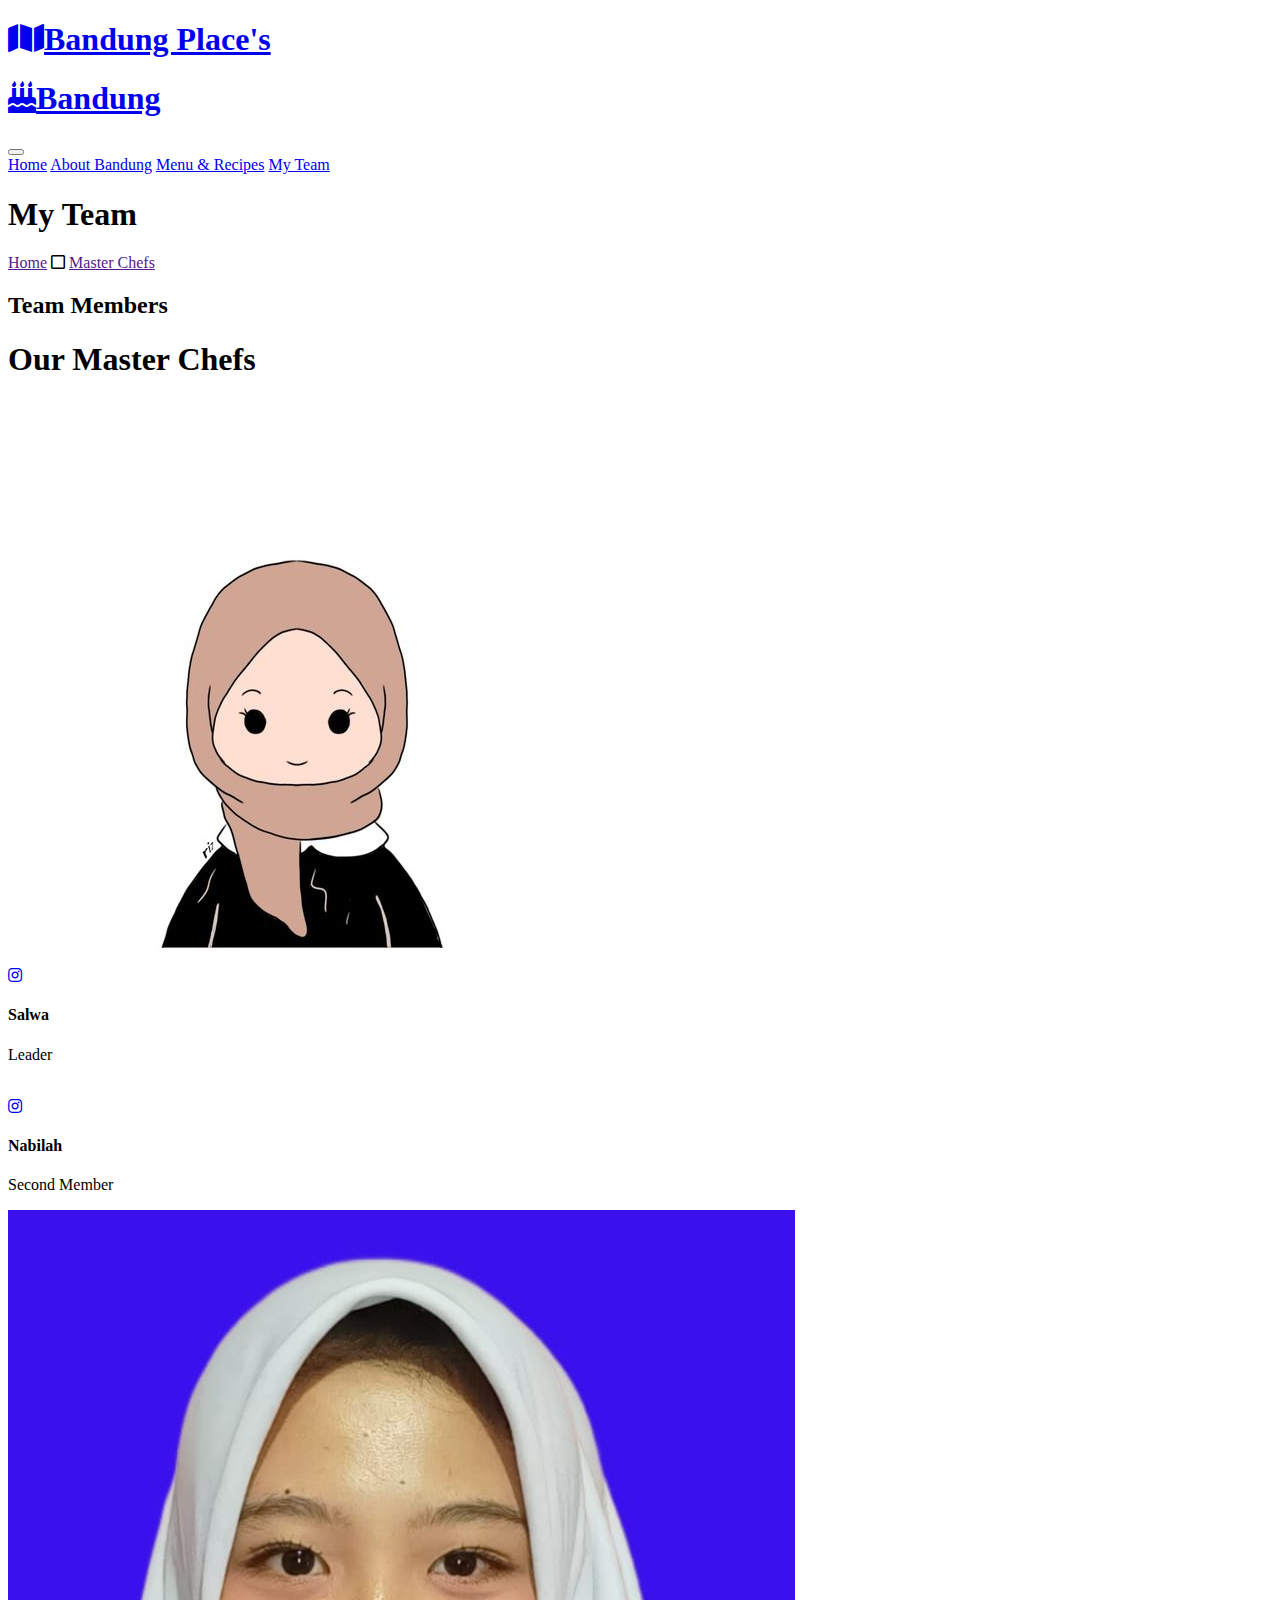
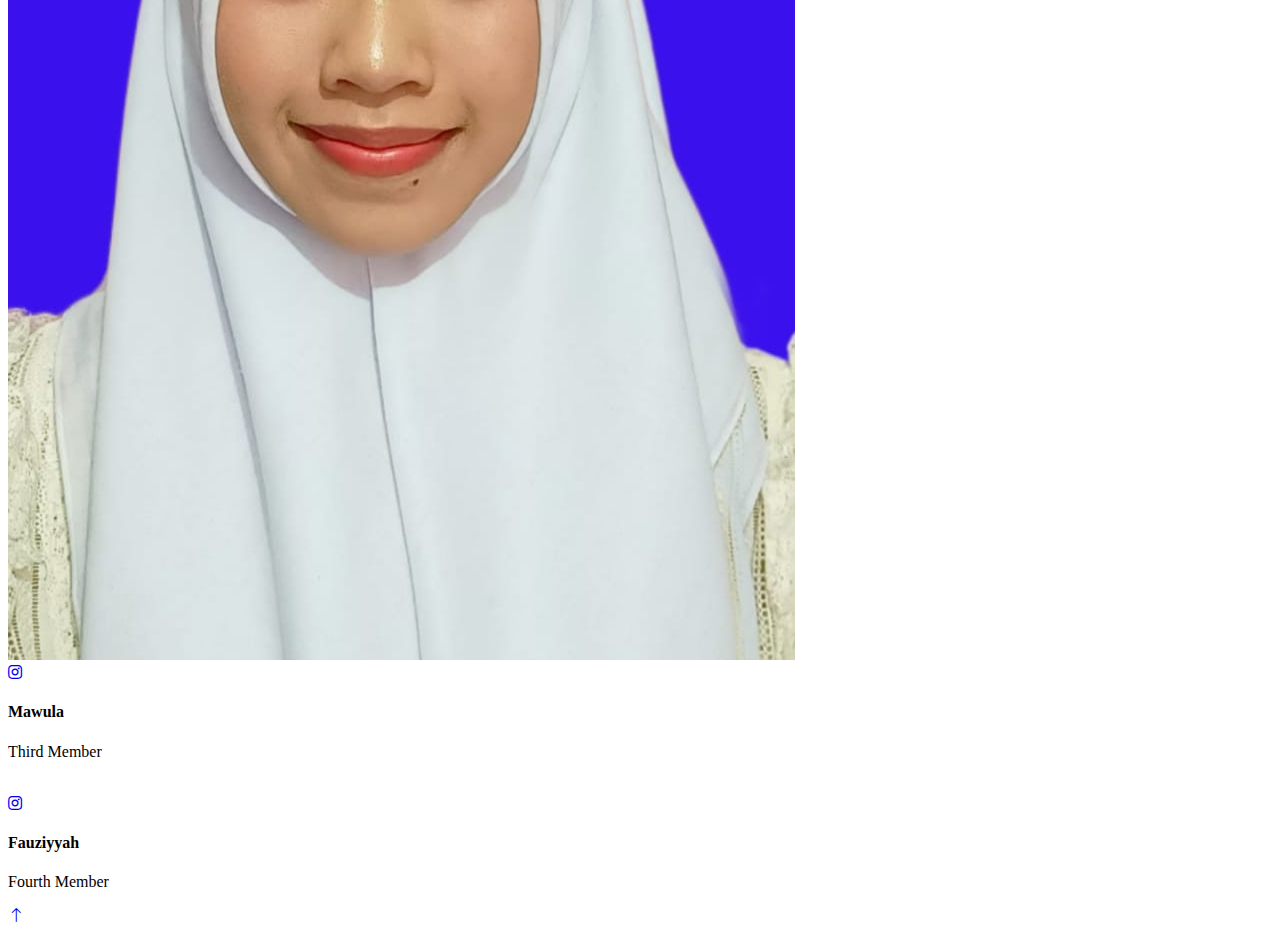
==== team.html @ 7232e146 "Update team.html" ====
<!DOCTYPE html>
<html lang="en">

<head>
    <meta charset="utf-8">
    <title>Resep Makanan Khas Bandung</title>
    <meta content="width=device-width, initial-scale=1.0" name="viewport">
    <meta content="Free HTML Templates" name="keywords">
    <meta content="Free HTML Templates" name="description">

    <!-- Favicon -->
    <link href="img/favicon.ico" rel="icon">

    <!-- Google Web Fonts -->
    <link rel="preconnect" href="https://fonts.googleapis.com">
    <link rel="preconnect" href="https://fonts.gstatic.com" crossorigin>
    <link href="https://fonts.googleapis.com/css2?family=Open+Sans:wght@400;600&family=Oswald:wght@500;600;700&family=Pacifico&display=swap" rel="stylesheet"> 

    <!-- Icon Font Stylesheet -->
    <link href="https://cdnjs.cloudflare.com/ajax/libs/font-awesome/5.10.0/css/all.min.css" rel="stylesheet">
    <link href="https://cdn.jsdelivr.net/npm/bootstrap-icons@1.4.1/font/bootstrap-icons.css" rel="stylesheet">

    <!-- Libraries Stylesheet -->
    <link href="lib/owlcarousel/assets/owl.carousel.min.css" rel="stylesheet">

    <!-- Customized Bootstrap Stylesheet -->
    <link href="css/bootstrap.min.css" rel="stylesheet">

    <!-- Template Stylesheet -->
    <link href="css/style.css" rel="stylesheet">
</head>

<body>
    <!-- Topbar Start -->
    <div class="container-fluid px-0 d-none d-lg-block">
        <div class="row gx-0">
            <div class="col-lg-4 text-center bg-secondary py-3">
                <div class="d-inline-flex align-items-center justify-content-center">
                    <div class="text-start">
                    </div>
                </div>
            </div>
            <div class="col-lg-4 text-center bg-primary border-inner py-3">
                <div class="d-inline-flex align-items-center justify-content-center">
                    <a href="index.html" class="navbar-brand">
                        <h1 class="m-0 text-uppercase text-white"><i class="fa fa-map text-dark me-3"></i>Bandung Place's</h1>
                    </a>
                </div>
            </div>
            <div class="col-lg-4 text-center bg-secondary py-3">
                <div class="d-inline-flex align-items-center justify-content-center">
                    <div class="text-start">
                    </div>
                </div>
            </div>
        </div>
    </div>
    <!-- Topbar End -->


    <!-- Navbar Start -->
    <nav class="navbar navbar-expand-lg bg-dark navbar-dark shadow-sm py-3 py-lg-0 px-3 px-lg-0">
        <a href="index.html" class="navbar-brand d-block d-lg-none">
            <h1 class="m-0 text-uppercase text-white"><i class="fa fa-birthday-cake fs-1 text-primary me-3"></i>Bandung</h1>
        </a>
        <button class="navbar-toggler" type="button" data-bs-toggle="collapse" data-bs-target="#navbarCollapse">
            <span class="navbar-toggler-icon"></span>
        </button>
        <div class="collapse navbar-collapse" id="navbarCollapse">
            <div class="navbar-nav ms-auto mx-lg-auto py-0">
                <a href="index.html" class="nav-item nav-link">Home</a>
                <a href="about.html" class="nav-item nav-link">About Bandung</a>
                <a href="menu.html" class="nav-item nav-link">Menu & Recipes</a>
                <a href="team.html" class="nav-item nav-link active">My Team</a>
            </div>
        </div>
    </nav>
    <!-- Navbar End -->


    <!-- Page Header Start -->
    <div class="container-fluid bg-dark bg-img p-5 mb-5">
        <div class="row">
            <div class="col-12 text-center">
                <h1 class="display-4 text-uppercase text-white">My Team</h1>
                <a href="">Home</a>
                <i class="far fa-square text-primary px-2"></i>
                <a href="">Master Chefs</a>
            </div>
        </div>
    </div>
    <!-- Page Header End -->


    <!-- Team Start -->
    <div class="container-fluid py-5">
        <div class="container">
            <div class="section-title position-relative text-center mx-auto mb-5 pb-3" style="max-width: 600px;">
                <h2 class="text-primary font-secondary">Team Members</h2>
                <h1 class="display-4 text-uppercase">Our Master Chefs</h1>
            </div>
            <div class="row g-5">
                <div class="col-lg-3 col-md-3">
                    <div class="team-item">
                        <div class="position-relative overflow-hidden">
                            <img class="img-fluid w-100 h-100" src="img/salwa.jpg" alt="">
                            <div class="team-overlay w-100 h-100 position-absolute top-50 start-50 translate-middle d-flex align-items-center justify-content-center">
                                <div class="d-flex align-items-center justify-content-start">
                                    <a class="btn btn-lg btn-primary btn-lg-square border-inner rounded-0 mx-1" href="https://www.instagram.com/azkyslw?igsh=MXYzcXNnYmI1cWhpeg=="><i class="fab fa-instagram fw-normal"></i></a>
                                </div>
                            </div>
                        </div>
                        <div class="bg-dark border-inner text-center p-4">
                            <h4 class="text-uppercase text-primary">Salwa</h4>
                            <p class="text-white m-0">Leader</p>
                        </div>
                    </div>
                </div>
                <div class="col-lg-3 col-md-3">
                    <div class="team-item">
                        <div class="position-relative overflow-hidden">
                            <img class="img-fluid w-100 h-100" src="img/aqil.jpg" alt="">
                            <div class="team-overlay w-100 h-100 position-absolute top-50 start-50 translate-middle d-flex align-items-center justify-content-center">
                                <div class="d-flex align-items-center justify-content-start">
                                    <a class="btn btn-lg btn-primary btn-lg-square border-inner rounded-0 mx-1" href="https://www.instagram.com/tsyy_ay?igsh=czdoa254a3M0YTc1"><i class="fab fa-instagram fw-normal"></i></a>
                                </div>
                            </div>
                        </div>
                        <div class="bg-dark border-inner text-center p-4">
                            <h4 class="text-uppercase text-primary">Nabilah</h4>
                            <p class="text-white m-0">Second Member</p>
                        </div>
                    </div>
                </div>
                <div class="col-lg-3 col-md-3">
                    <div class="team-item">
                        <div class="position-relative overflow-hidden">
                            <img class="img-fluid w-100 h-100" src="img/mawula2.jpg" alt="">
                            <div class="team-overlay w-100 h-100 position-absolute top-50 start-50 translate-middle d-flex align-items-center justify-content-center">
                                <div class="d-flex align-items-center justify-content-start">
                                    <a class="btn btn-lg btn-primary btn-lg-square border-inner rounded-0 mx-1" href="https://www.instagram.com/mawullaa?igsh=ZHlqeGMyeHpieGY4"><i class="fab fa-instagram fw-normal"></i></a>
                                </div>
                            </div>
                        </div>
                        <div class="bg-dark border-inner text-center p-4">
                            <h4 class="text-uppercase text-primary">Mawula</h4>
                            <p class="text-white m-0">Third Member</p>
                        </div>
                    </div>
                </div>
                <div class="col-lg-3 col-md-3">
                    <div class="team-item">
                        <div class="position-relative overflow-hidden">
                            <img class="img-fluid w-100 h-100" src="img/pao2.jpg" alt="">
                            <div class="team-overlay w-100 h-100 position-absolute top-50 start-50 translate-middle d-flex align-items-center justify-content-center">
                                <div class="d-flex align-items-center justify-content-start">
                                    <a class="btn btn-lg btn-primary btn-lg-square border-inner rounded-0 mx-1" href="https://www.instagram.com/clcudyzy_?igsh=cW0yb2xpbWEzZ2Yx"><i class="fab fa-instagram fw-normal"></i></a>
                                </div>
                            </div>
                        </div>
                        <div class="bg-dark border-inner text-center p-4">
                            <h4 class="text-uppercase text-primary">Fauziyyah</h4>
                            <p class="text-white m-0">Fourth Member</p>
                        </div>
                    </div>
                </div>
            </div>
        </div>
    </div>
    <!-- Team End -->


    <!-- Footer Start -->
    
    <!-- Footer End -->


    <!-- Back to Top -->
    <a href="#" class="btn btn-primary border-inner py-3 fs-4 back-to-top"><i class="bi bi-arrow-up"></i></a>


    <!-- JavaScript Libraries -->
    <script src="https://code.jquery.com/jquery-3.4.1.min.js"></script>
    <script src="https://cdn.jsdelivr.net/npm/bootstrap@5.0.0/dist/js/bootstrap.bundle.min.js"></script>
    <script src="lib/easing/easing.min.js"></script>
    <script src="lib/waypoints/waypoints.min.js"></script>
    <script src="lib/counterup/counterup.min.js"></script>
    <script src="lib/owlcarousel/owl.carousel.min.js"></script>

    <!-- Template Javascript -->
    <script src="js/main.js"></script>
</body>

</html>
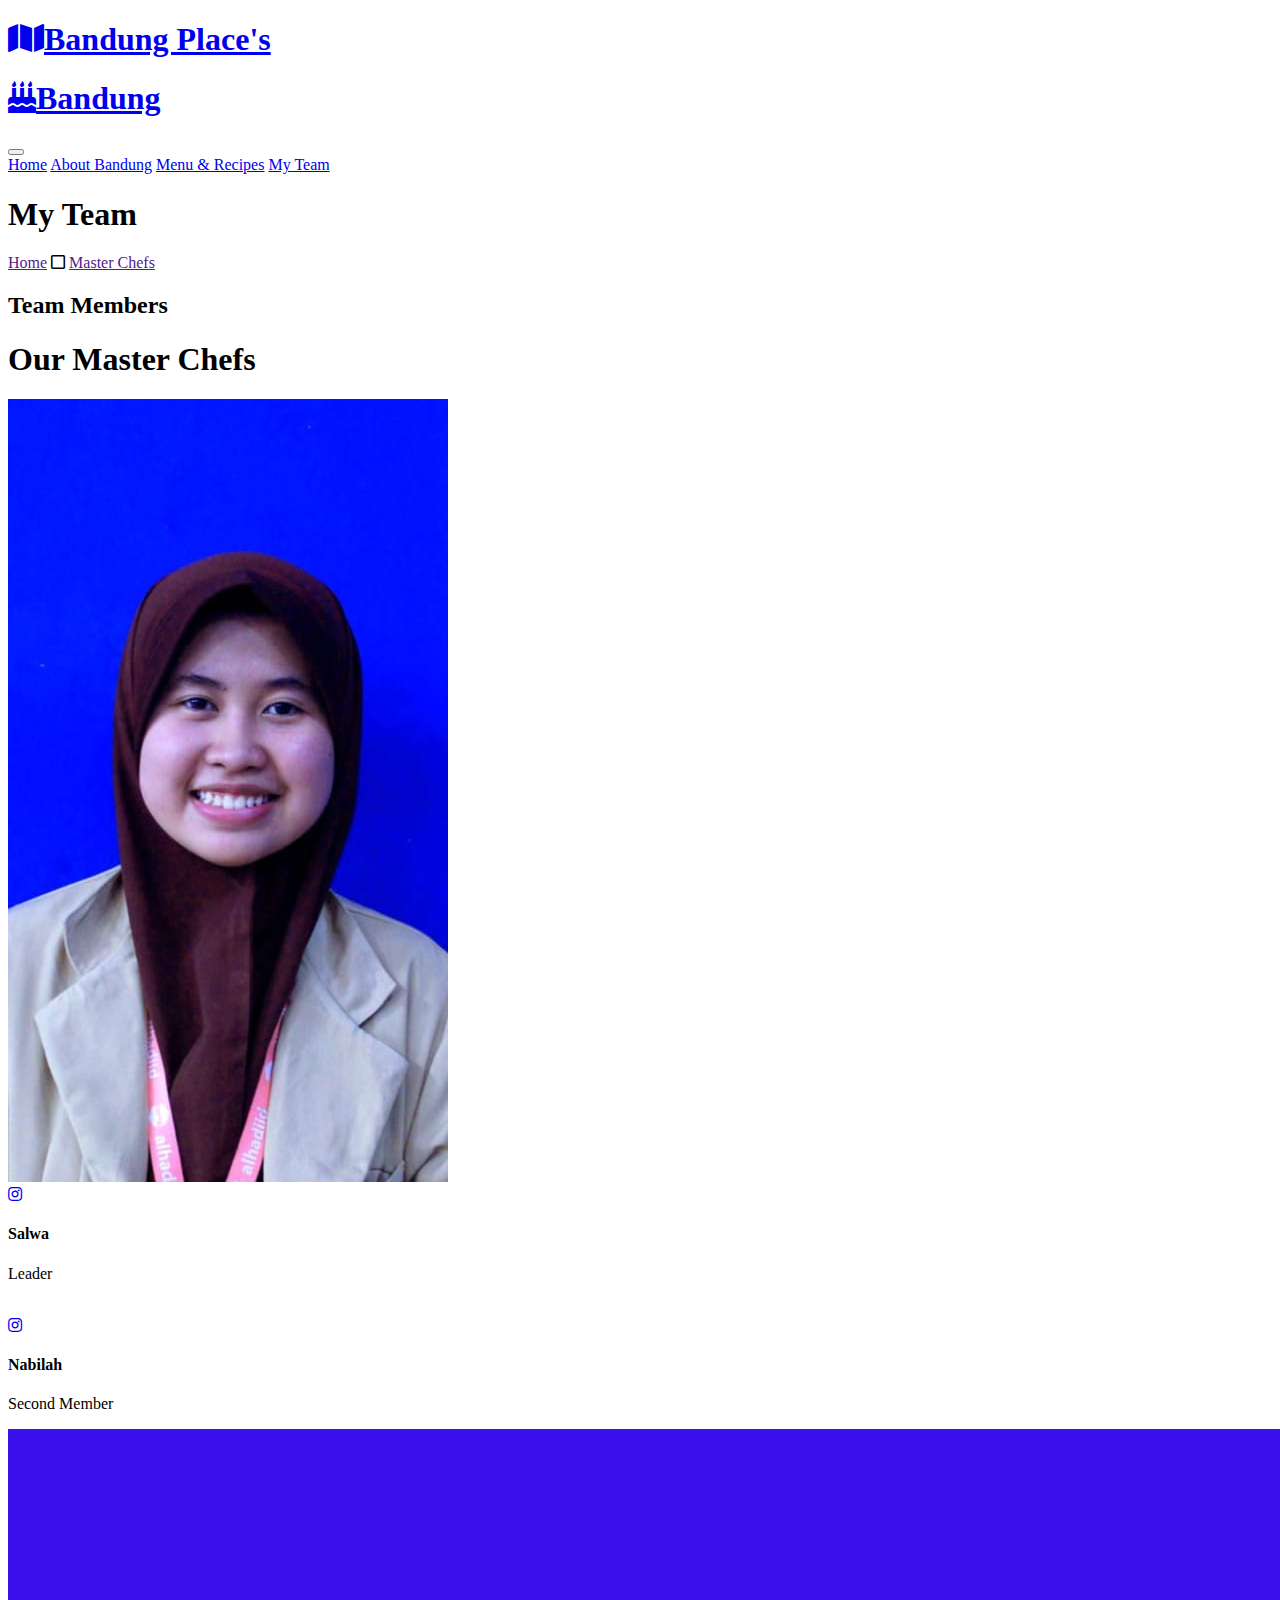
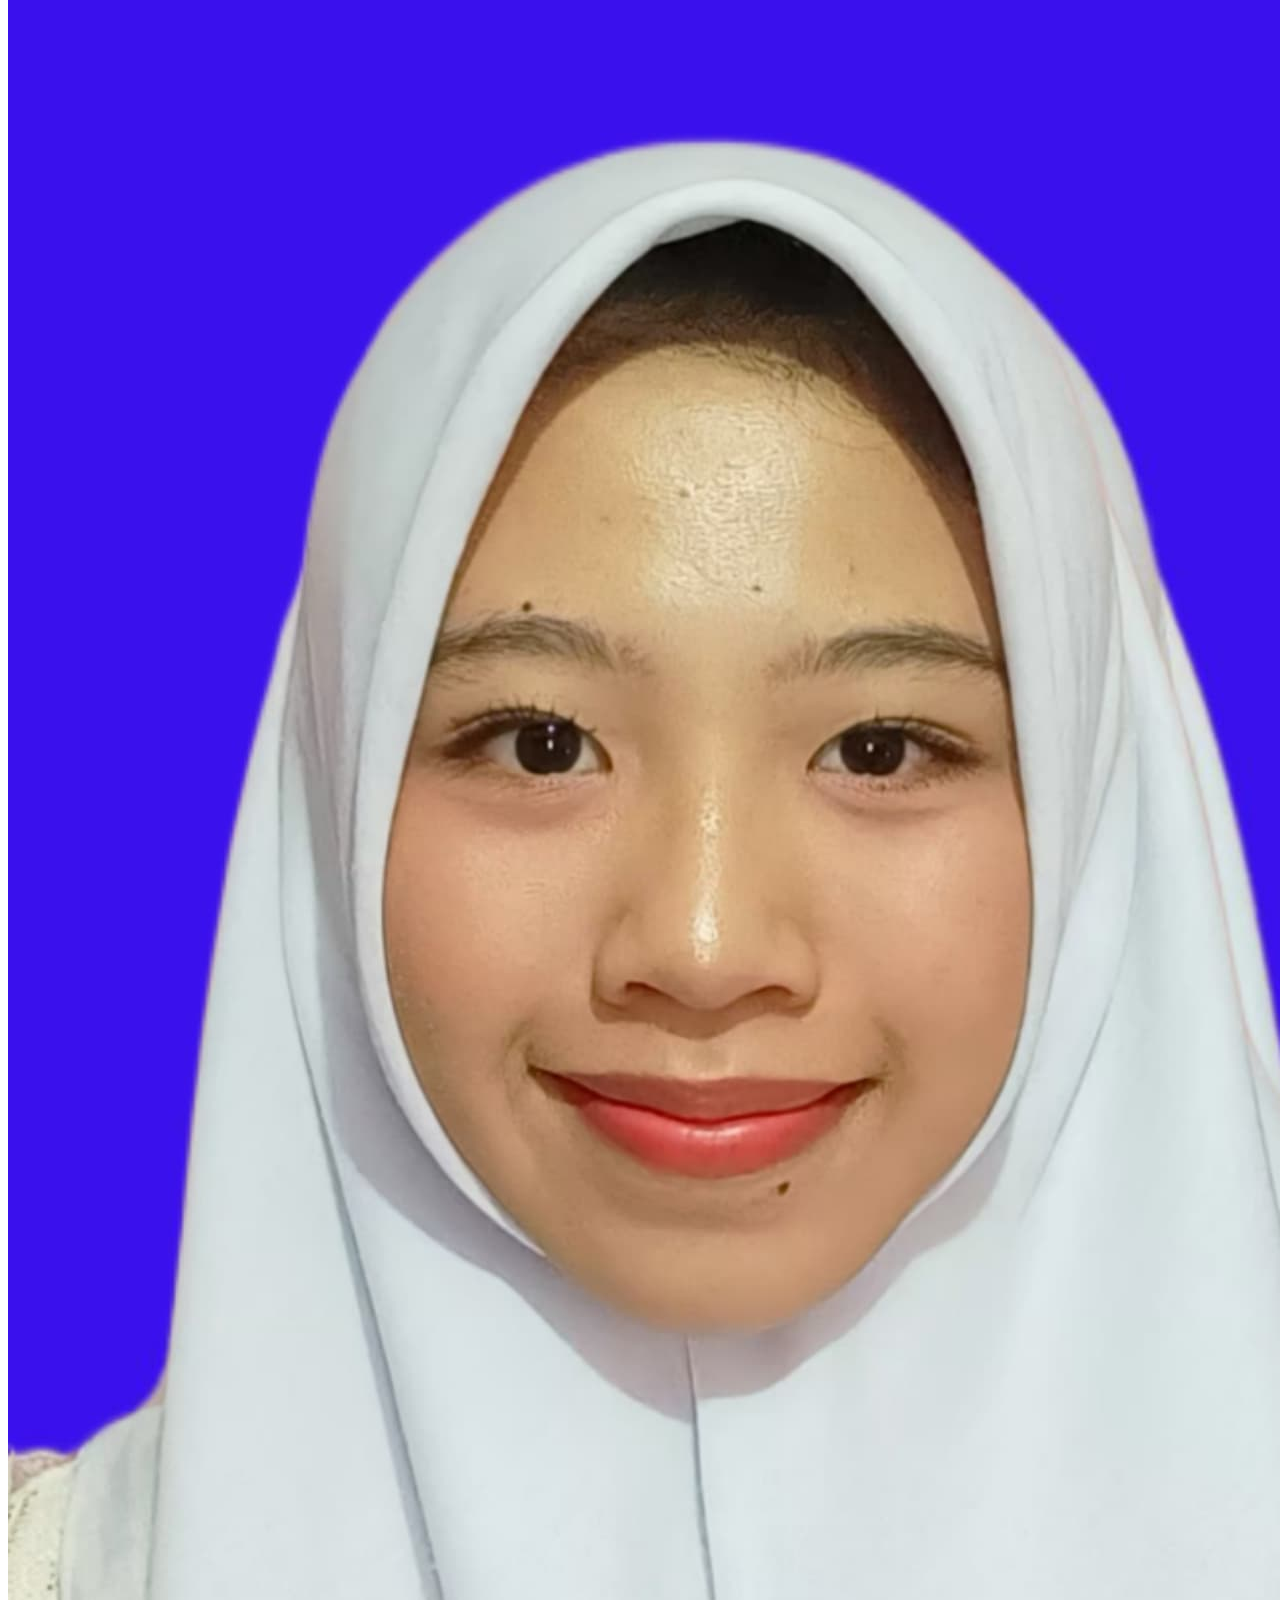
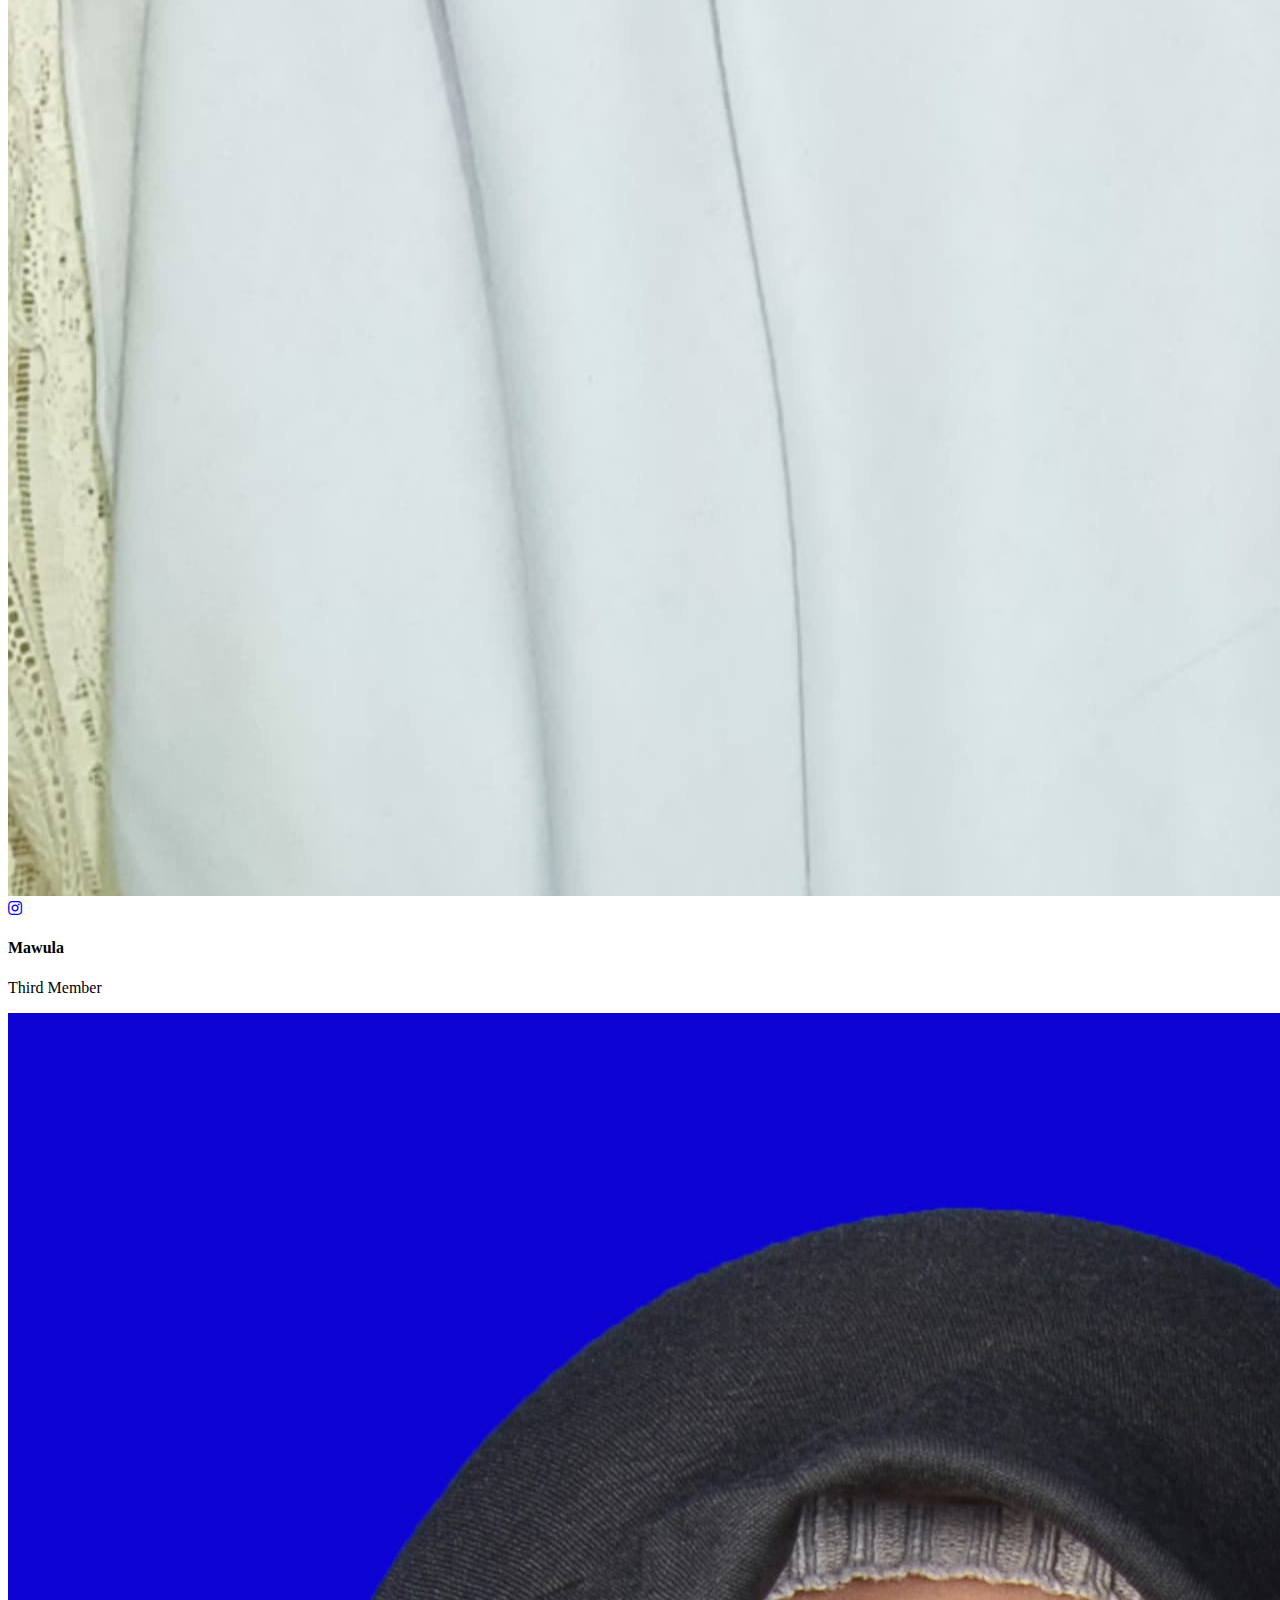
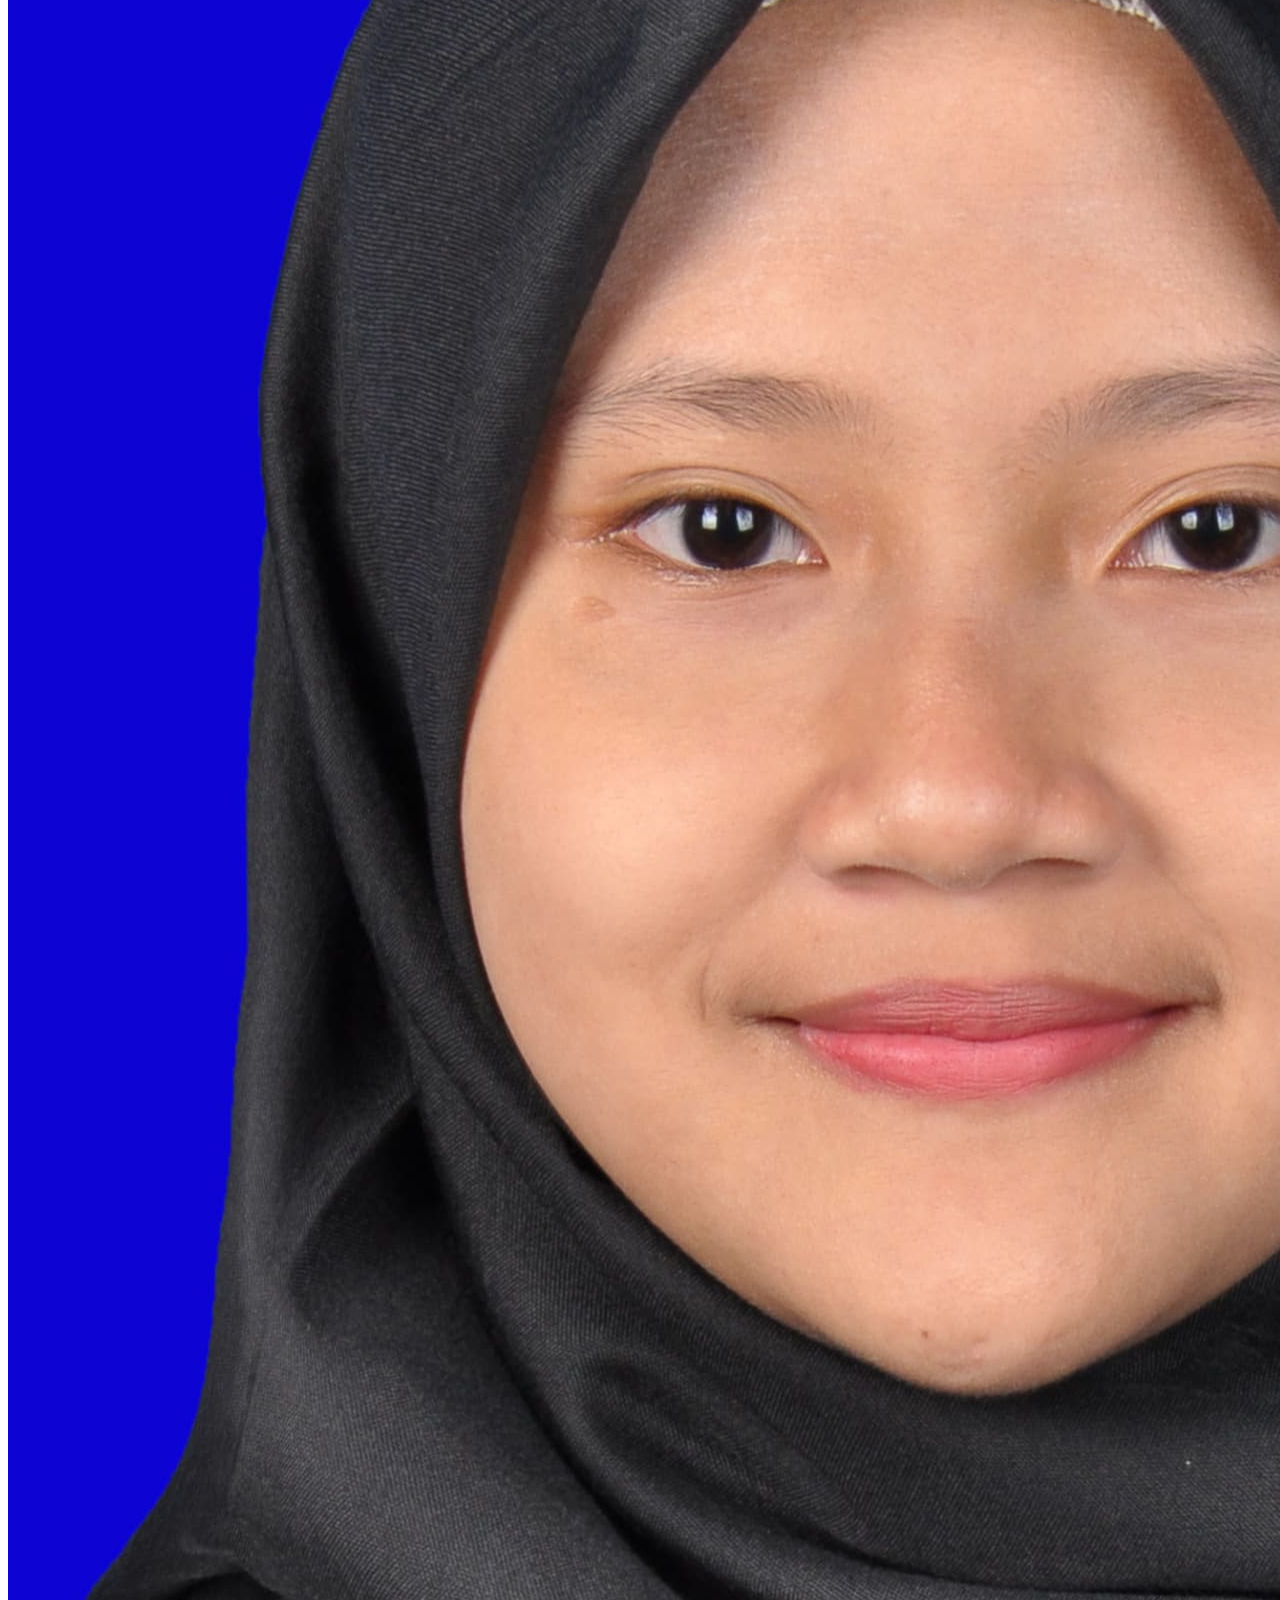
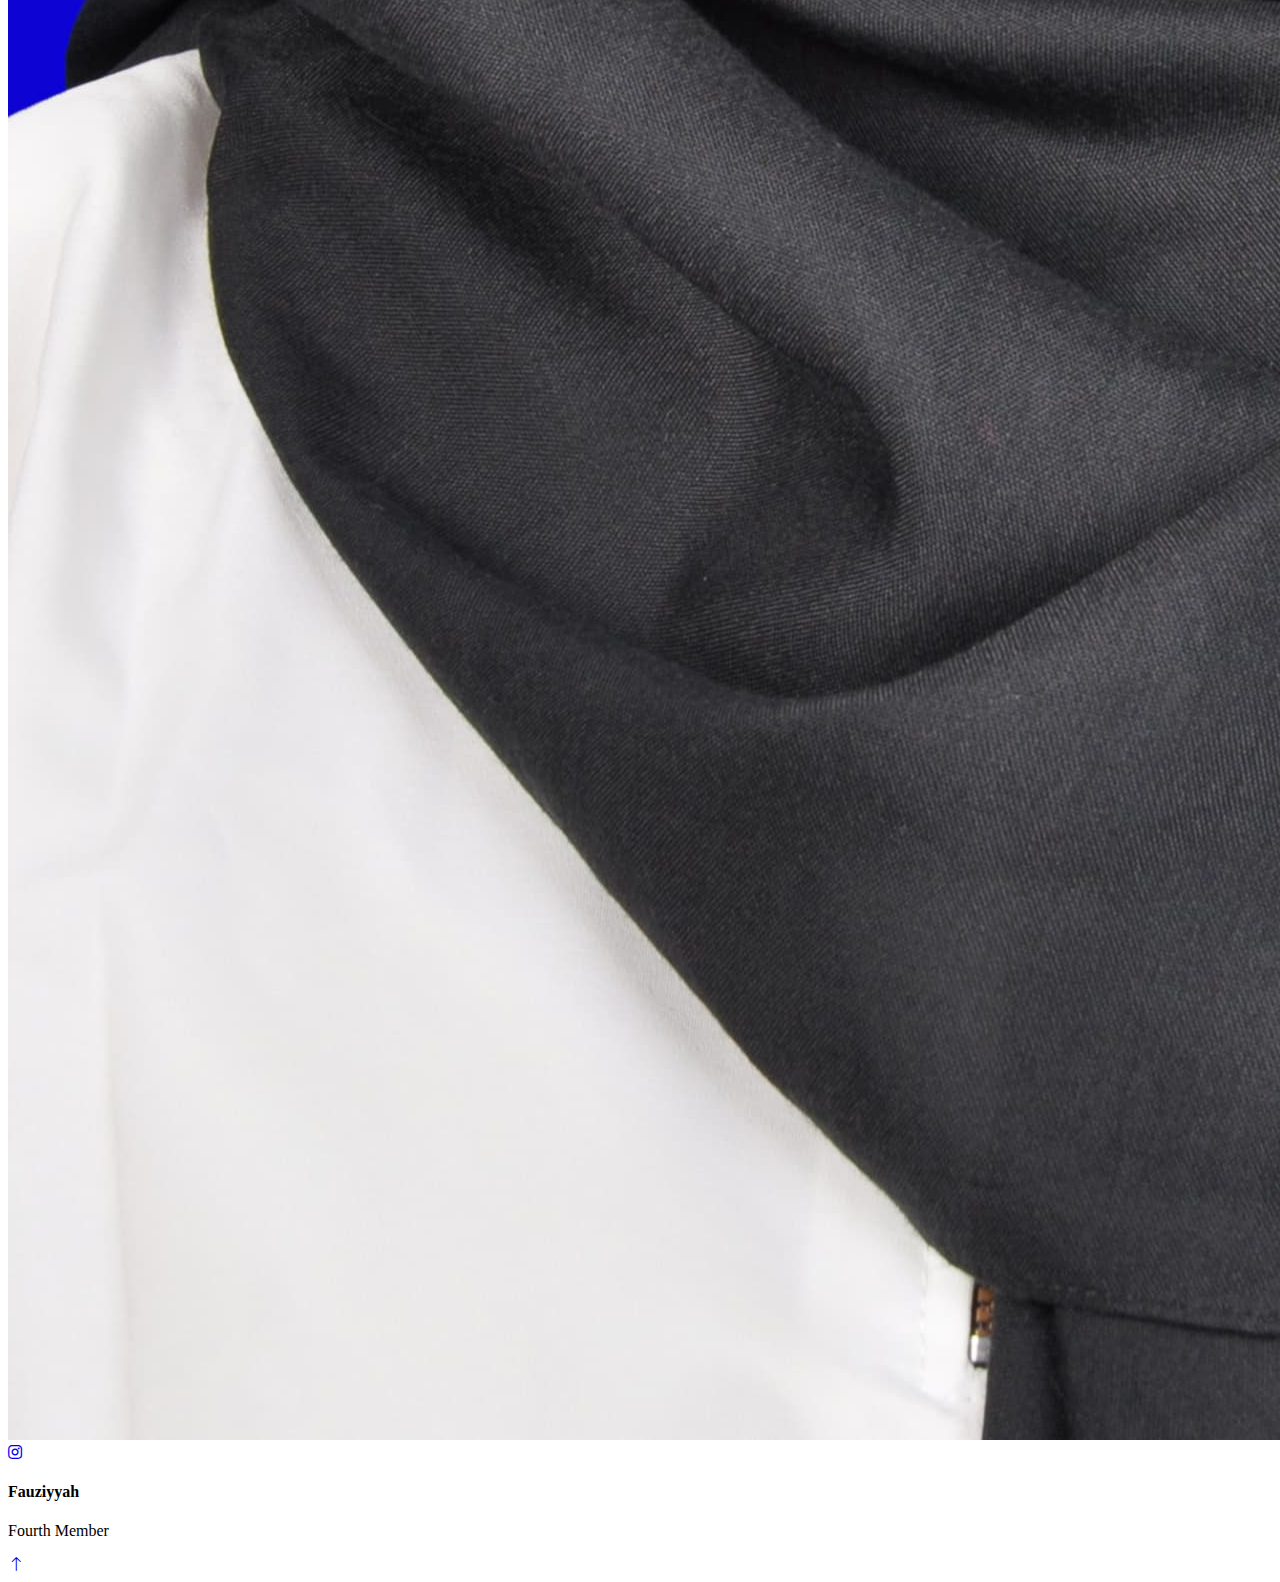
==== commit ec801a90: "Update team.html" ====
--- a/team.html
+++ b/team.html
@@ -103,7 +103,7 @@
                 <div class="col-lg-3 col-md-3">
                     <div class="team-item">
                         <div class="position-relative overflow-hidden">
-                            <img class="img-fluid w-100 h-100" src="img/salwa.jpg" alt="">
+                            <img class="img-fluid w-100 h-100" src="img/awa2.jpg" alt="">
                             <div class="team-overlay w-100 h-100 position-absolute top-50 start-50 translate-middle d-flex align-items-center justify-content-center">
                                 <div class="d-flex align-items-center justify-content-start">
                                     <a class="btn btn-lg btn-primary btn-lg-square border-inner rounded-0 mx-1" href="https://www.instagram.com/azkyslw?igsh=MXYzcXNnYmI1cWhpeg=="><i class="fab fa-instagram fw-normal"></i></a>
@@ -119,7 +119,7 @@
                 <div class="col-lg-3 col-md-3">
                     <div class="team-item">
                         <div class="position-relative overflow-hidden">
-                            <img class="img-fluid w-100 h-100" src="img/aqil.jpg" alt="">
+                            <img class="img-fluid w-100 h-100" src="img/bila2.jpg" alt="">
                             <div class="team-overlay w-100 h-100 position-absolute top-50 start-50 translate-middle d-flex align-items-center justify-content-center">
                                 <div class="d-flex align-items-center justify-content-start">
                                     <a class="btn btn-lg btn-primary btn-lg-square border-inner rounded-0 mx-1" href="https://www.instagram.com/tsyy_ay?igsh=czdoa254a3M0YTc1"><i class="fab fa-instagram fw-normal"></i></a>
@@ -135,7 +135,7 @@
                 <div class="col-lg-3 col-md-3">
                     <div class="team-item">
                         <div class="position-relative overflow-hidden">
-                            <img class="img-fluid w-100 h-100" src="img/mawula2.jpg" alt="">
+                            <img class="img-fluid w-100 h-100" src="img/maw3.jpg" alt="">
                             <div class="team-overlay w-100 h-100 position-absolute top-50 start-50 translate-middle d-flex align-items-center justify-content-center">
                                 <div class="d-flex align-items-center justify-content-start">
                                     <a class="btn btn-lg btn-primary btn-lg-square border-inner rounded-0 mx-1" href="https://www.instagram.com/mawullaa?igsh=ZHlqeGMyeHpieGY4"><i class="fab fa-instagram fw-normal"></i></a>
@@ -151,7 +151,7 @@
                 <div class="col-lg-3 col-md-3">
                     <div class="team-item">
                         <div class="position-relative overflow-hidden">
-                            <img class="img-fluid w-100 h-100" src="img/pao2.jpg" alt="">
+                            <img class="img-fluid w-100 h-100" src="img/pao3.jpg" alt="">
                             <div class="team-overlay w-100 h-100 position-absolute top-50 start-50 translate-middle d-flex align-items-center justify-content-center">
                                 <div class="d-flex align-items-center justify-content-start">
                                     <a class="btn btn-lg btn-primary btn-lg-square border-inner rounded-0 mx-1" href="https://www.instagram.com/clcudyzy_?igsh=cW0yb2xpbWEzZ2Yx"><i class="fab fa-instagram fw-normal"></i></a>
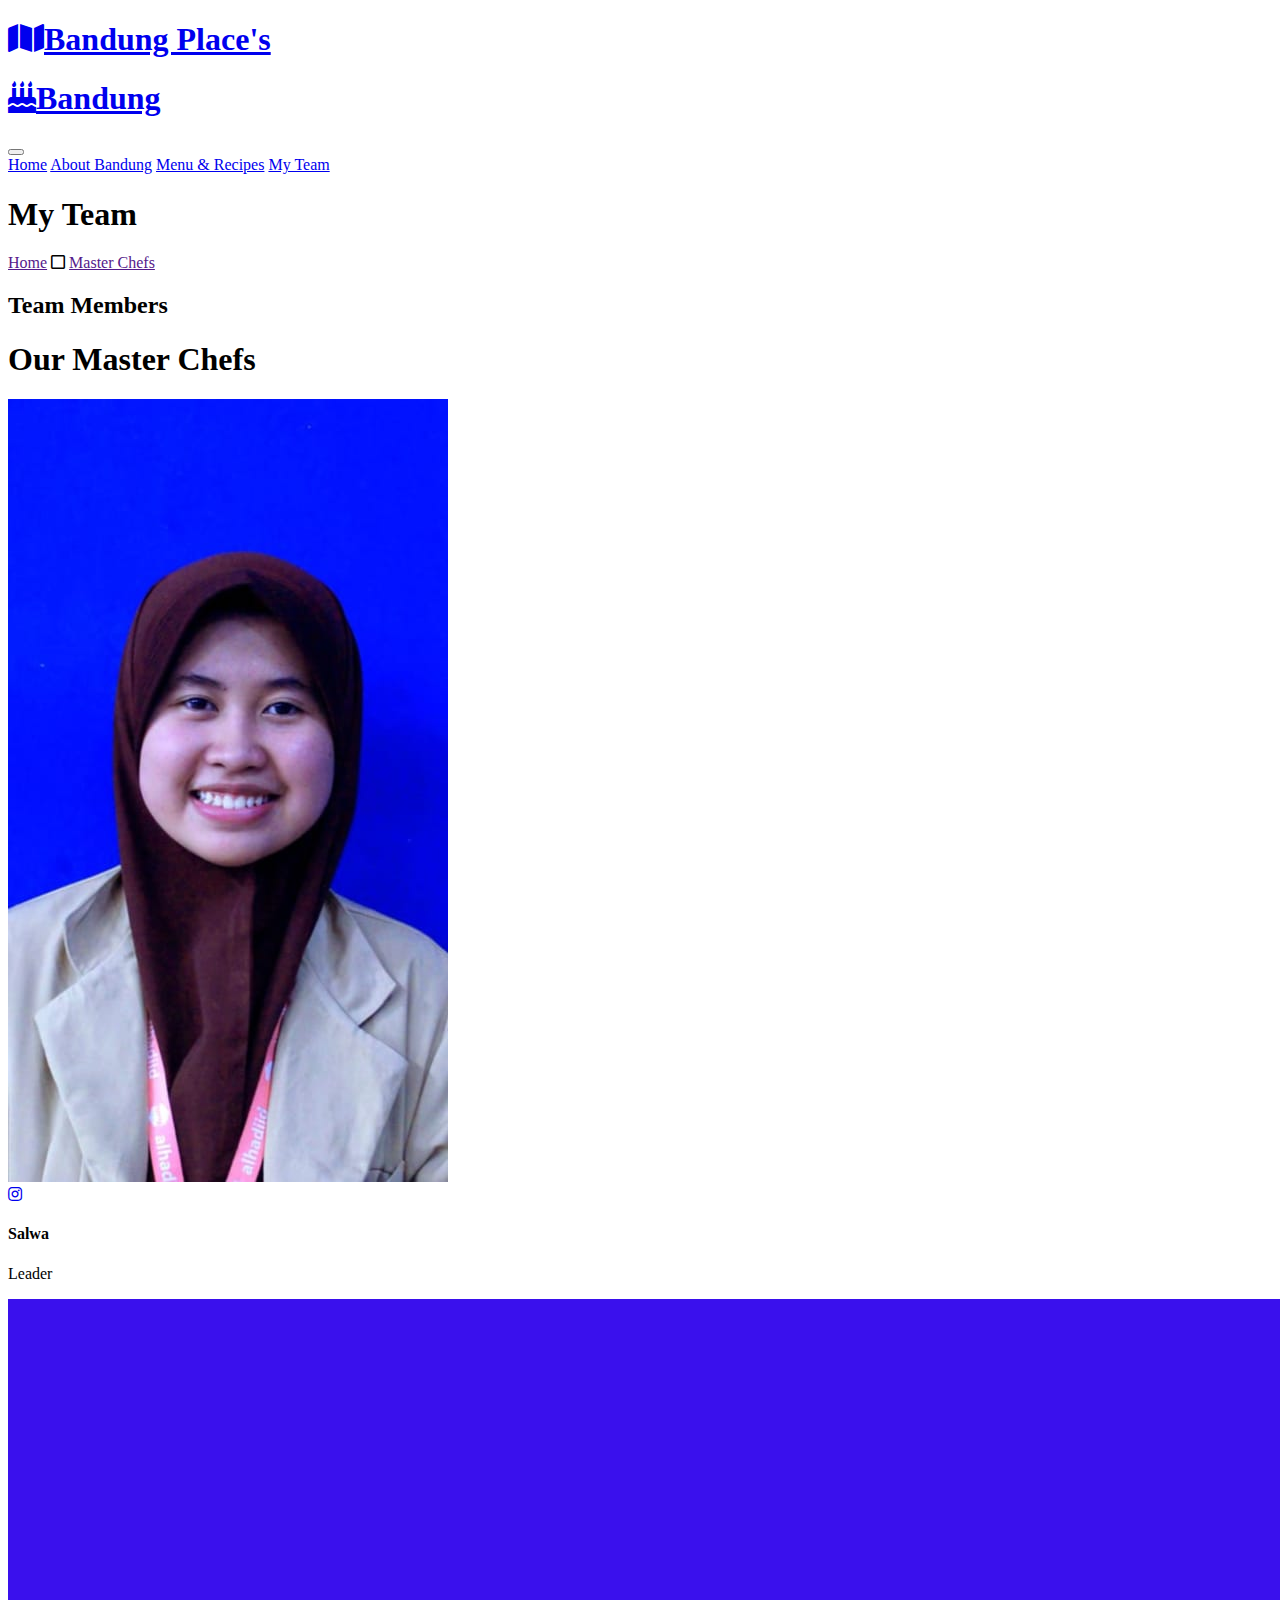
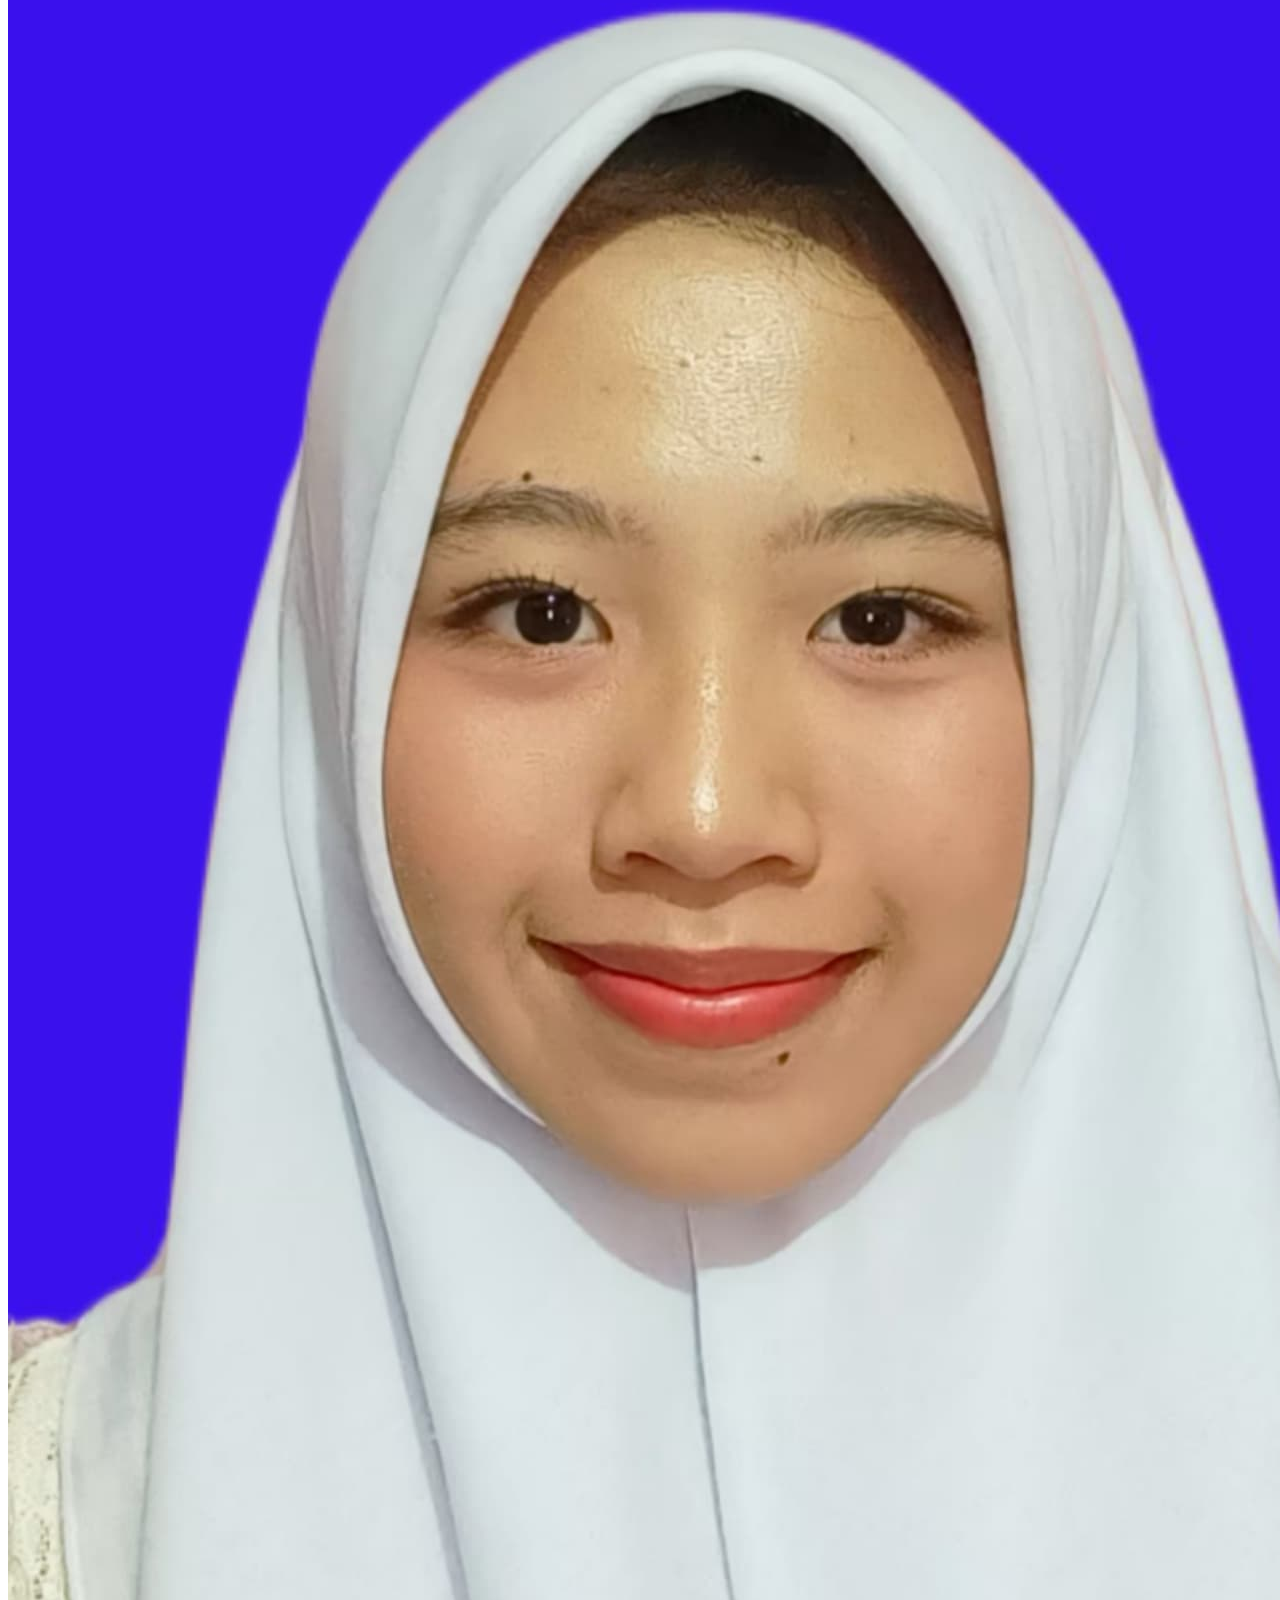
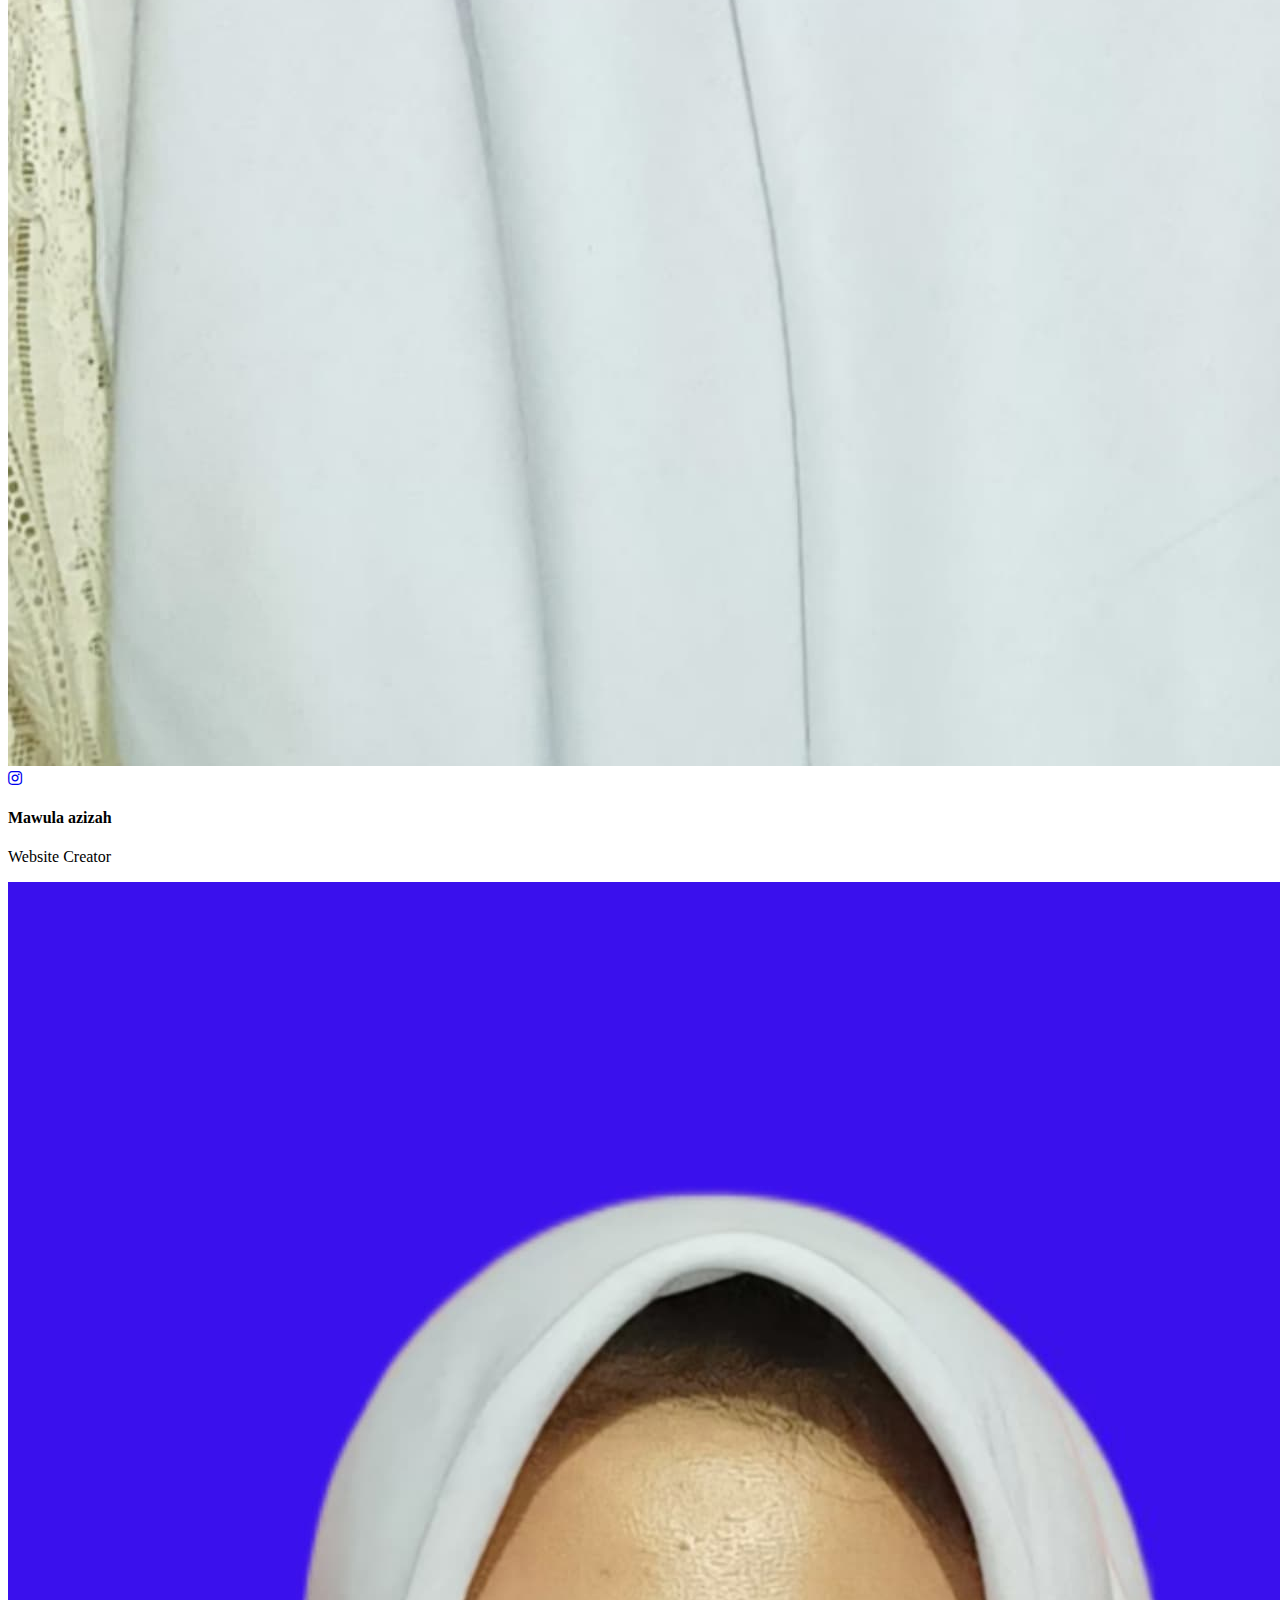
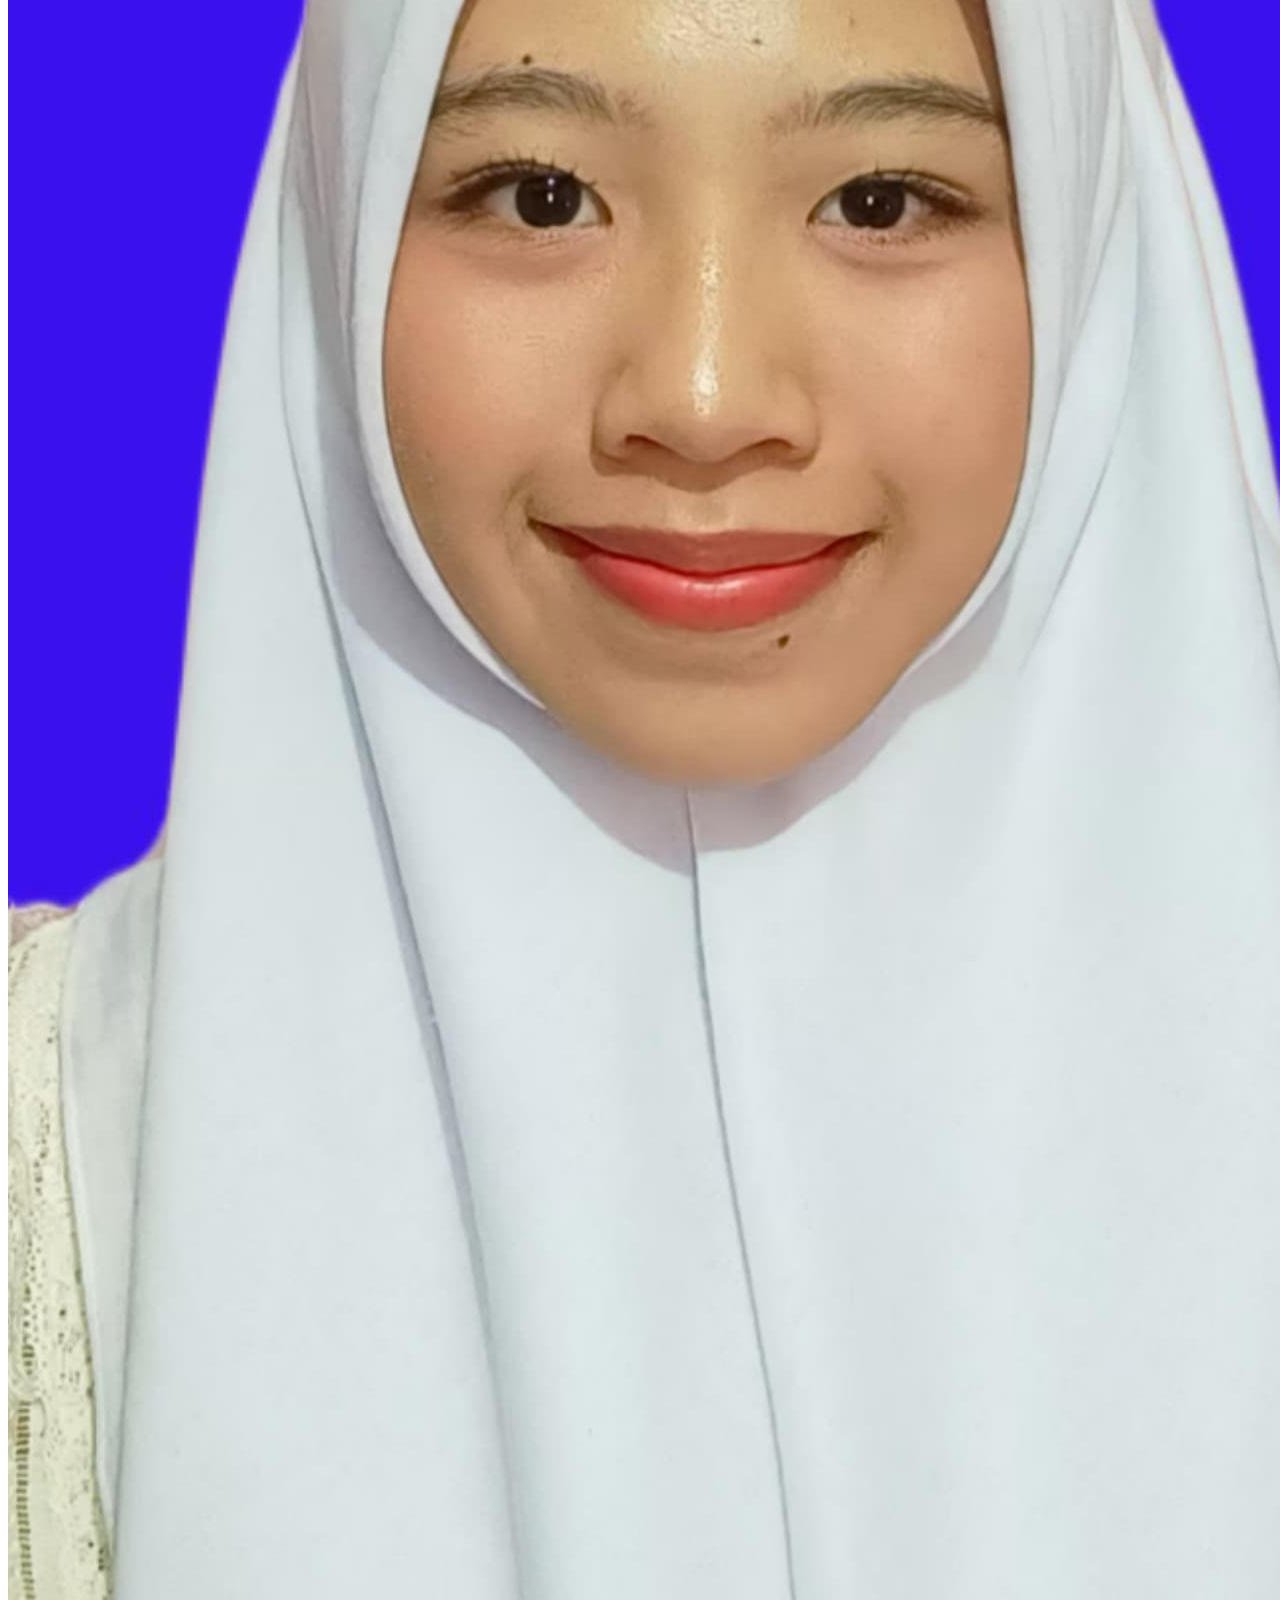
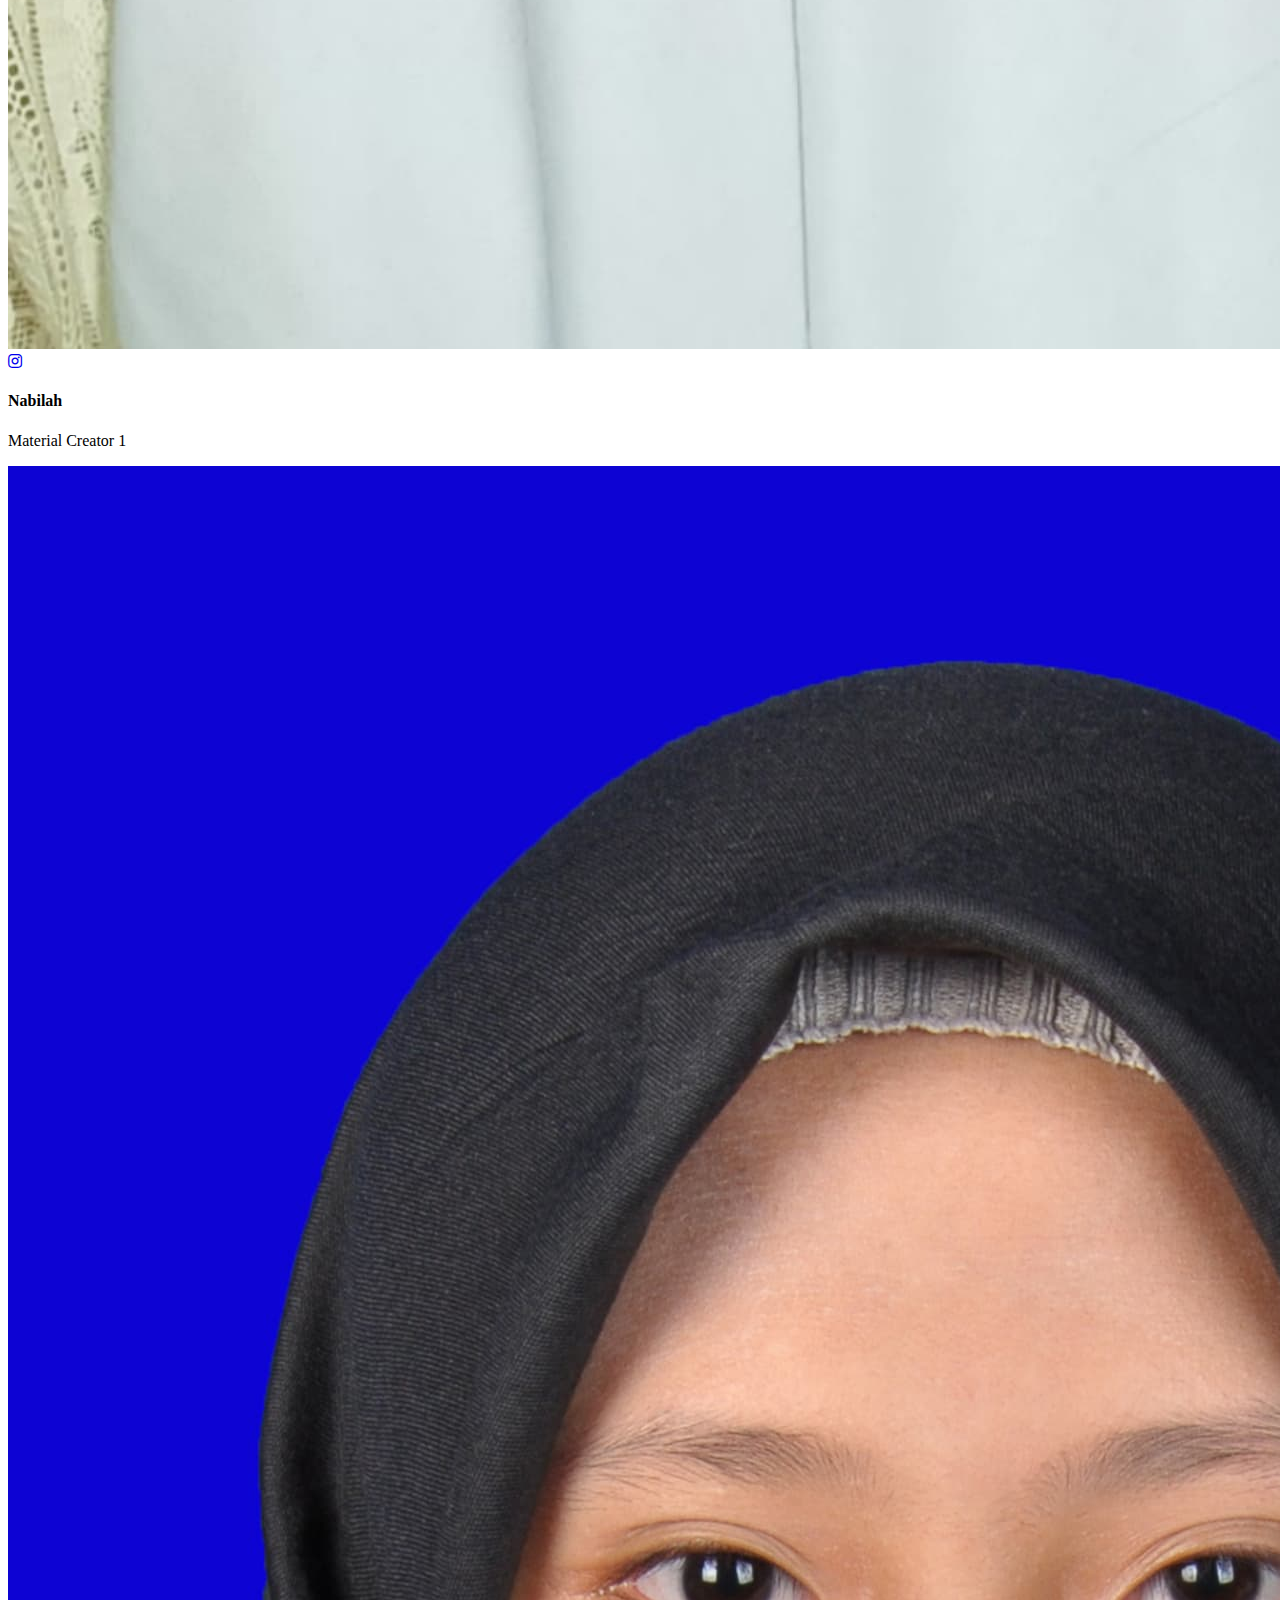
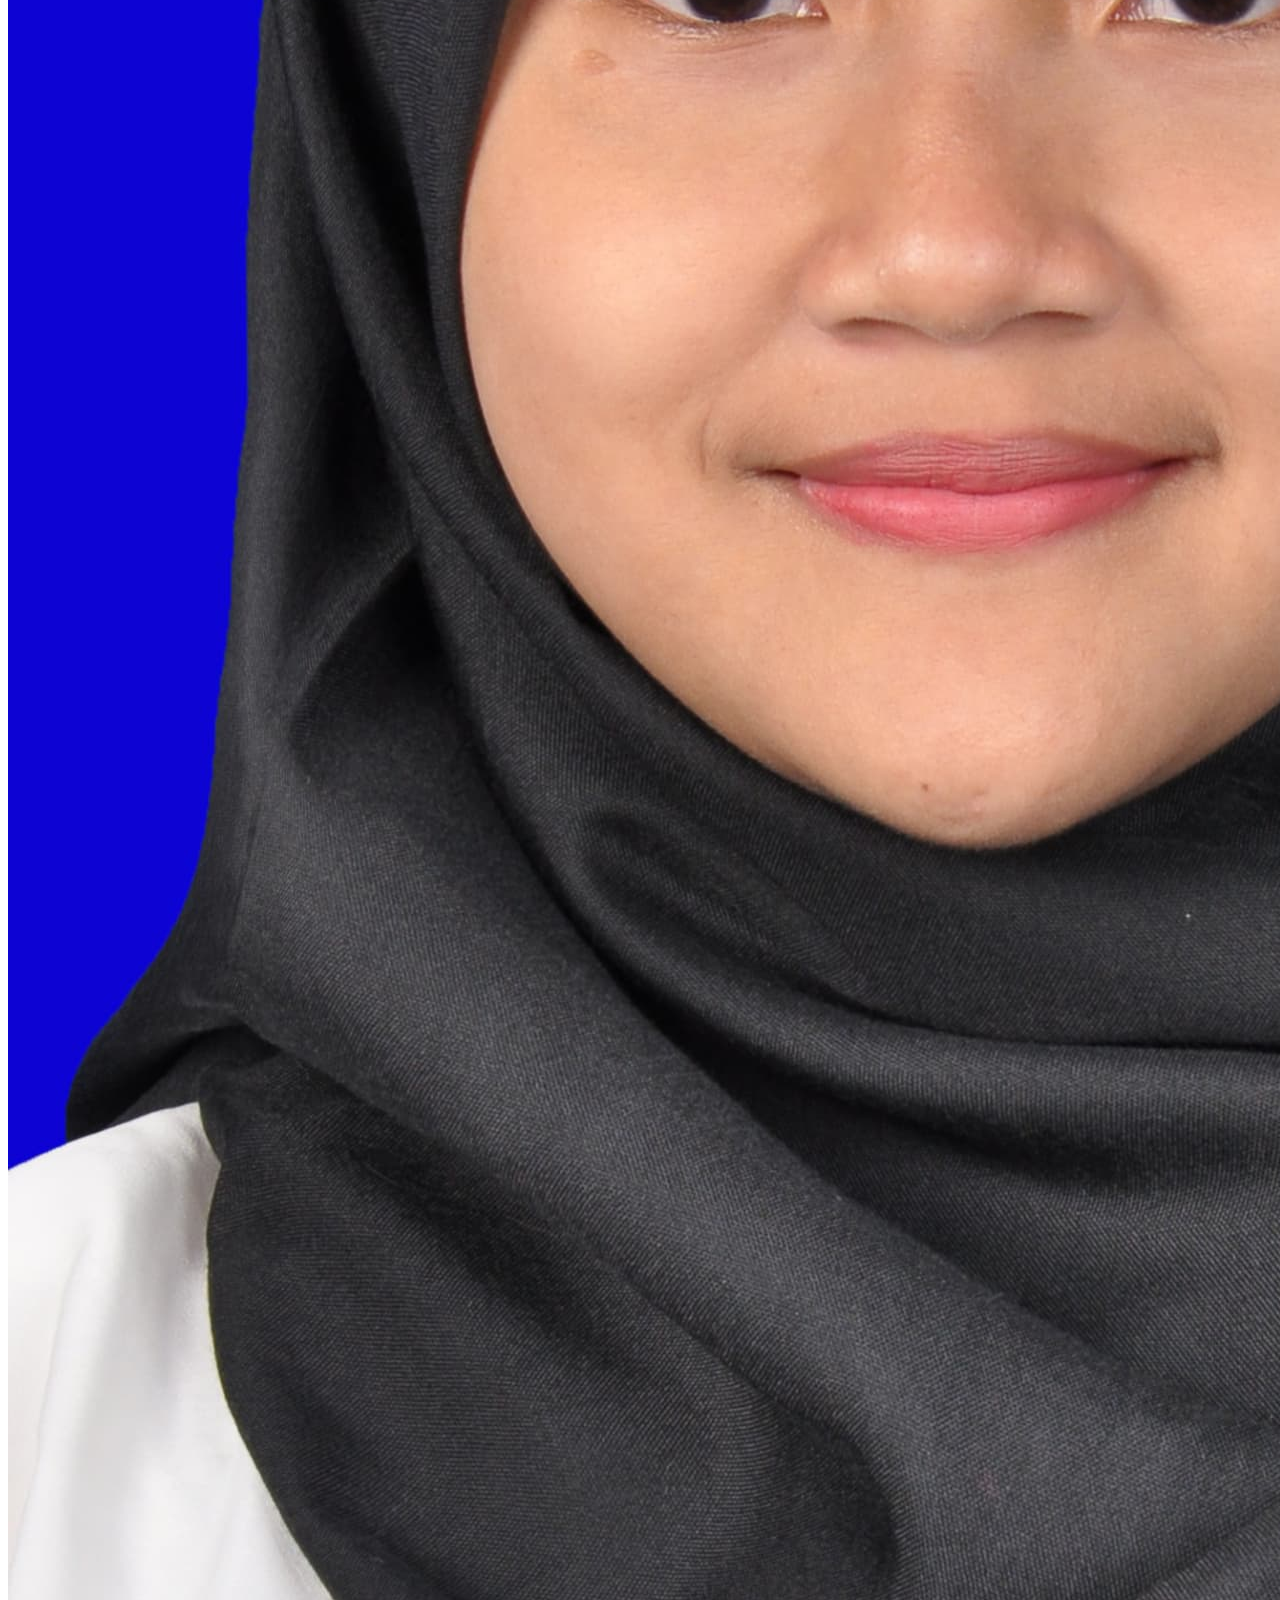
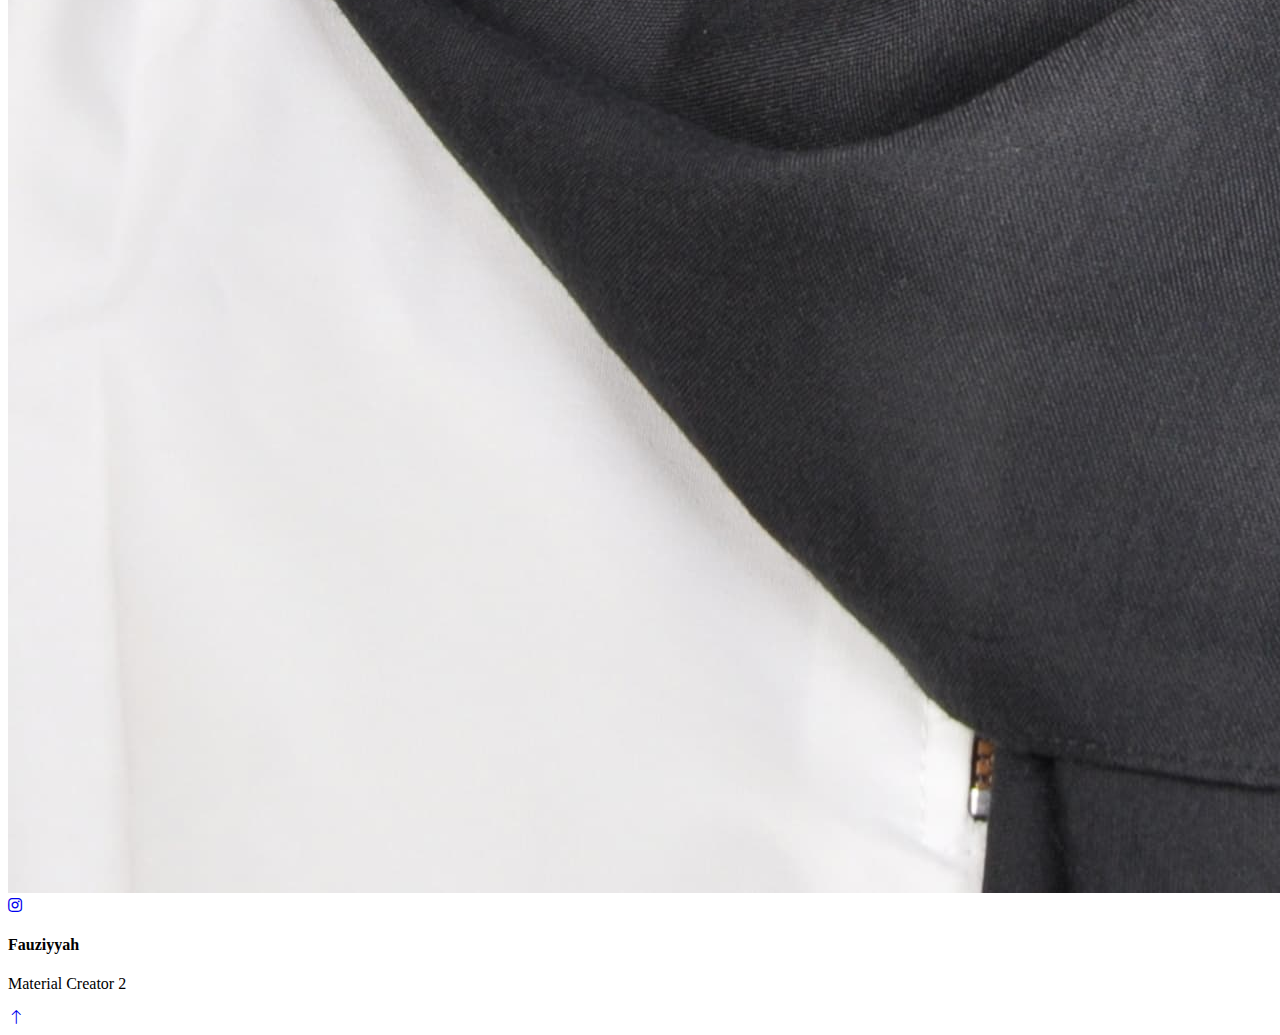
==== commit b7cd3a37: "Update team.html" ====
--- a/team.html
+++ b/team.html
@@ -119,7 +119,7 @@
                 <div class="col-lg-3 col-md-3">
                     <div class="team-item">
                         <div class="position-relative overflow-hidden">
-                            <img class="img-fluid w-100 h-100" src="img/bila2.jpg" alt="">
+                            <img class="img-fluid w-100 h-100" src="img/maw3.jpg" alt="">
                             <div class="team-overlay w-100 h-100 position-absolute top-50 start-50 translate-middle d-flex align-items-center justify-content-center">
                                 <div class="d-flex align-items-center justify-content-start">
                                     <a class="btn btn-lg btn-primary btn-lg-square border-inner rounded-0 mx-1" href="https://www.instagram.com/tsyy_ay?igsh=czdoa254a3M0YTc1"><i class="fab fa-instagram fw-normal"></i></a>
@@ -127,8 +127,8 @@
                             </div>
                         </div>
                         <div class="bg-dark border-inner text-center p-4">
-                            <h4 class="text-uppercase text-primary">Nabilah</h4>
-                            <p class="text-white m-0">Second Member</p>
+                            <h4 class="text-uppercase text-primary">Mawula azizah</h4>
+                            <p class="text-white m-0">Website Creator</p>
                         </div>
                     </div>
                 </div>
@@ -143,8 +143,8 @@
                             </div>
                         </div>
                         <div class="bg-dark border-inner text-center p-4">
-                            <h4 class="text-uppercase text-primary">Mawula</h4>
-                            <p class="text-white m-0">Third Member</p>
+                            <h4 class="text-uppercase text-primary">Nabilah</h4>
+                            <p class="text-white m-0">Material Creator 1</p>
                         </div>
                     </div>
                 </div>
@@ -160,7 +160,7 @@
                         </div>
                         <div class="bg-dark border-inner text-center p-4">
                             <h4 class="text-uppercase text-primary">Fauziyyah</h4>
-                            <p class="text-white m-0">Fourth Member</p>
+                            <p class="text-white m-0">Material Creator 2</p>
                         </div>
                     </div>
                 </div>
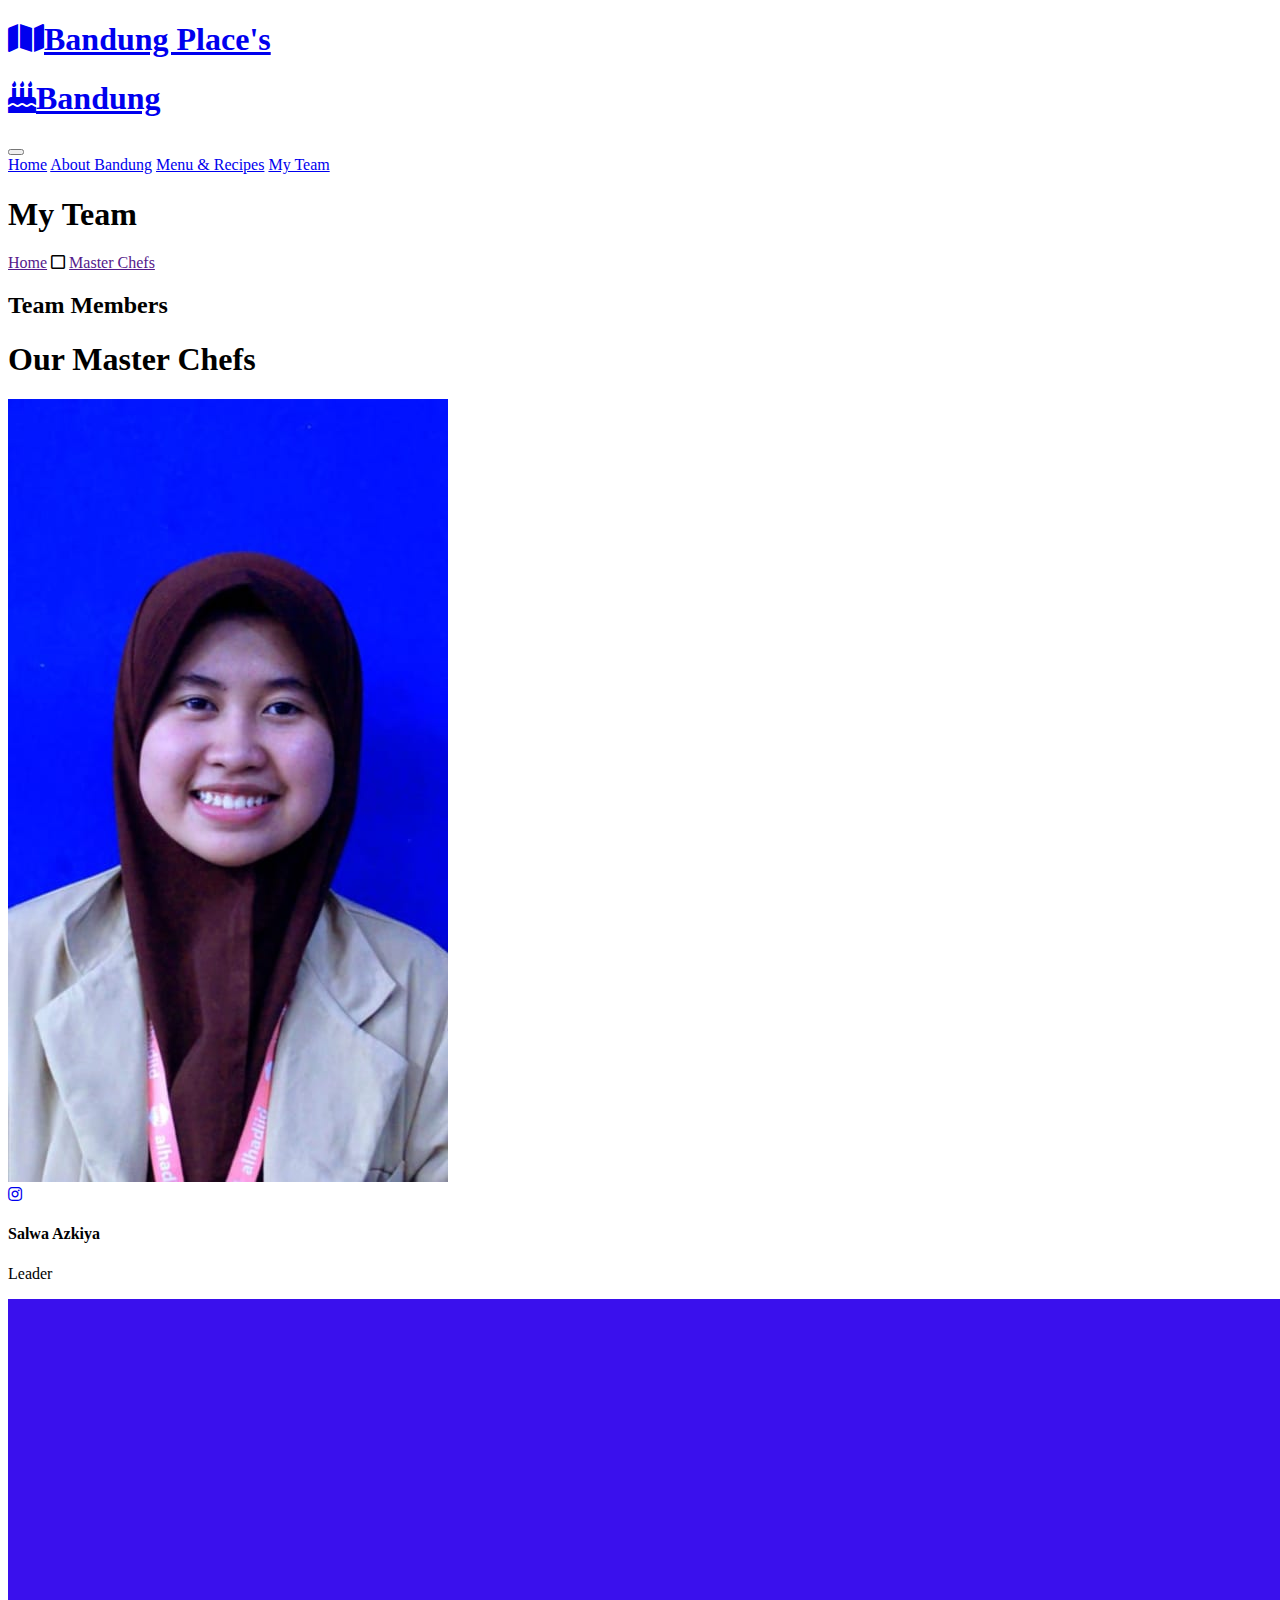
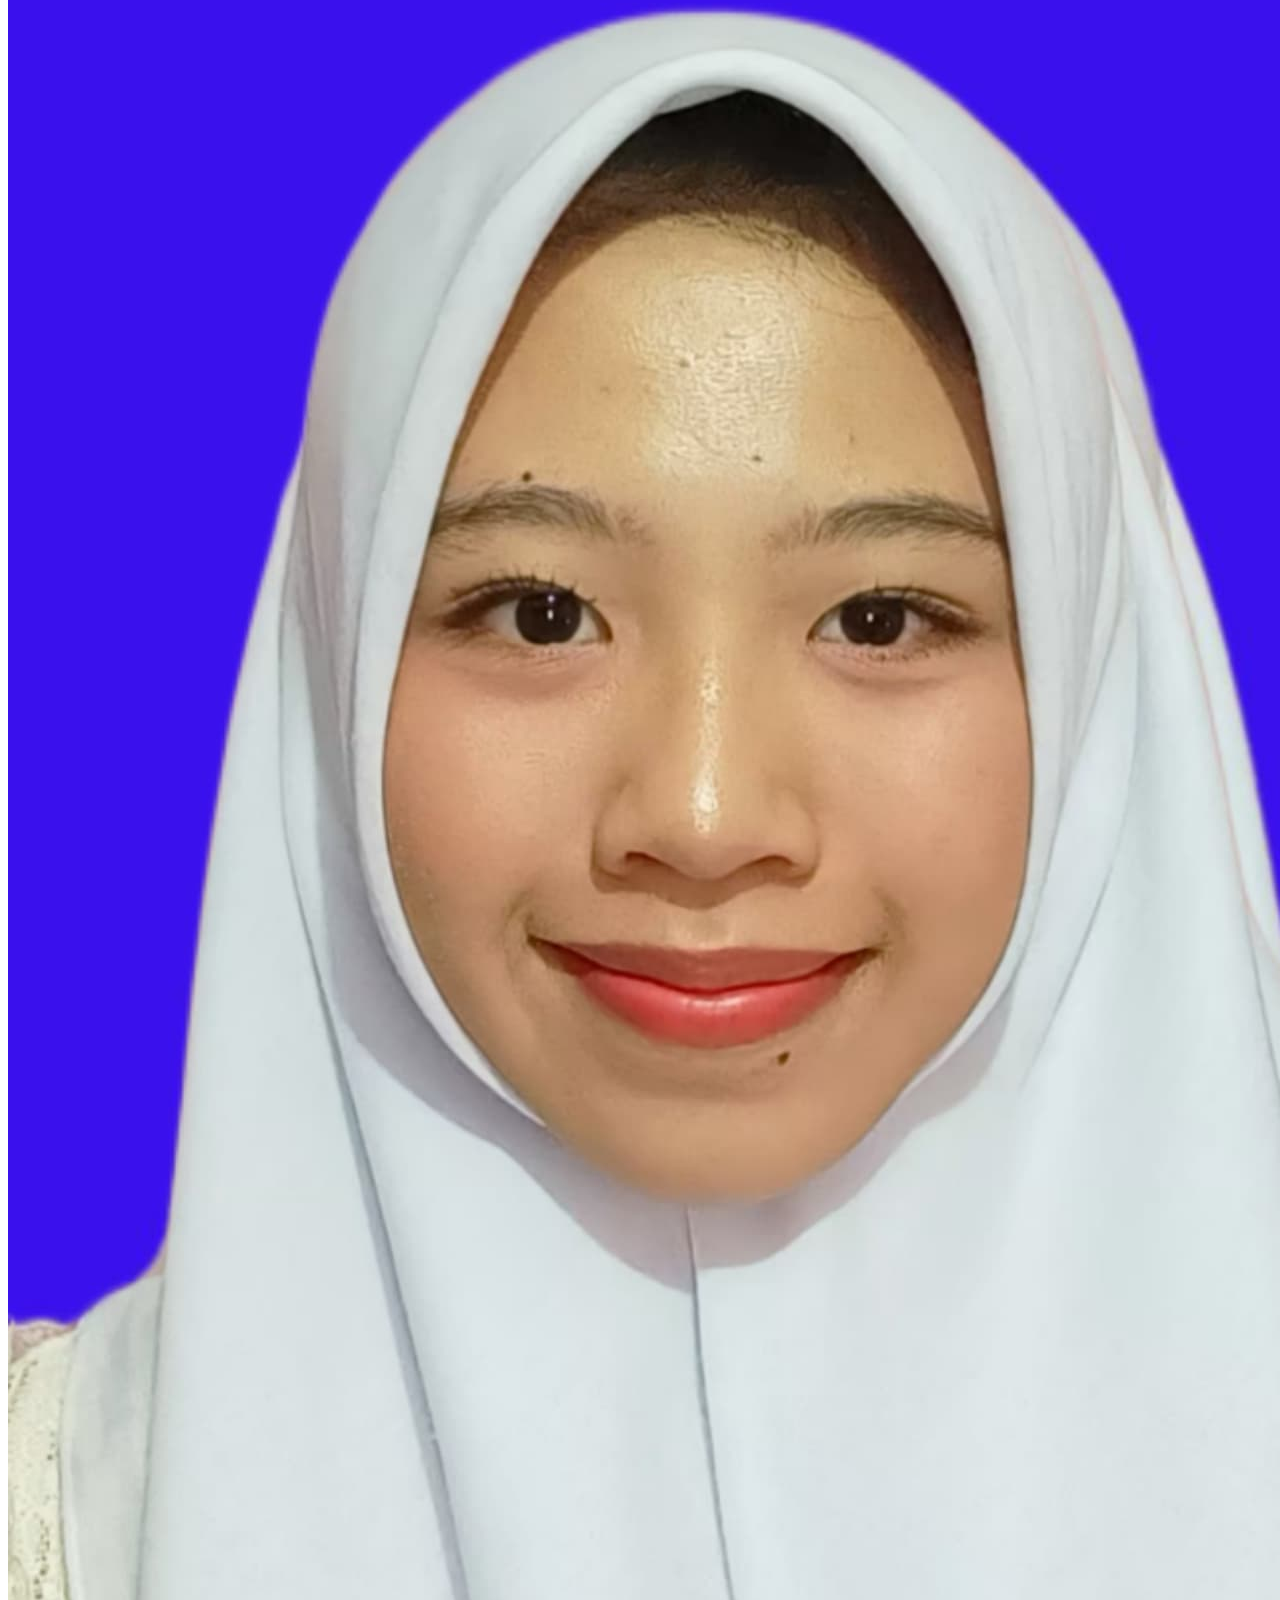
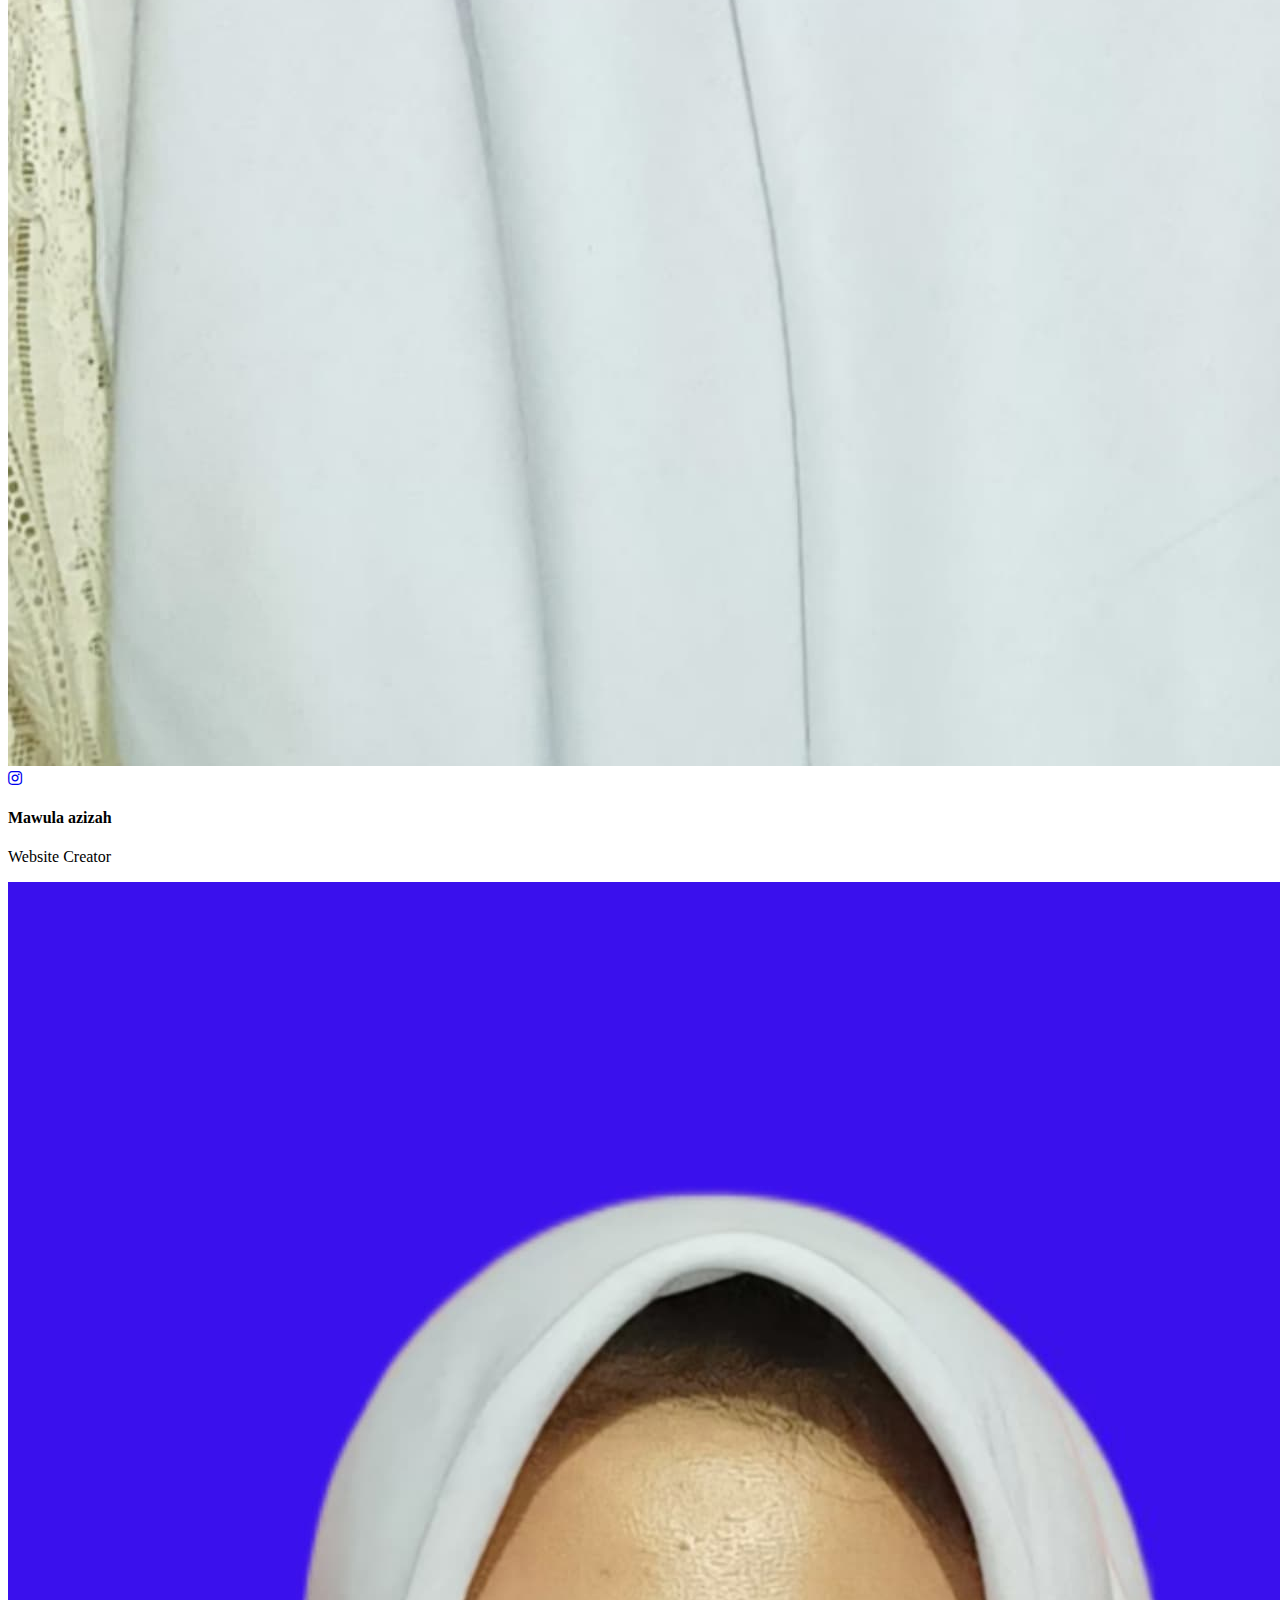
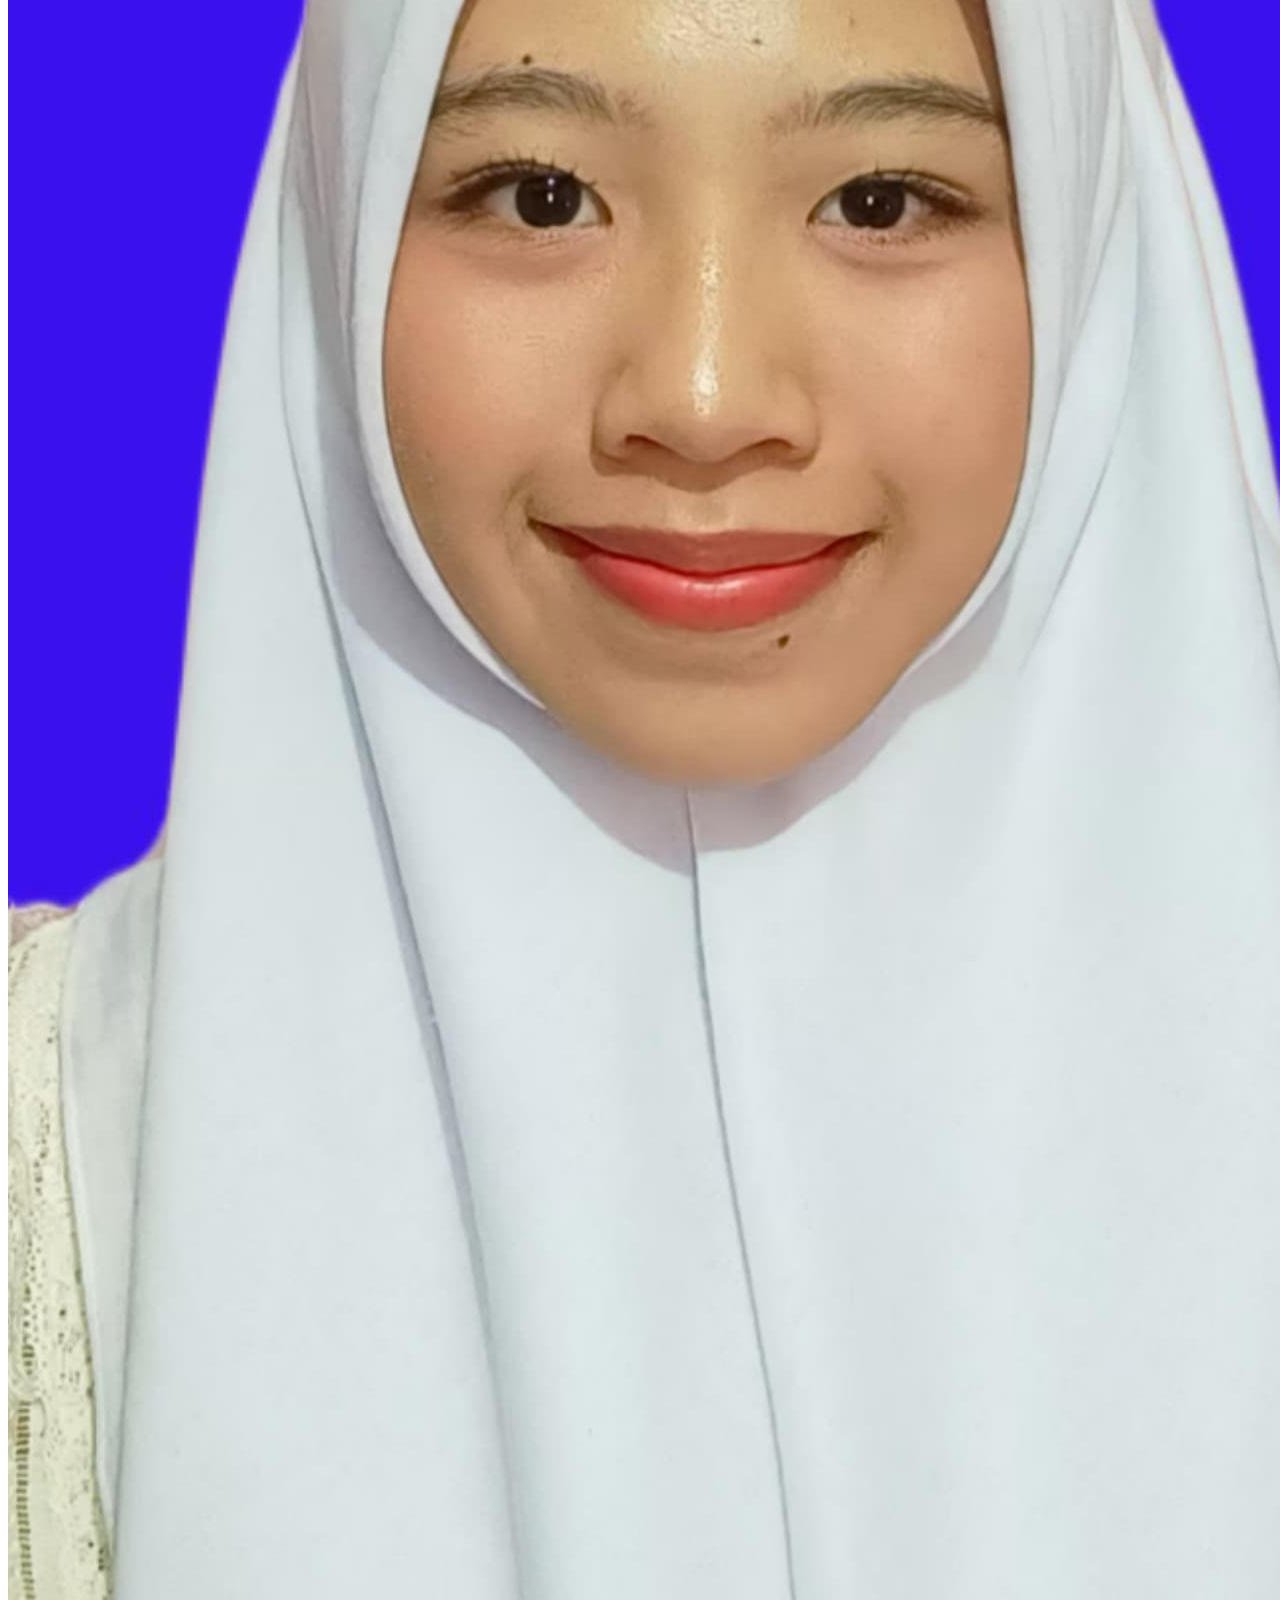
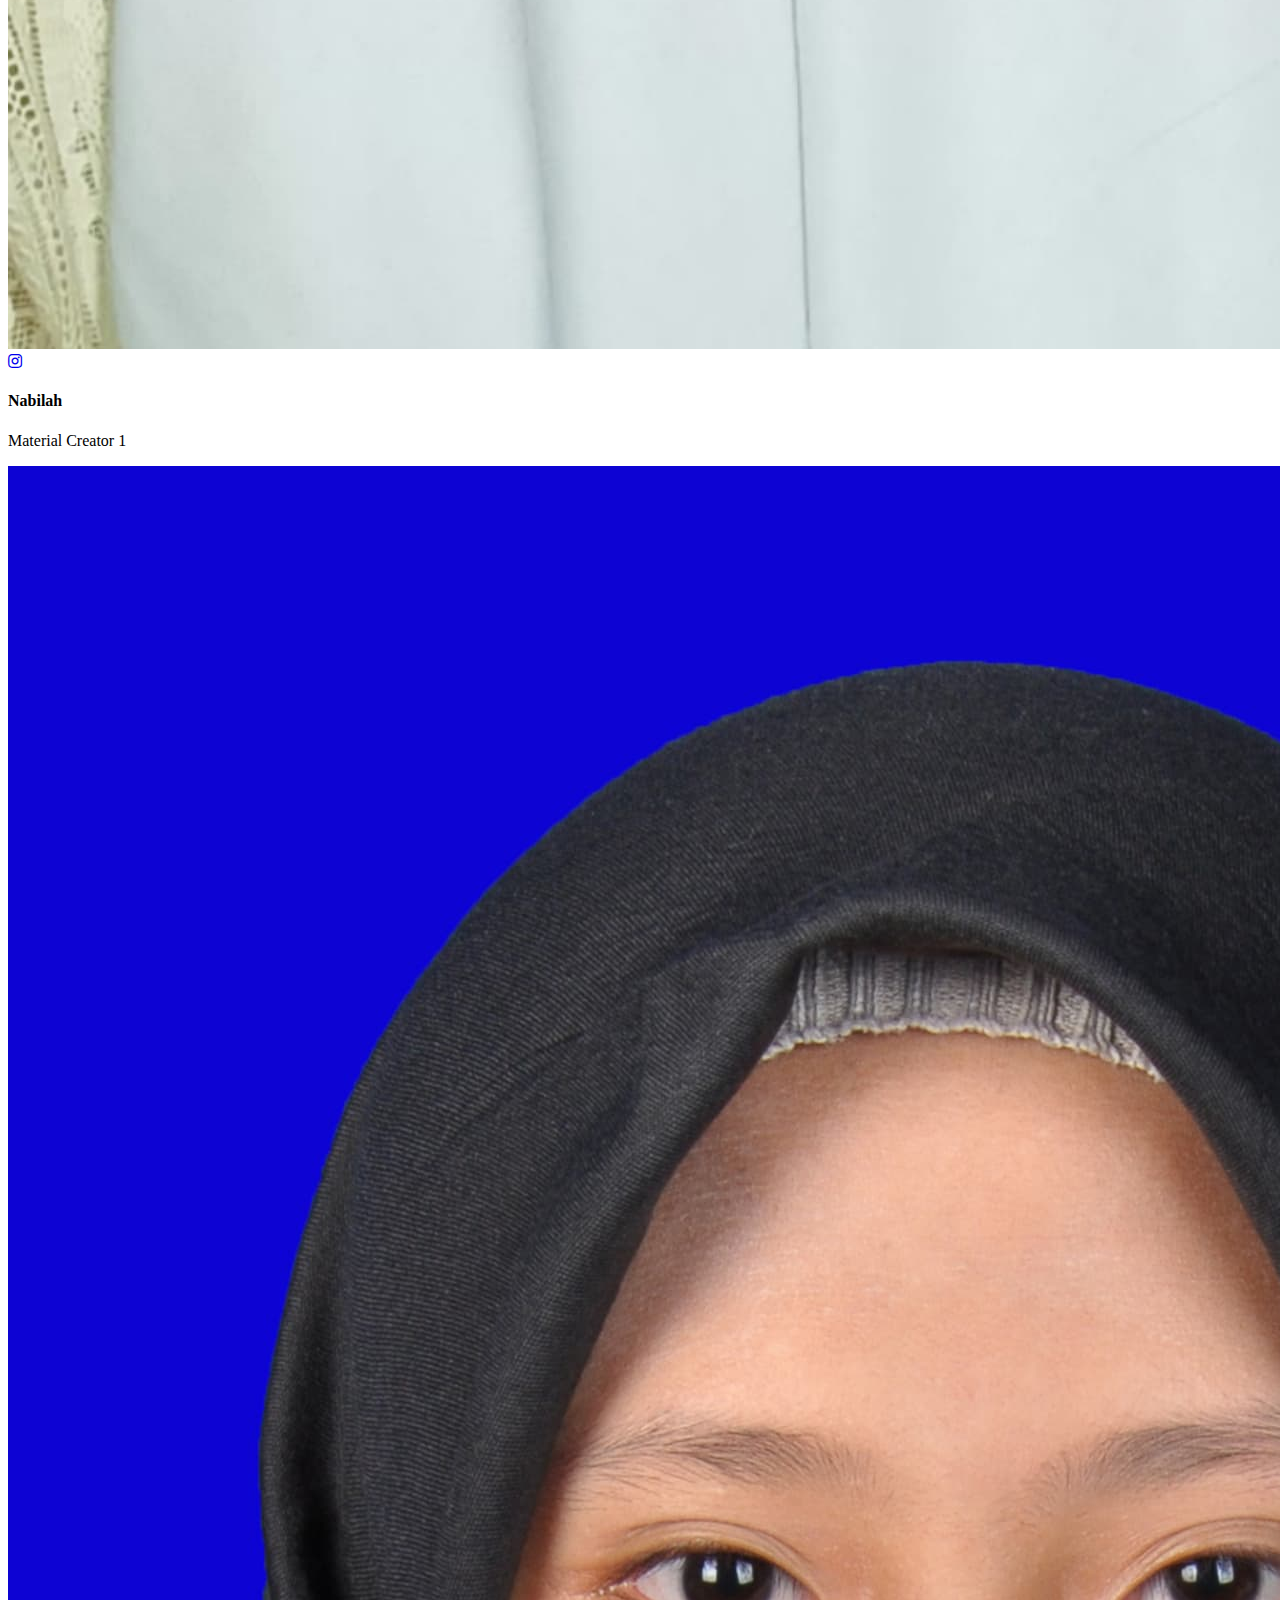
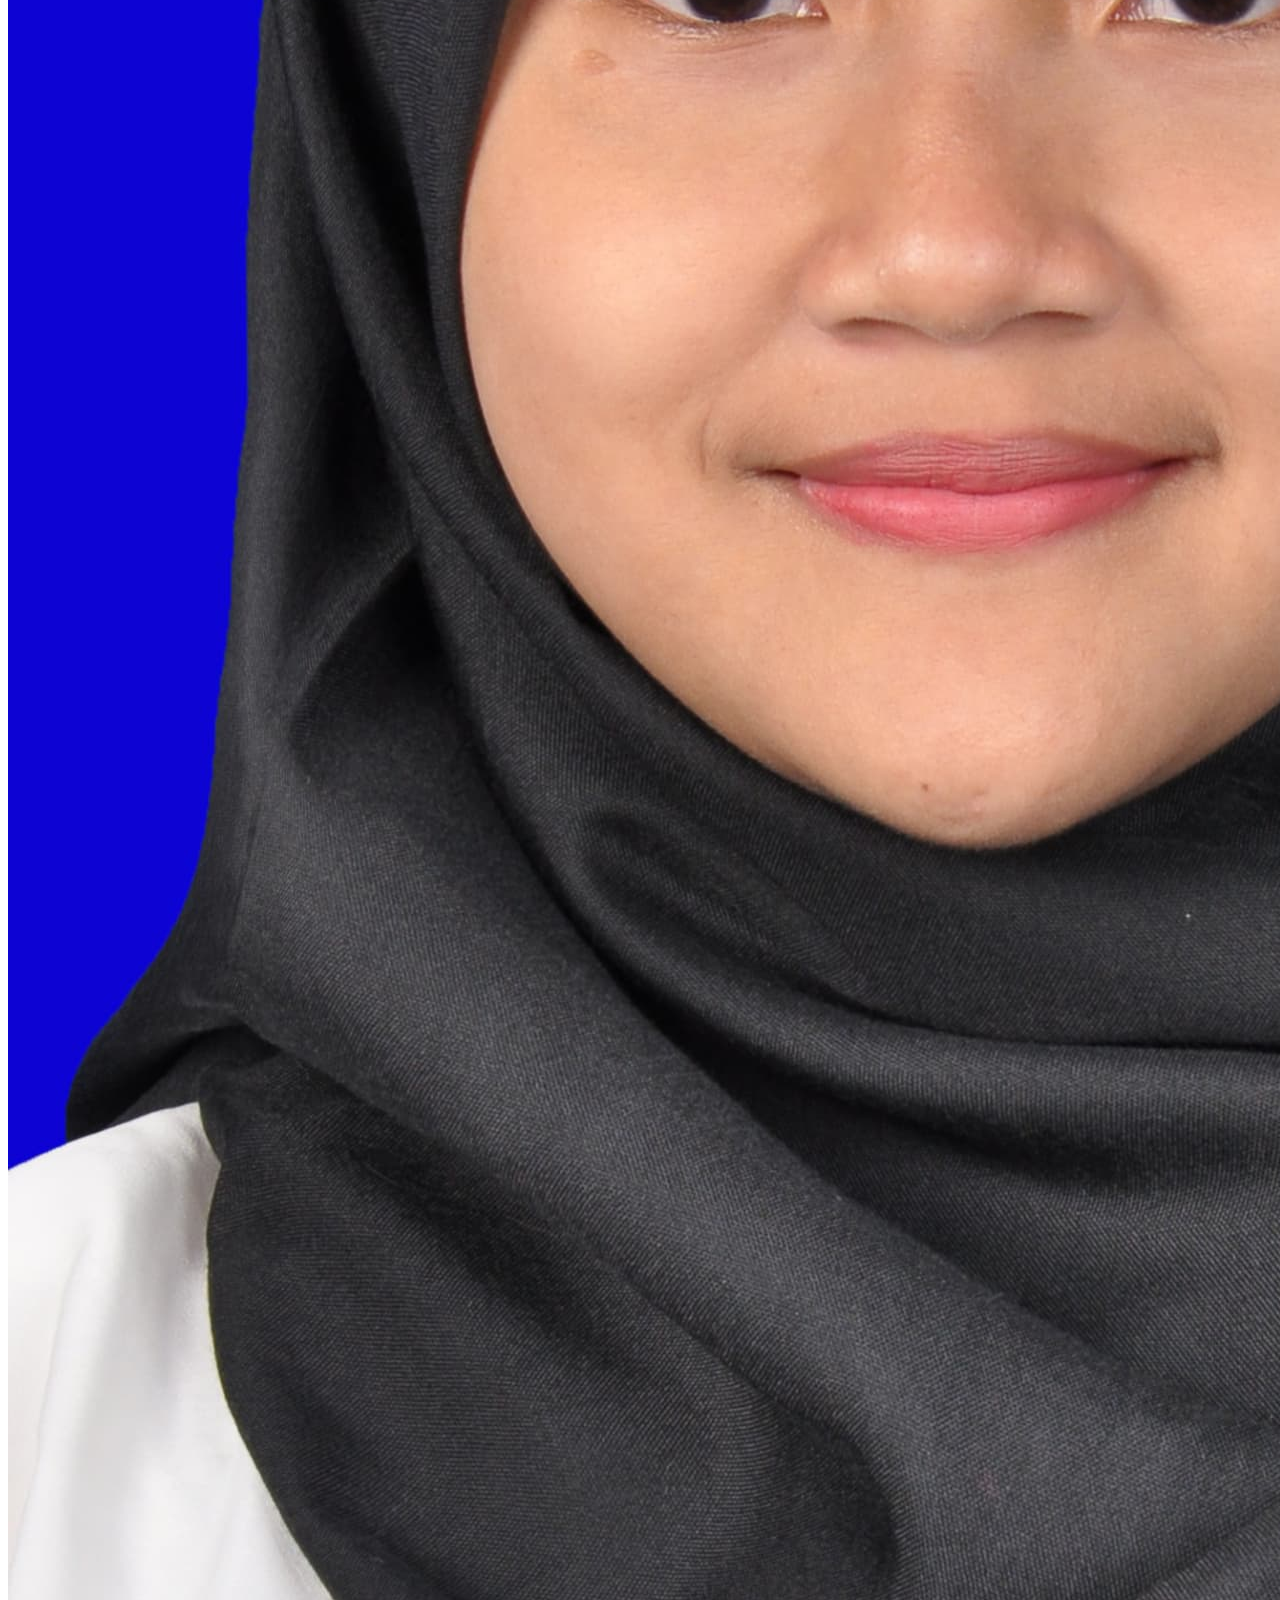
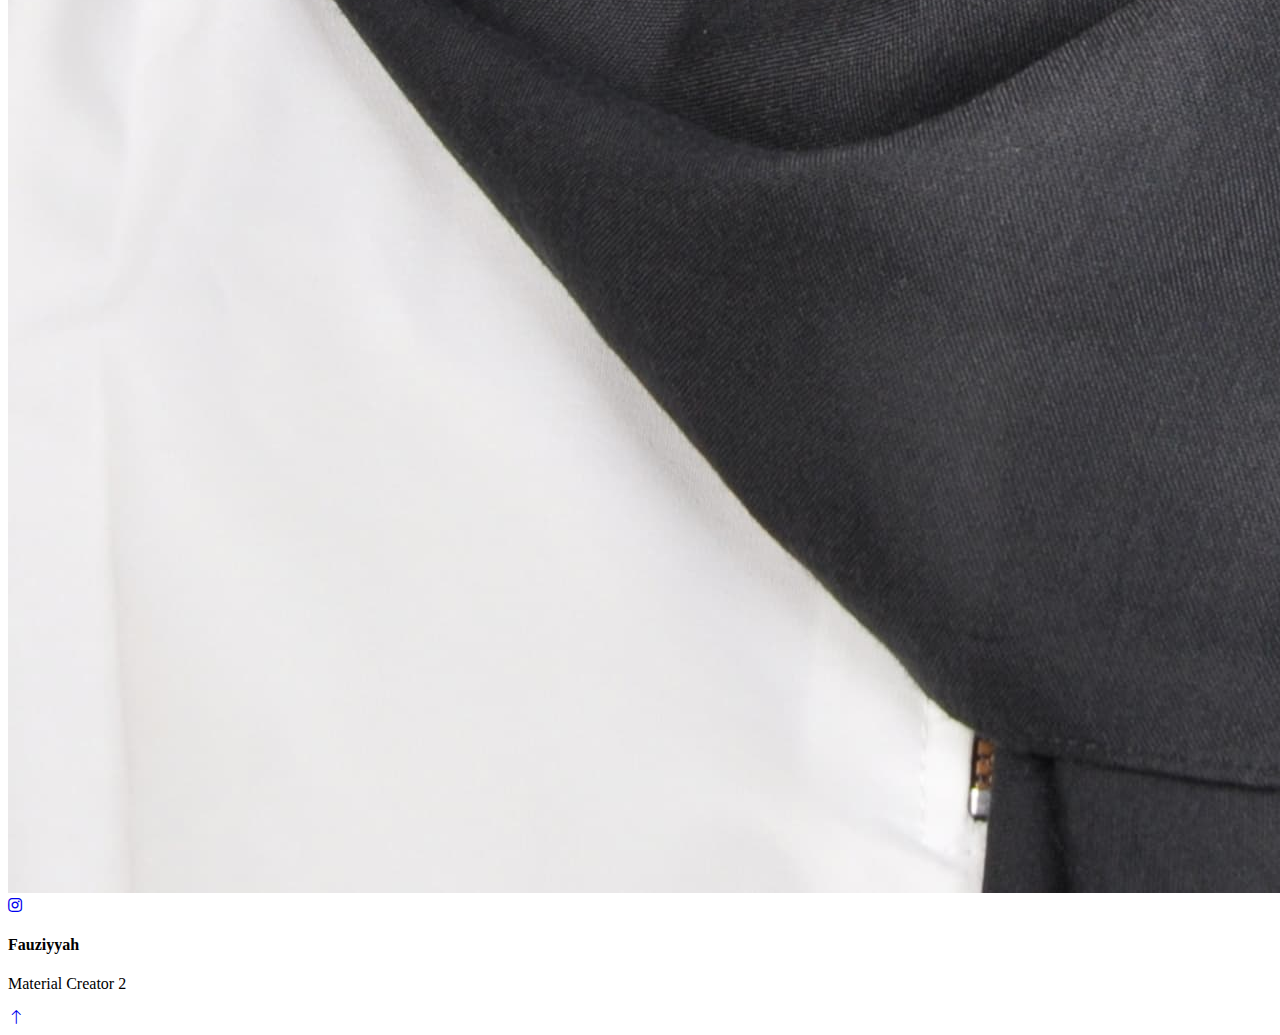
==== commit be54eaf7: "Update team.html" ====
--- a/team.html
+++ b/team.html
@@ -111,7 +111,7 @@
                             </div>
                         </div>
                         <div class="bg-dark border-inner text-center p-4">
-                            <h4 class="text-uppercase text-primary">Salwa</h4>
+                            <h4 class="text-uppercase text-primary">Salwa Azkiya</h4>
                             <p class="text-white m-0">Leader</p>
                         </div>
                     </div>
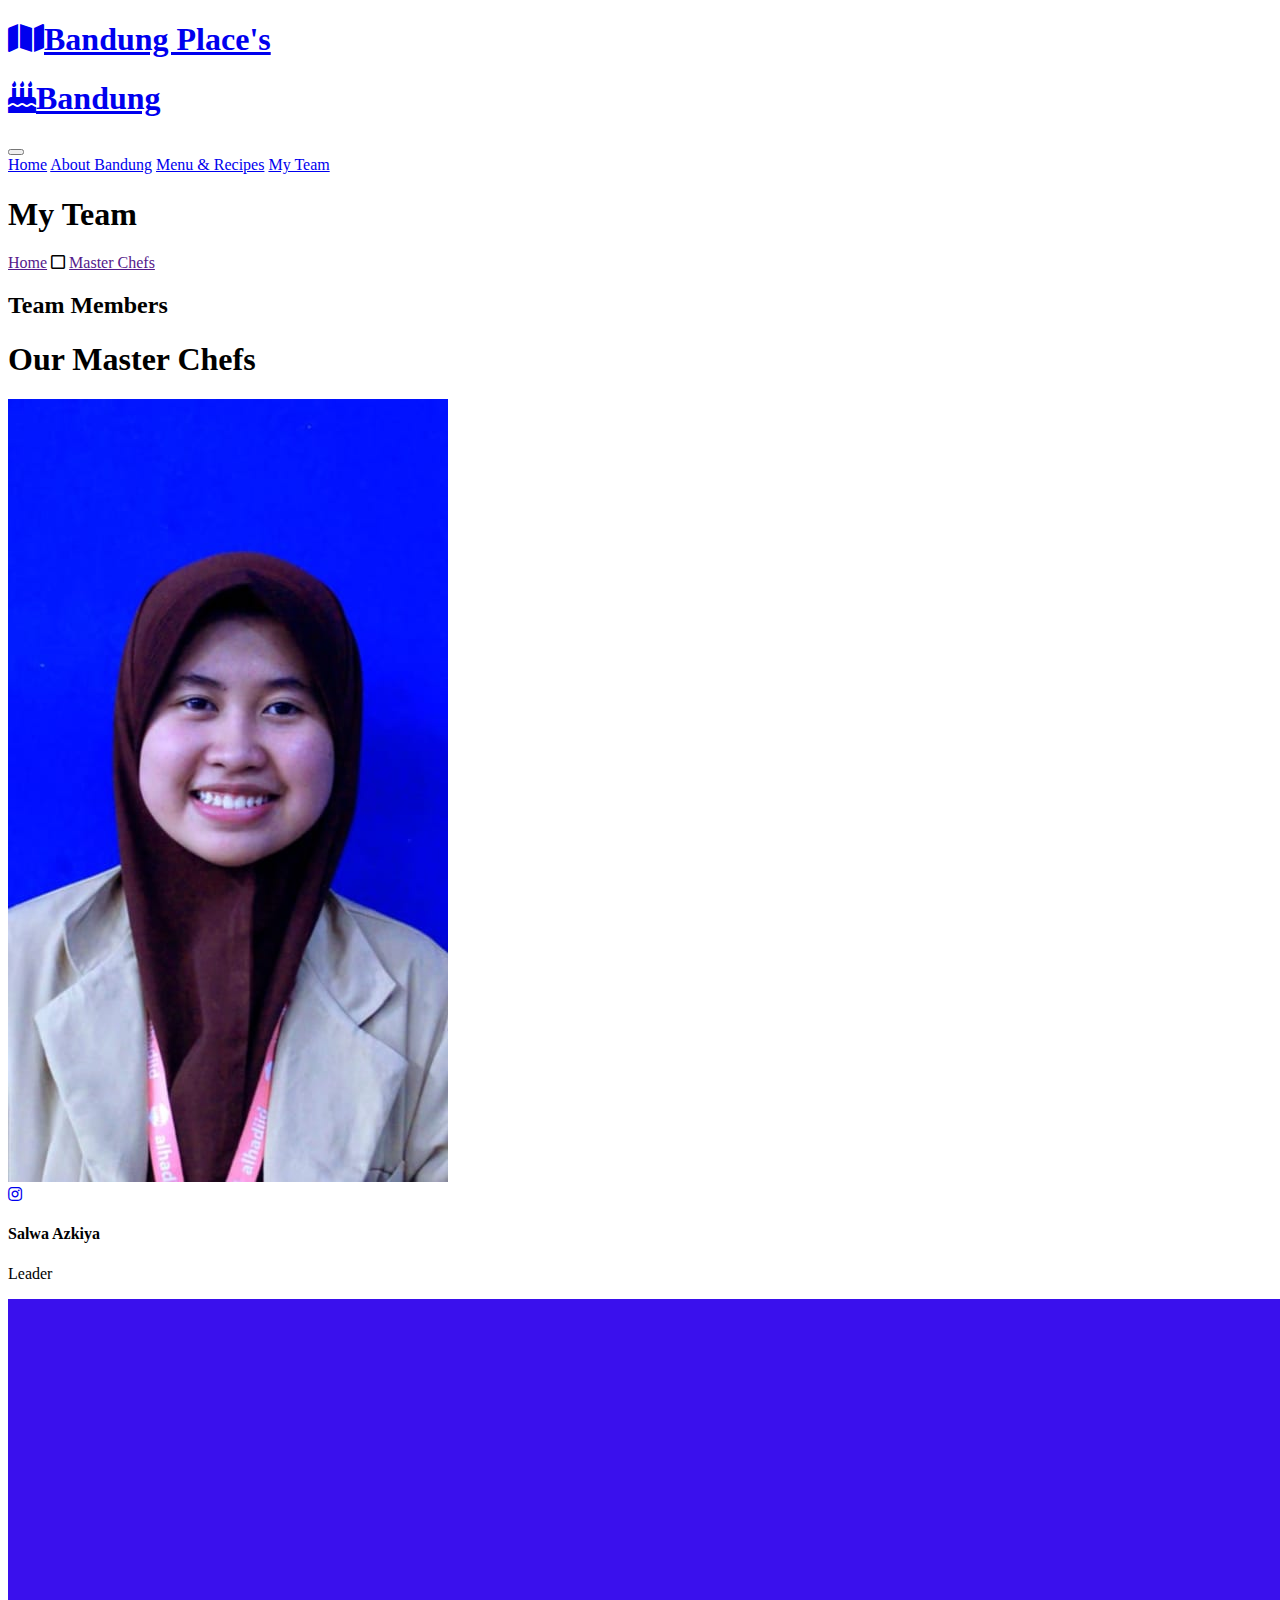
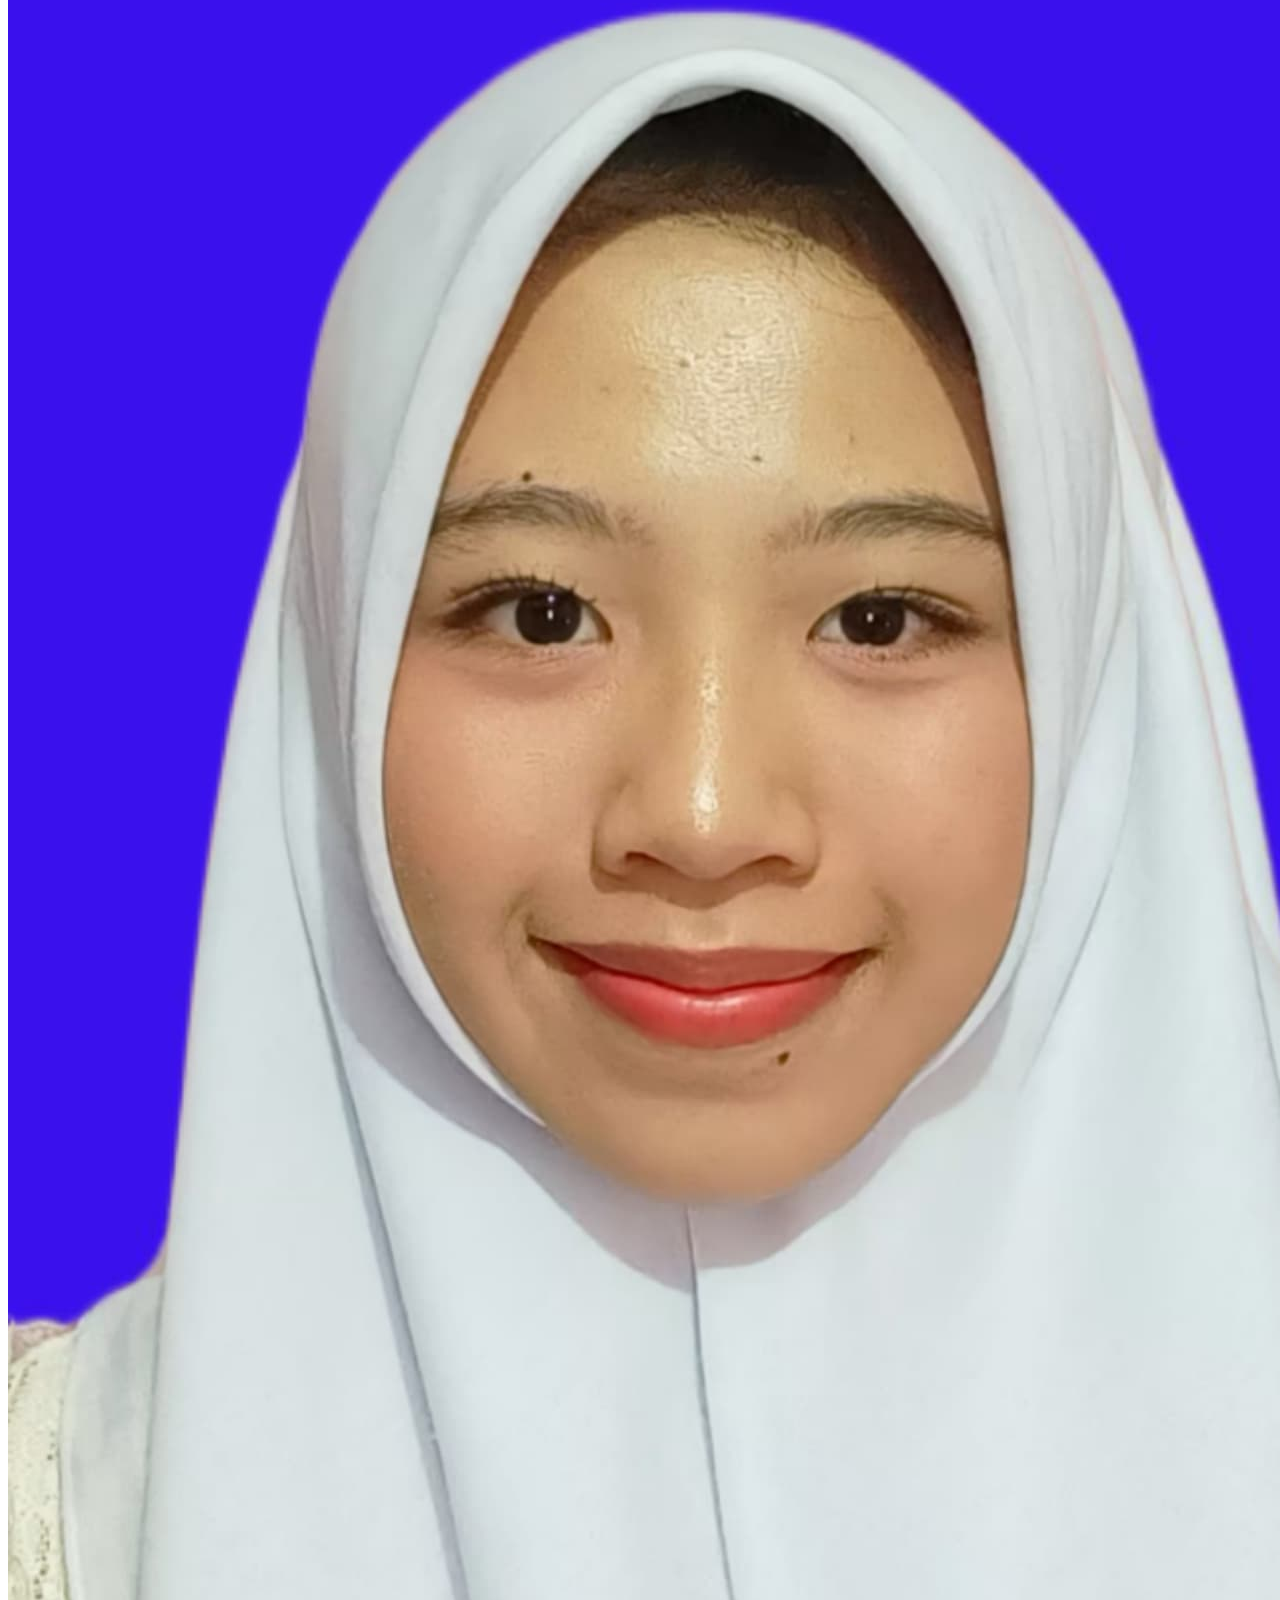
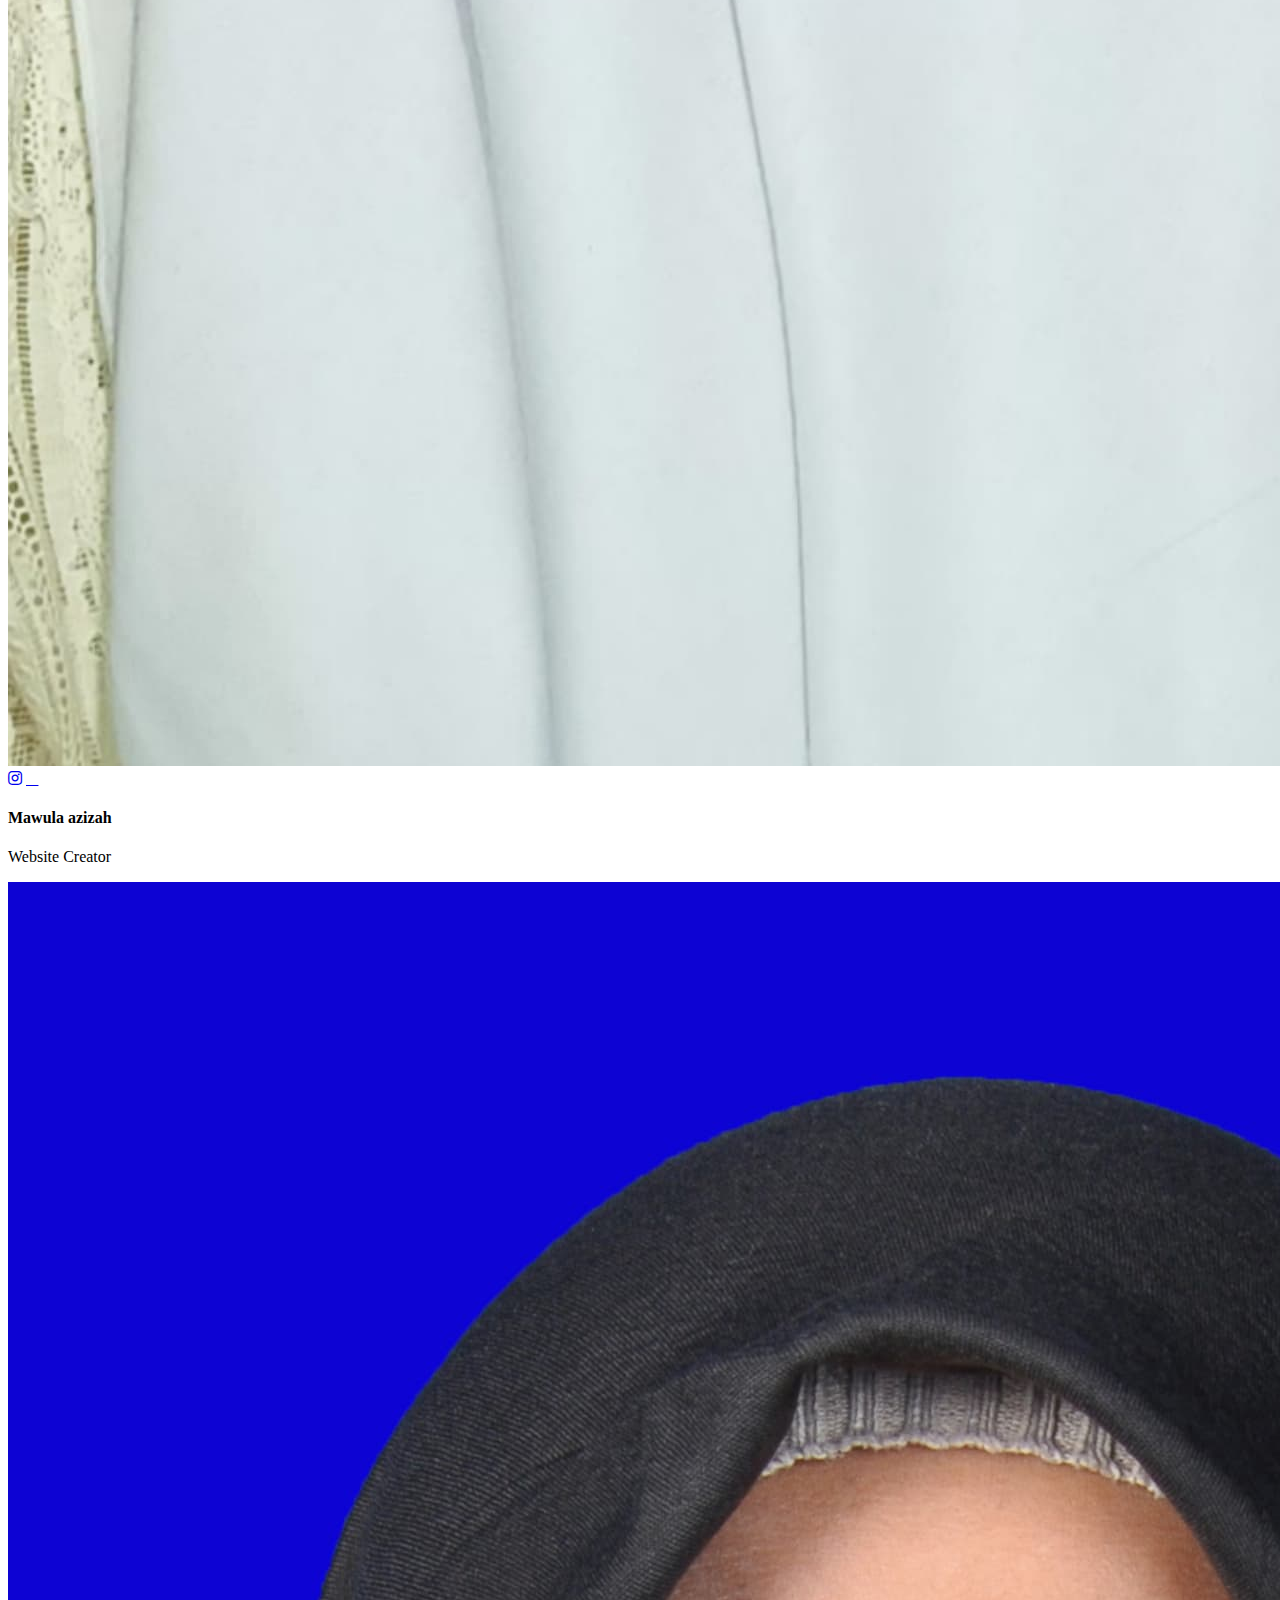
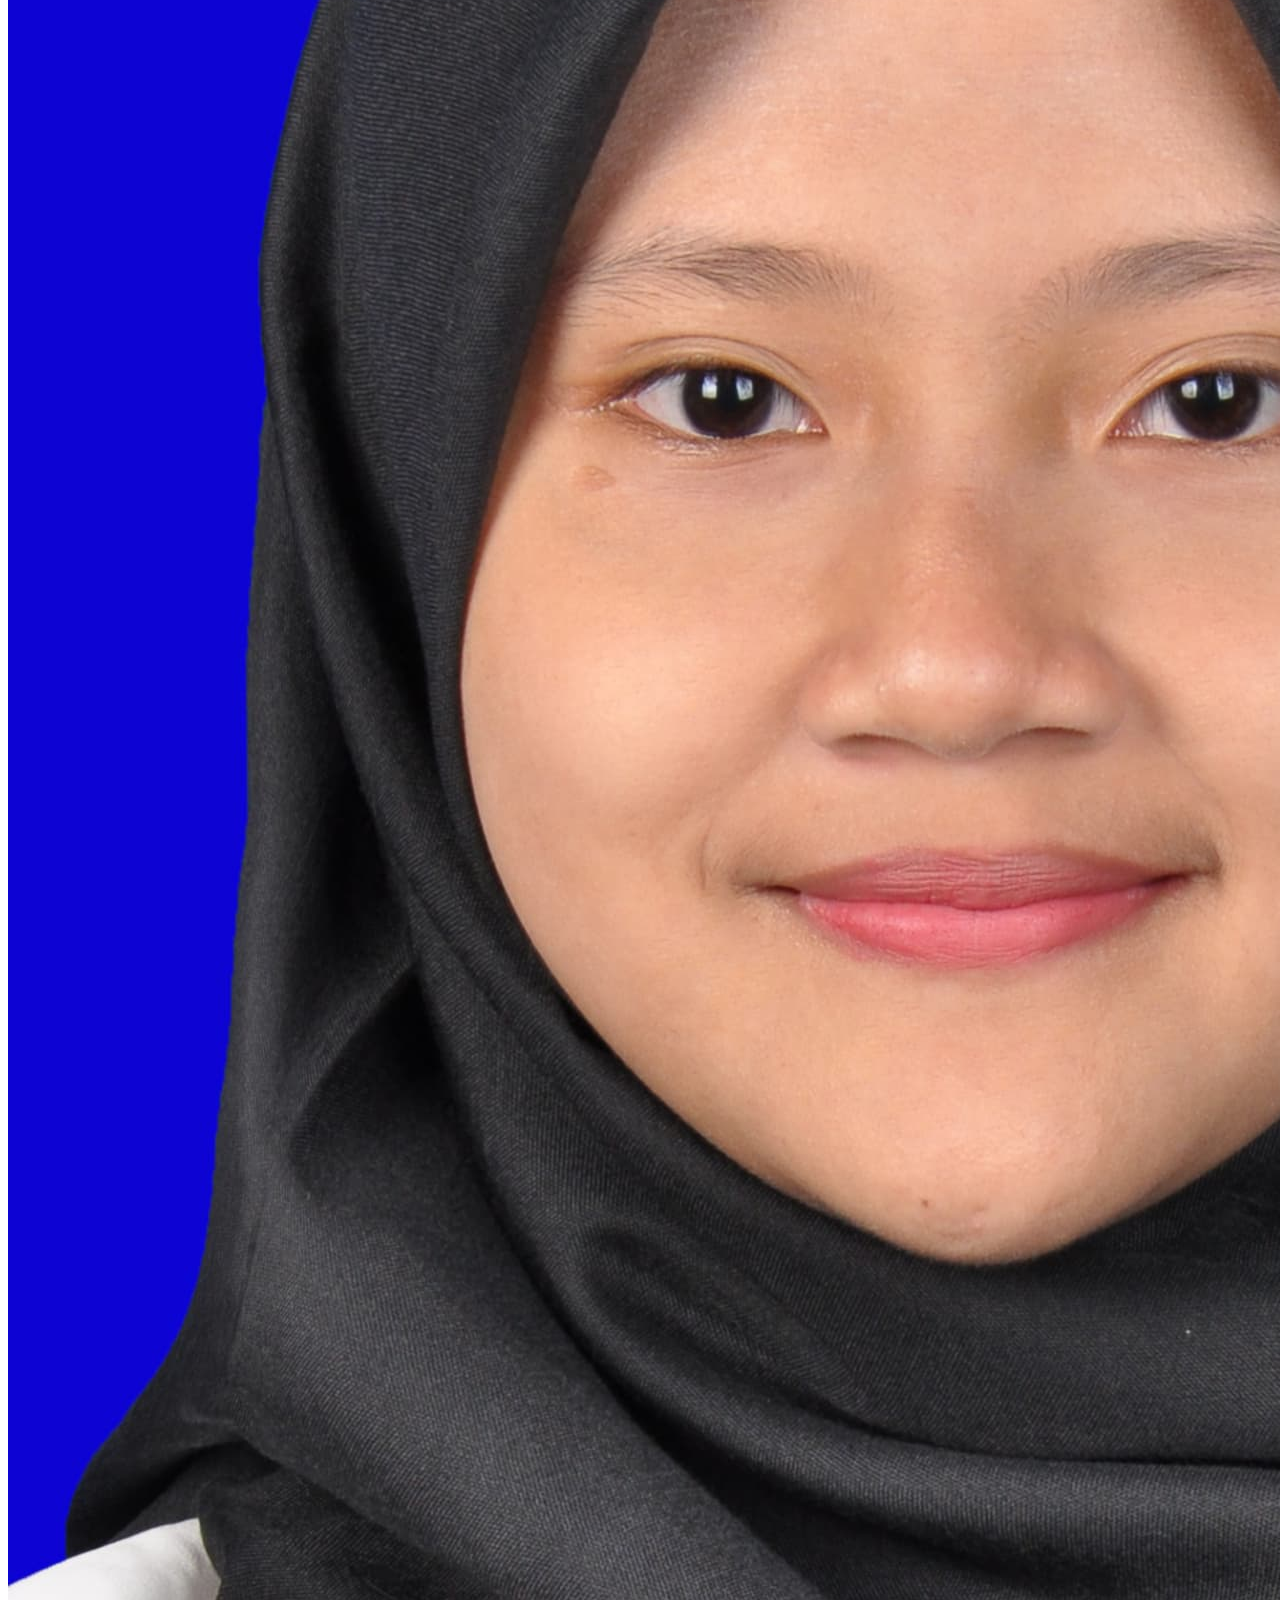
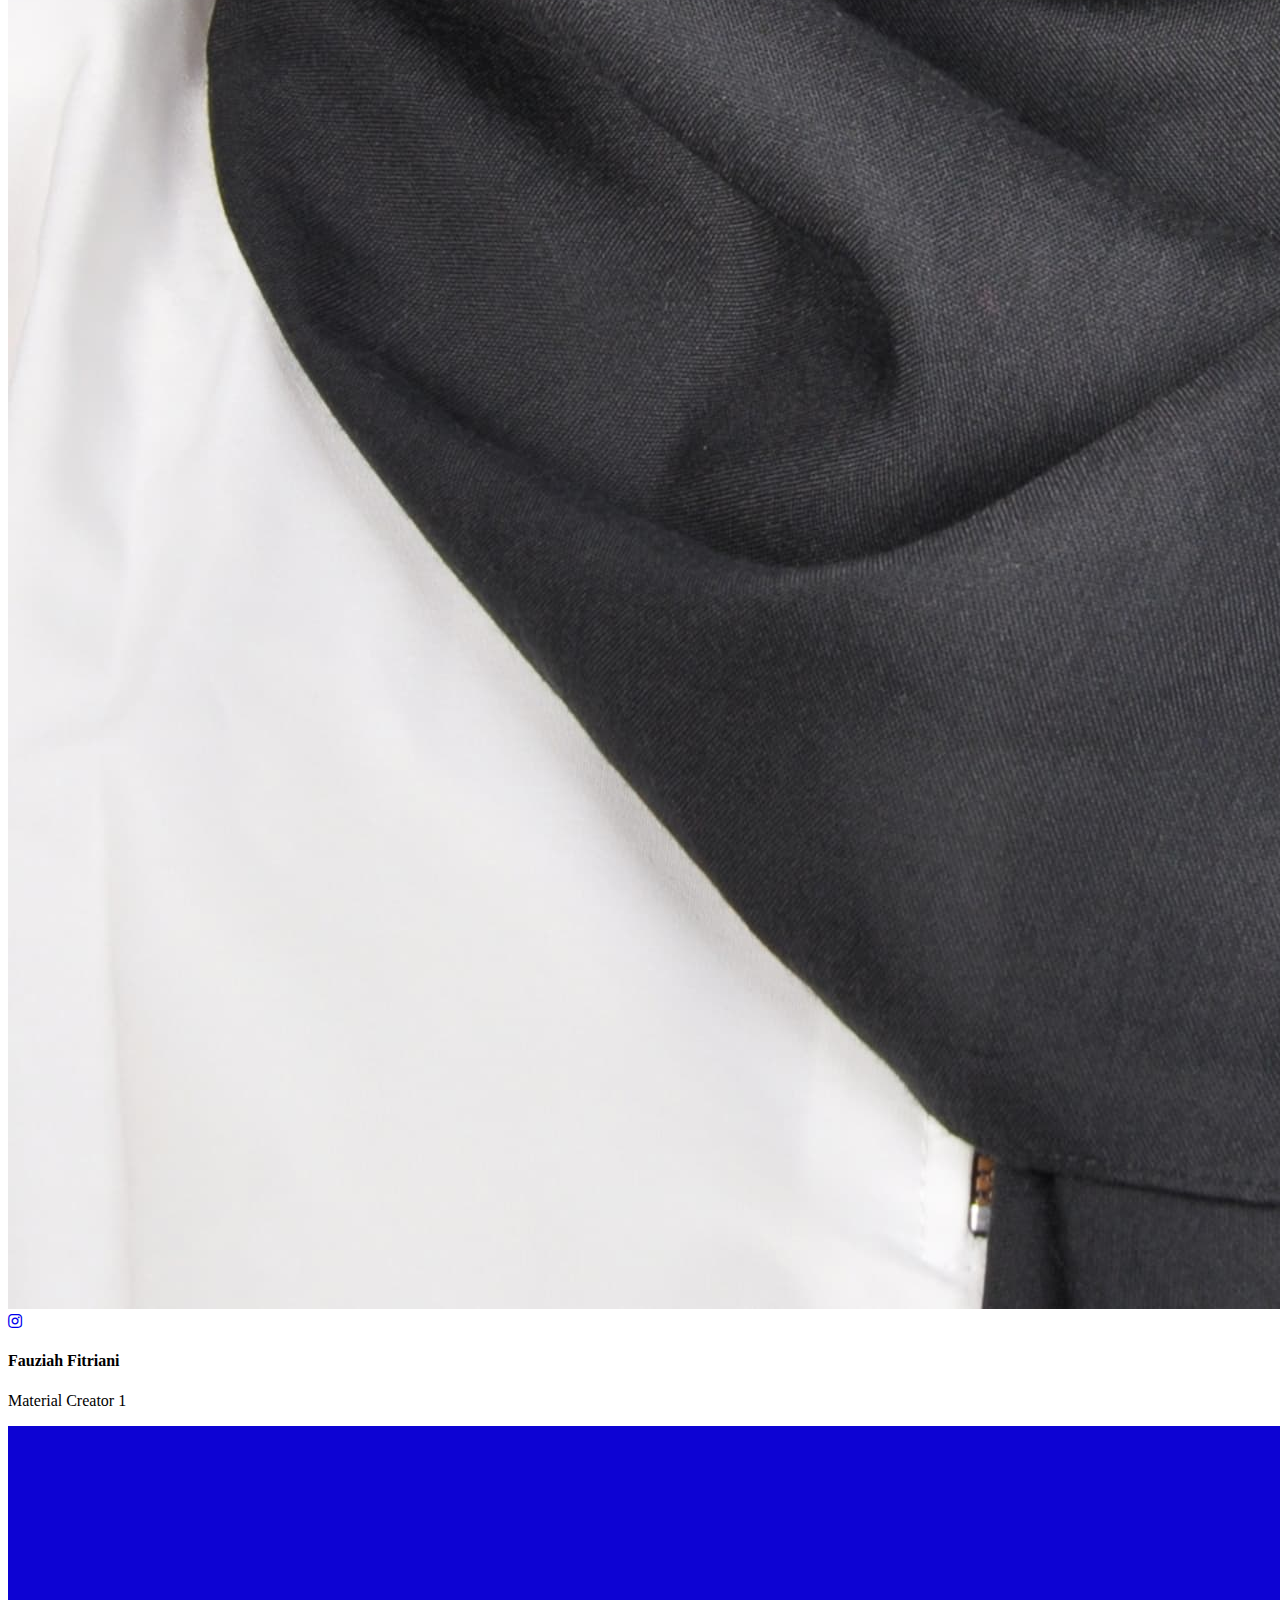
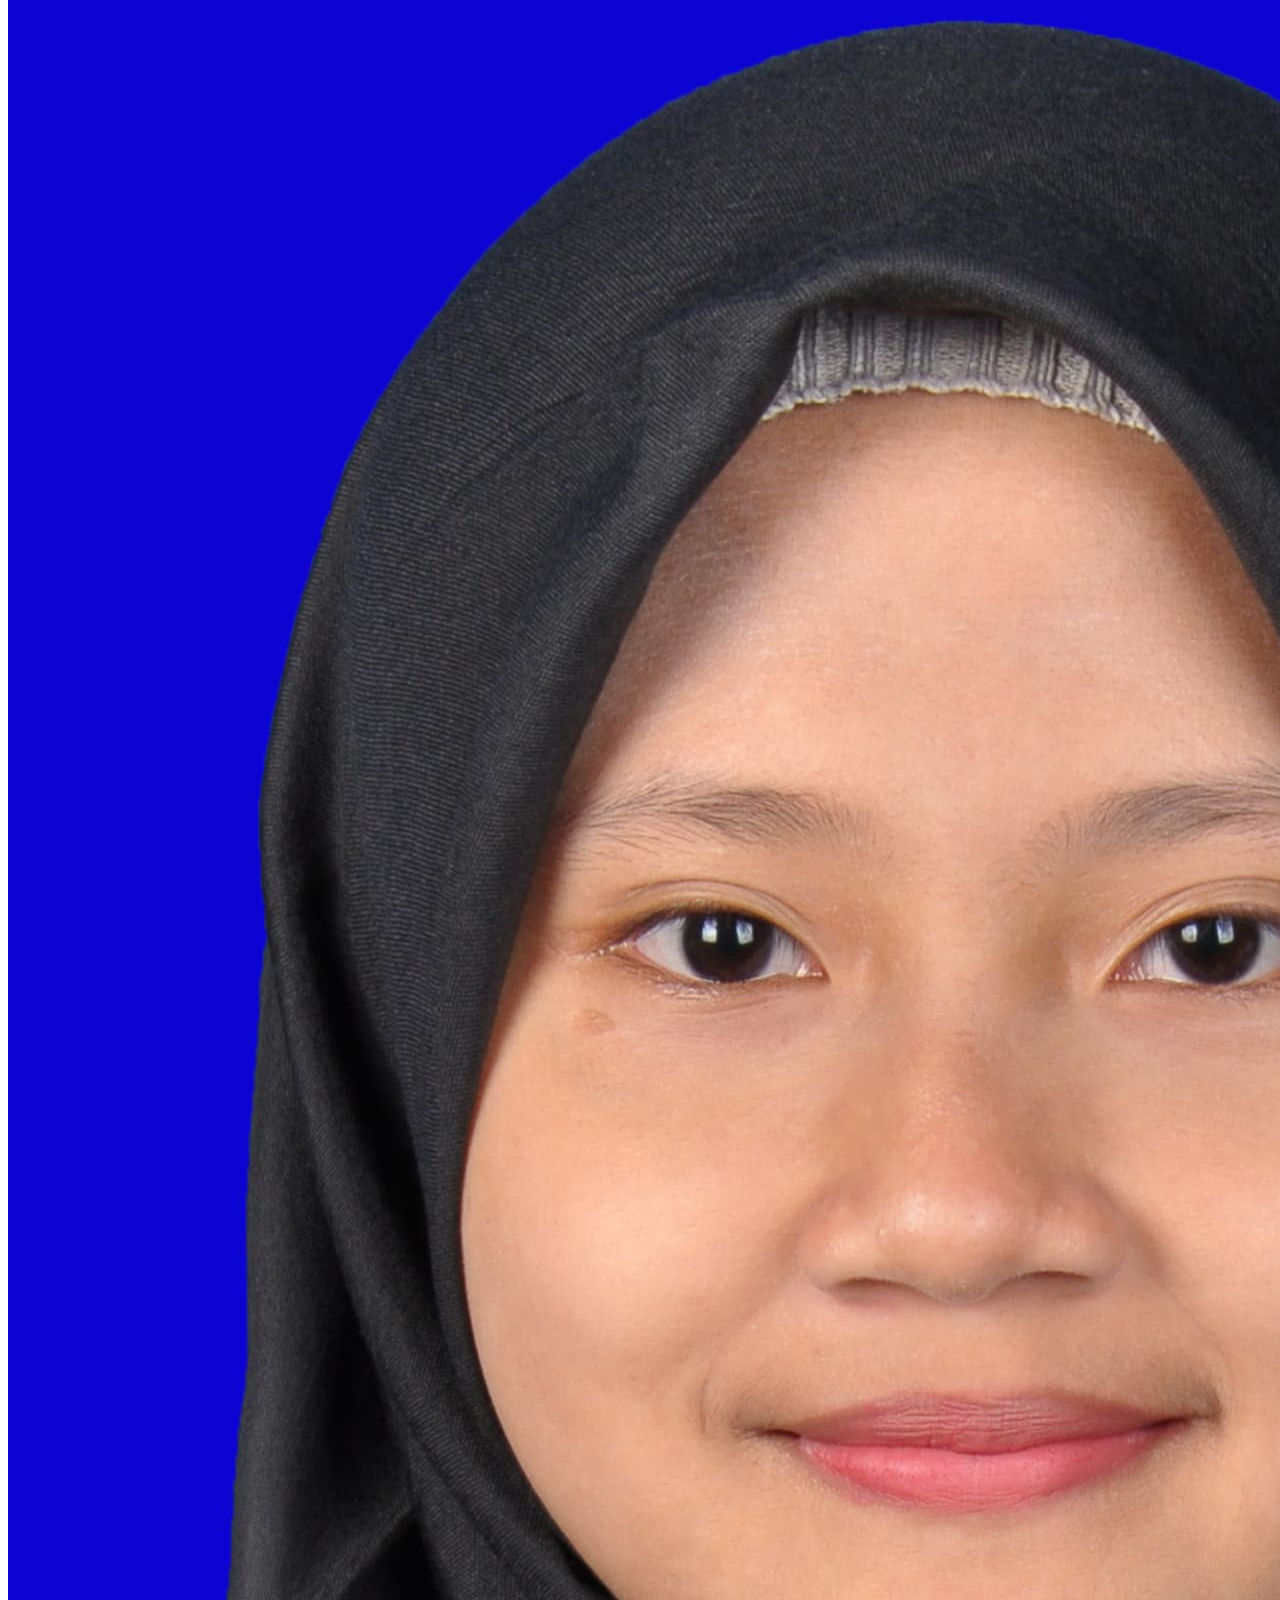
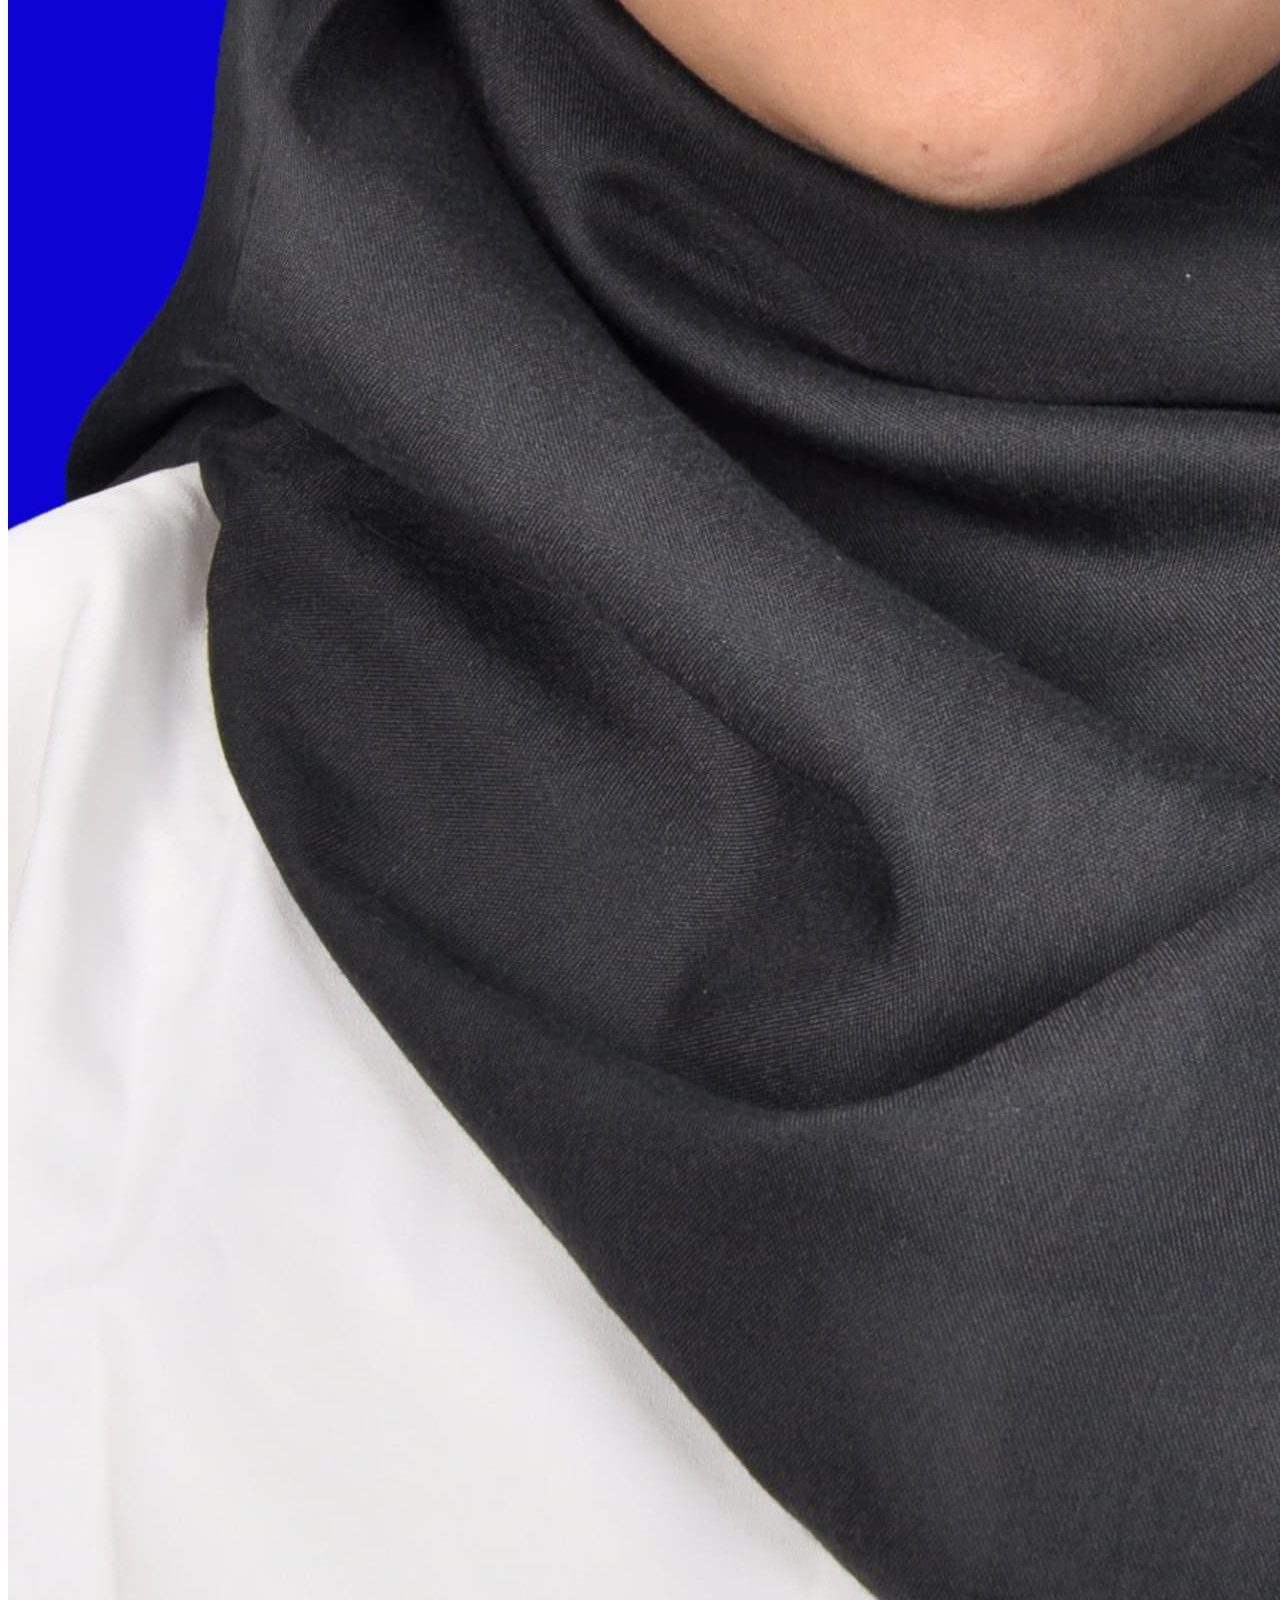
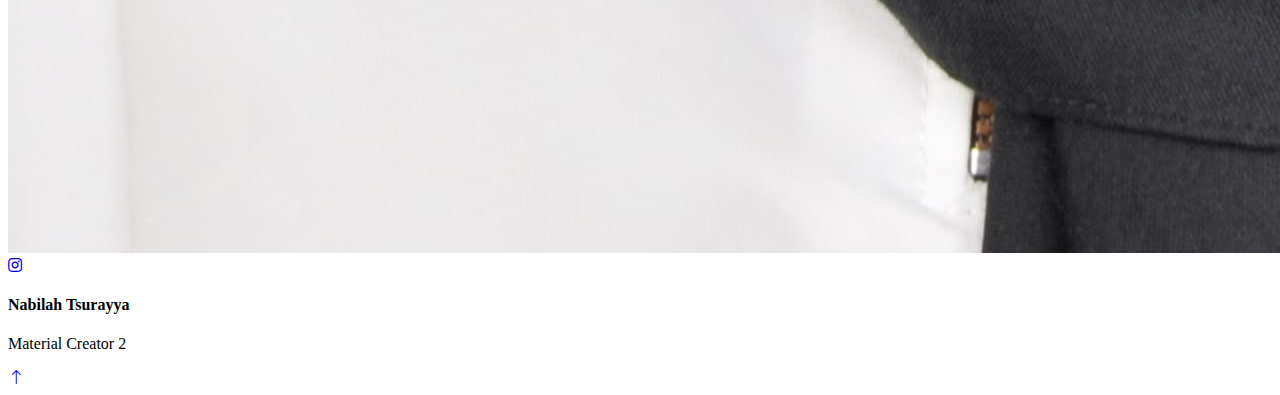
==== commit cae565bc: "Update team.html" ====
--- a/team.html
+++ b/team.html
@@ -123,6 +123,7 @@
                             <div class="team-overlay w-100 h-100 position-absolute top-50 start-50 translate-middle d-flex align-items-center justify-content-center">
                                 <div class="d-flex align-items-center justify-content-start">
                                     <a class="btn btn-lg btn-primary btn-lg-square border-inner rounded-0 mx-1" href="https://www.instagram.com/tsyy_ay?igsh=czdoa254a3M0YTc1"><i class="fab fa-instagram fw-normal"></i></a>
+                                    <a class="btn btn-lg btn-primary btn-lg-square border-inner rounded-0 mx-1" href="https://www.blogger.com/blog/posts/3345724518960649704?pli=1"><i class="fa-brands fa-blogger"></i></a>
                                 </div>
                             </div>
                         </div>
@@ -135,7 +136,7 @@
                 <div class="col-lg-3 col-md-3">
                     <div class="team-item">
                         <div class="position-relative overflow-hidden">
-                            <img class="img-fluid w-100 h-100" src="img/maw3.jpg" alt="">
+                            <img class="img-fluid w-100 h-100" src="img/pao3.jpg" alt="">
                             <div class="team-overlay w-100 h-100 position-absolute top-50 start-50 translate-middle d-flex align-items-center justify-content-center">
                                 <div class="d-flex align-items-center justify-content-start">
                                     <a class="btn btn-lg btn-primary btn-lg-square border-inner rounded-0 mx-1" href="https://www.instagram.com/mawullaa?igsh=ZHlqeGMyeHpieGY4"><i class="fab fa-instagram fw-normal"></i></a>
@@ -143,7 +144,7 @@
                             </div>
                         </div>
                         <div class="bg-dark border-inner text-center p-4">
-                            <h4 class="text-uppercase text-primary">Nabilah</h4>
+                            <h4 class="text-uppercase text-primary">Fauziah Fitriani</h4>
                             <p class="text-white m-0">Material Creator 1</p>
                         </div>
                     </div>
@@ -159,7 +160,7 @@
                             </div>
                         </div>
                         <div class="bg-dark border-inner text-center p-4">
-                            <h4 class="text-uppercase text-primary">Fauziyyah</h4>
+                            <h4 class="text-uppercase text-primary">Nabilah Tsurayya</h4>
                             <p class="text-white m-0">Material Creator 2</p>
                         </div>
                     </div>
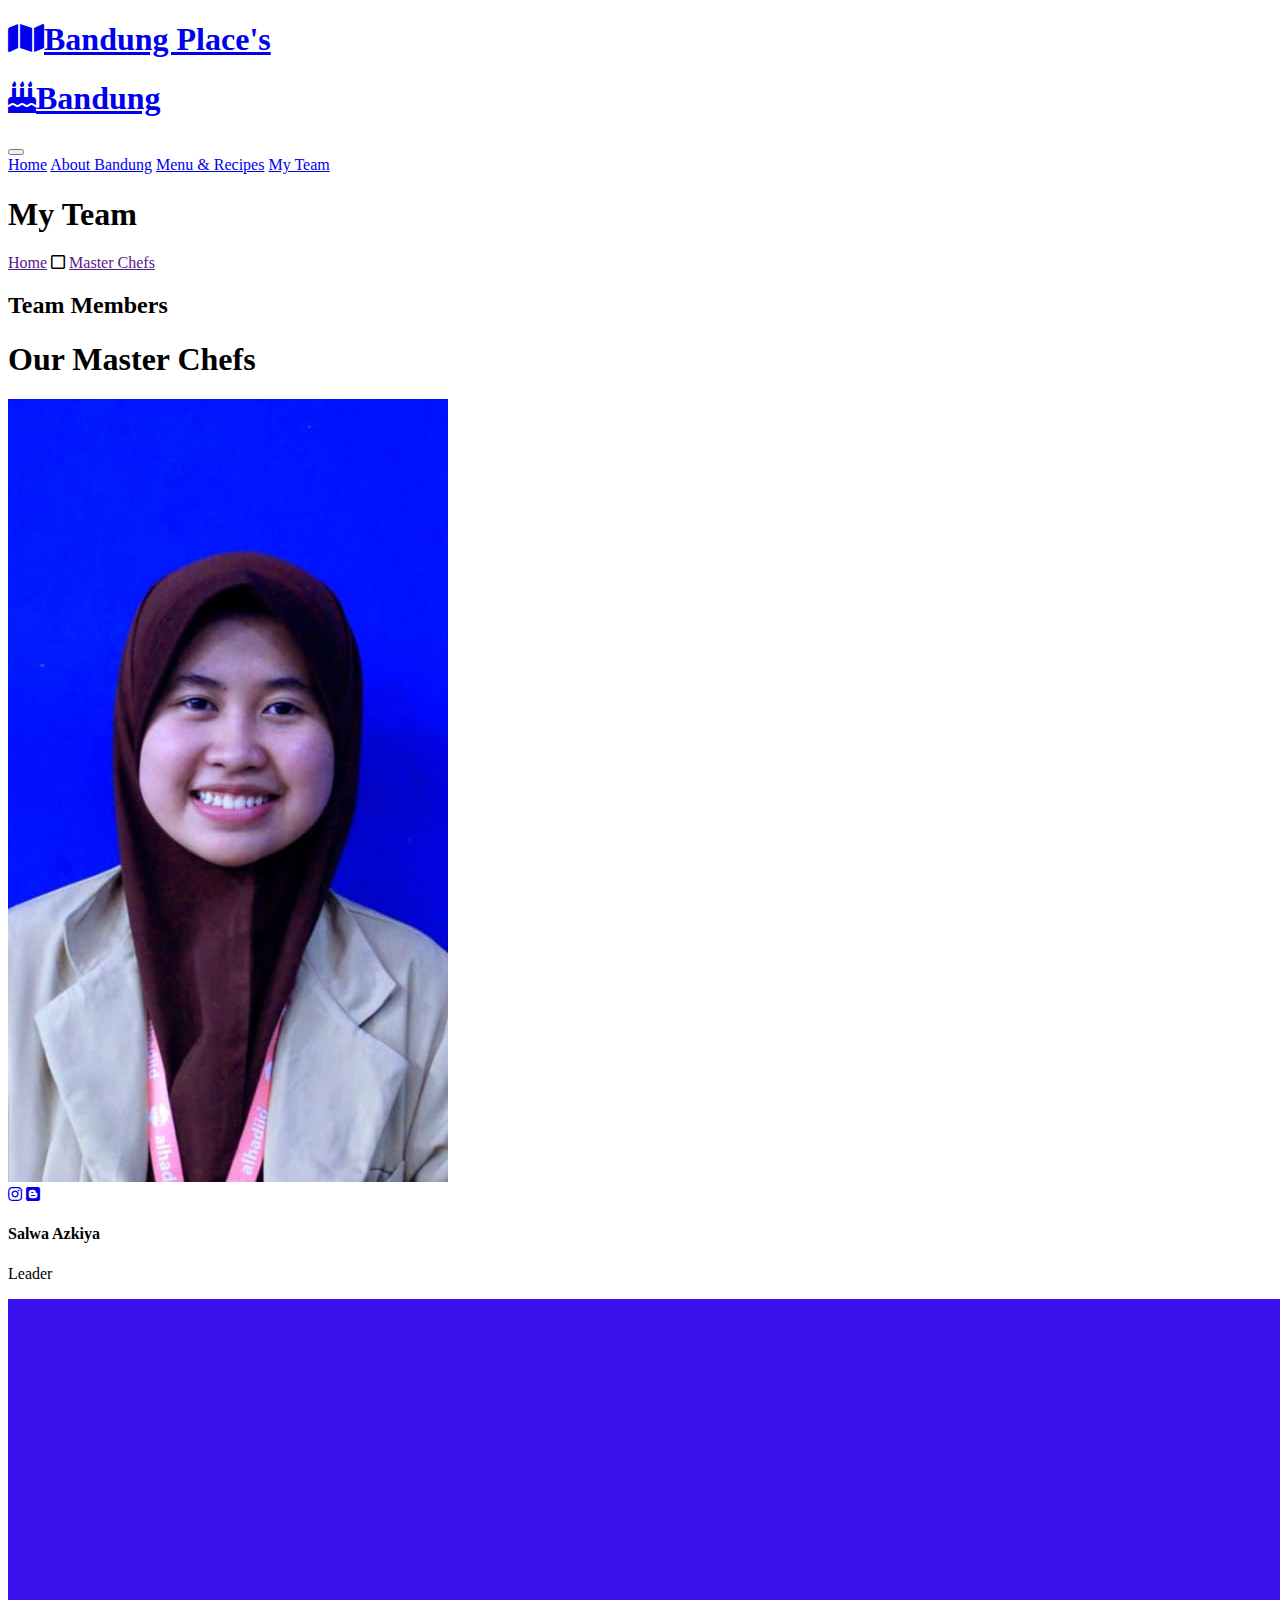
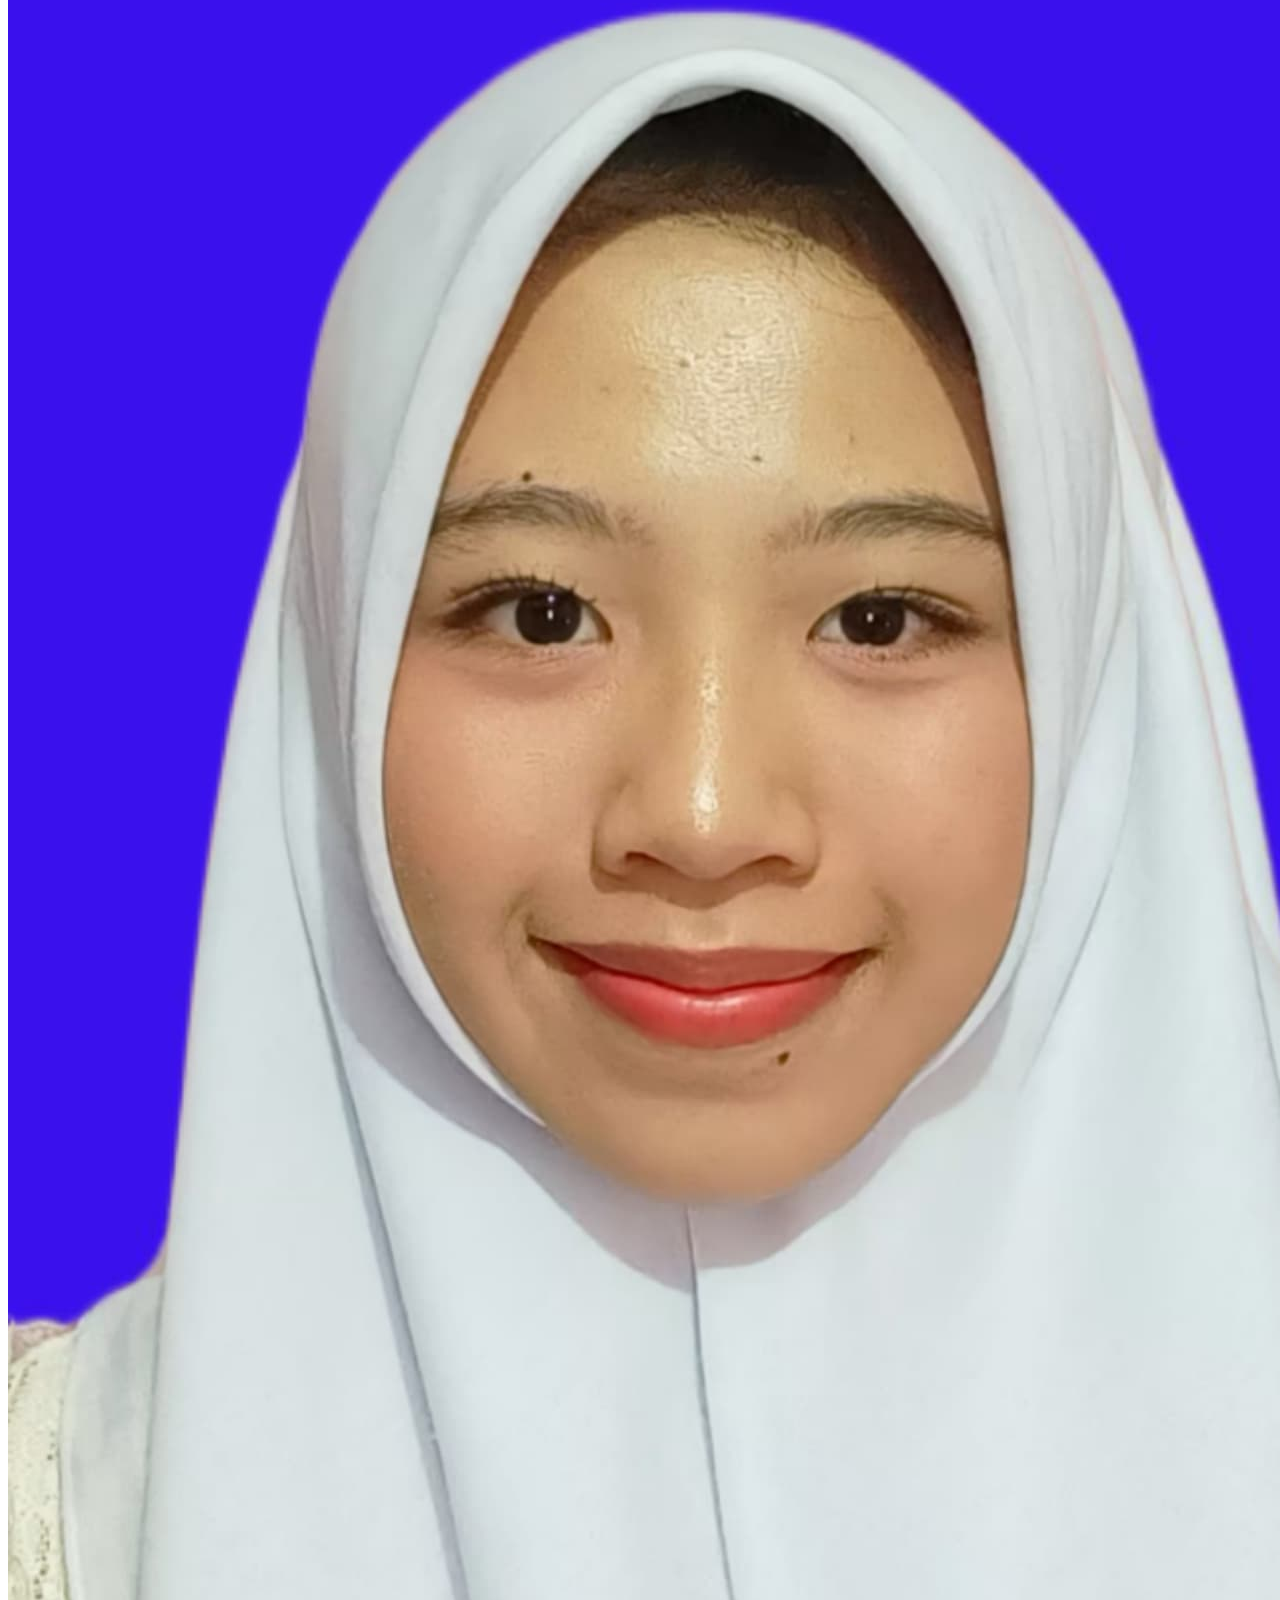
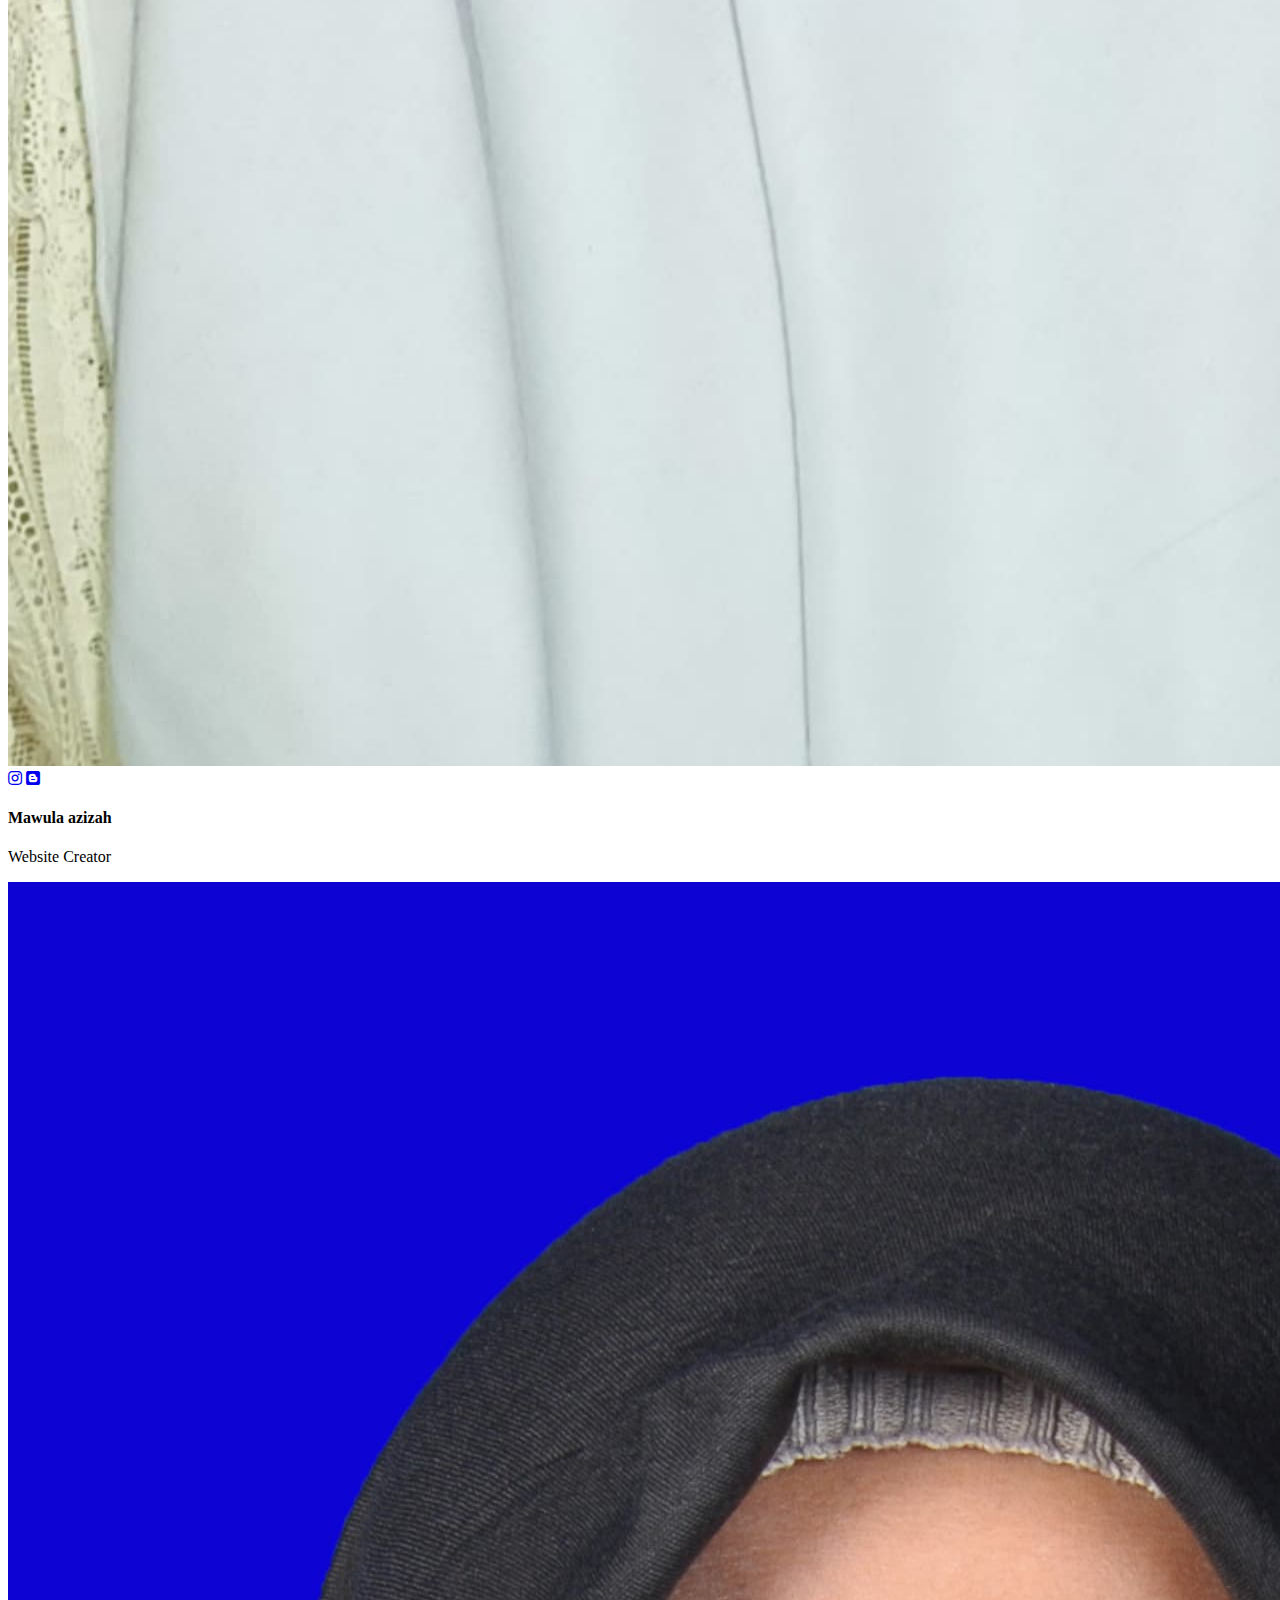
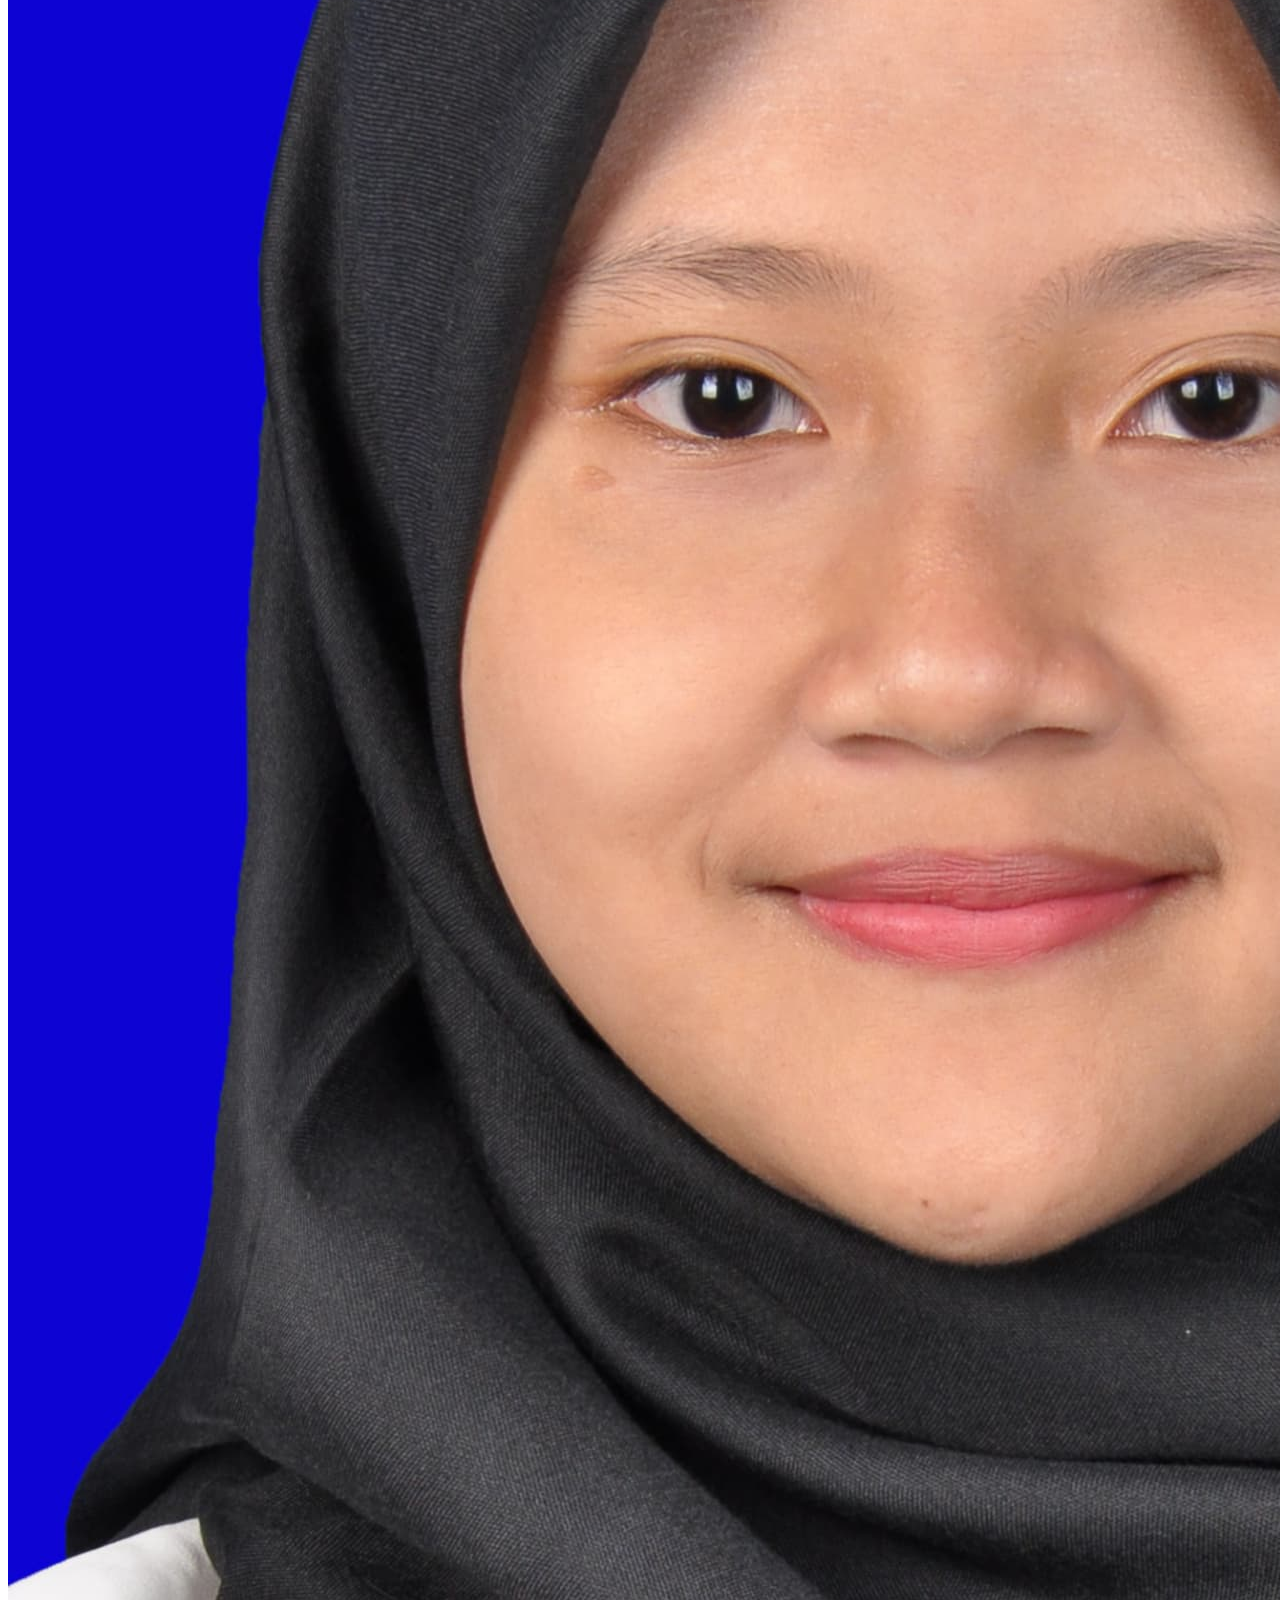
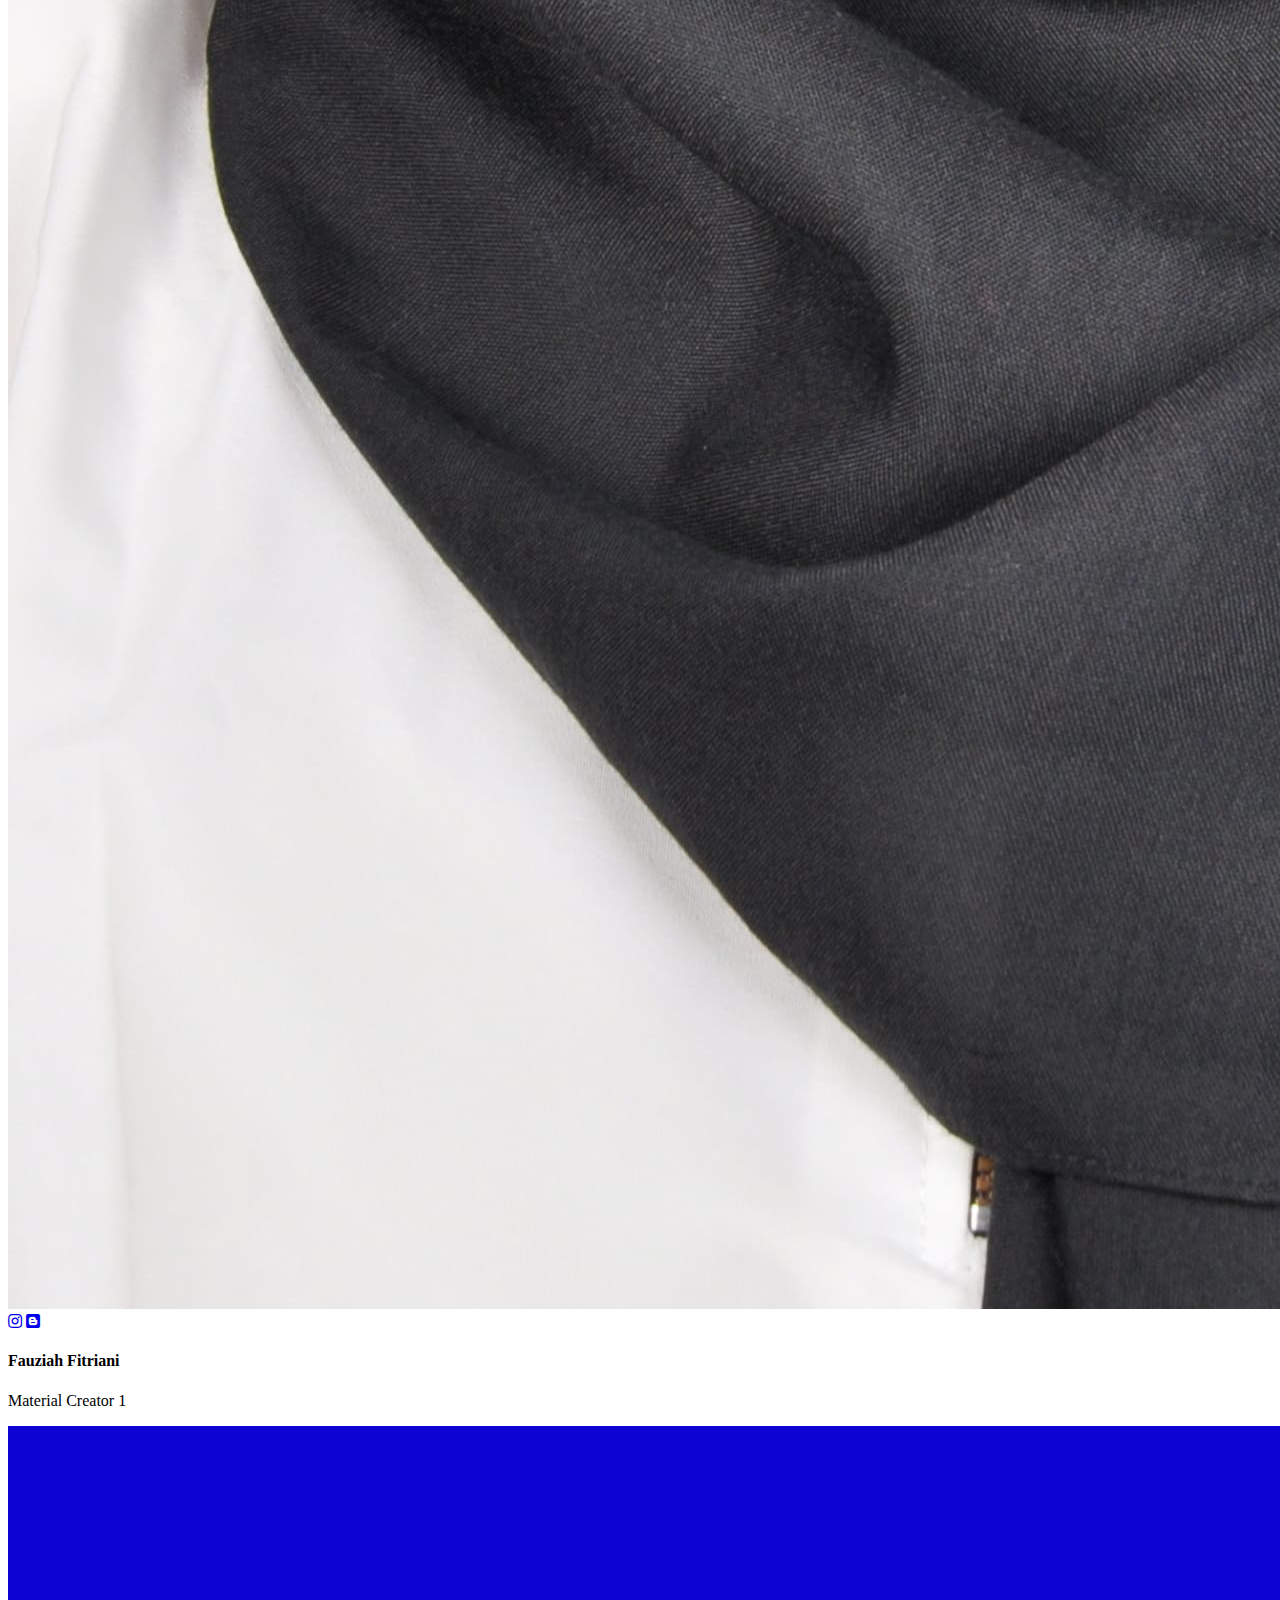
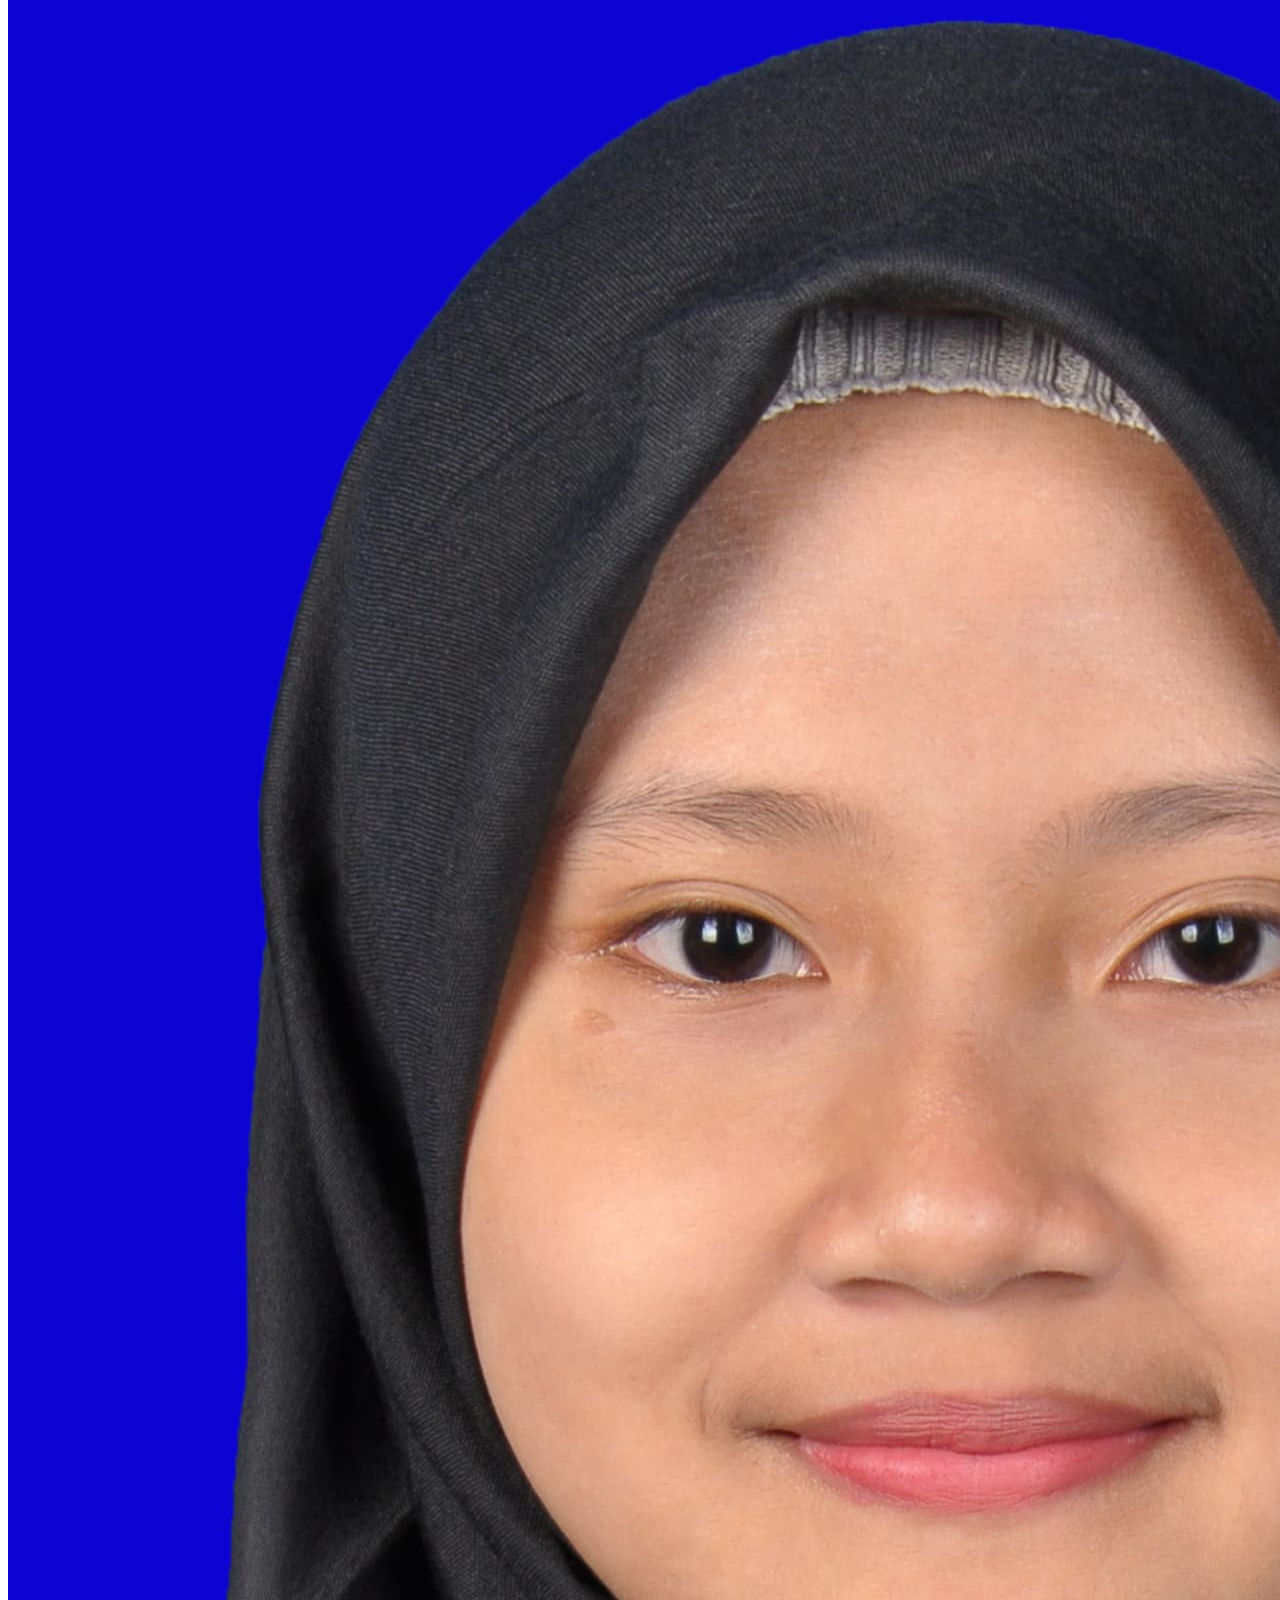
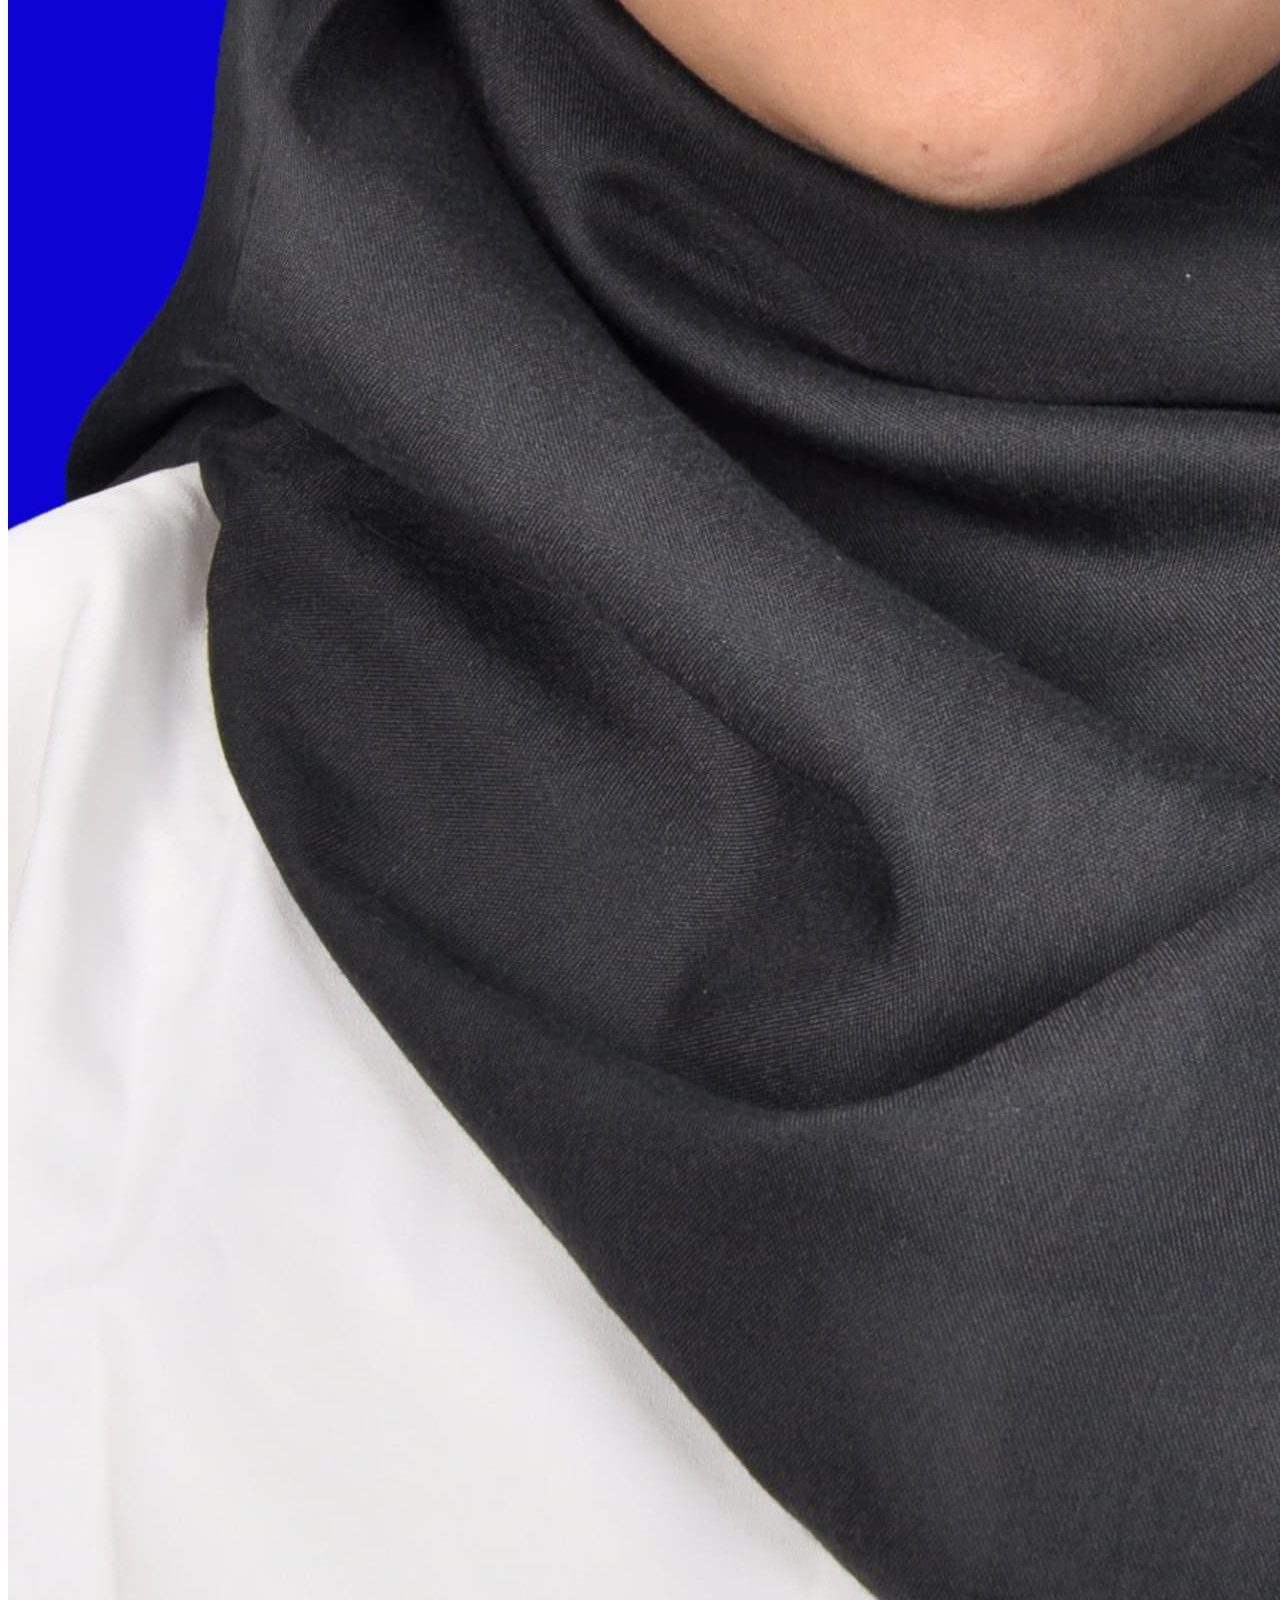
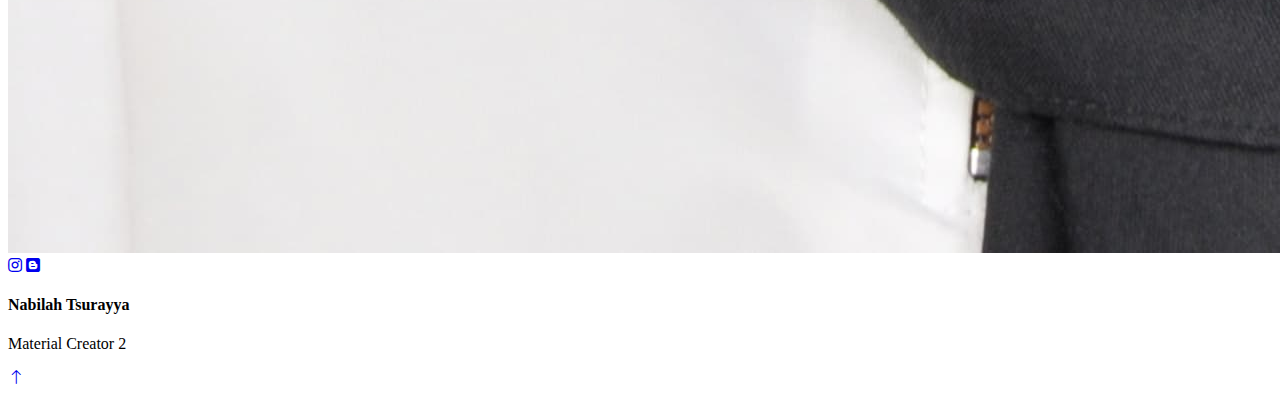
==== commit d84b043c: "Update team.html" ====
--- a/team.html
+++ b/team.html
@@ -107,6 +107,7 @@
                             <div class="team-overlay w-100 h-100 position-absolute top-50 start-50 translate-middle d-flex align-items-center justify-content-center">
                                 <div class="d-flex align-items-center justify-content-start">
                                     <a class="btn btn-lg btn-primary btn-lg-square border-inner rounded-0 mx-1" href="https://www.instagram.com/azkyslw?igsh=MXYzcXNnYmI1cWhpeg=="><i class="fab fa-instagram fw-normal"></i></a>
+                                    <a class="btn btn-lg btn-primary btn-lg-square border-inner rounded-0 mx-1" href="https://www.blogger.com/blog/posts/3345724518960649704?pli=1"><i class='fab fa-blogger'></i></a>
                                 </div>
                             </div>
                         </div>
@@ -122,8 +123,8 @@
                             <img class="img-fluid w-100 h-100" src="img/maw3.jpg" alt="">
                             <div class="team-overlay w-100 h-100 position-absolute top-50 start-50 translate-middle d-flex align-items-center justify-content-center">
                                 <div class="d-flex align-items-center justify-content-start">
-                                    <a class="btn btn-lg btn-primary btn-lg-square border-inner rounded-0 mx-1" href="https://www.instagram.com/tsyy_ay?igsh=czdoa254a3M0YTc1"><i class="fab fa-instagram fw-normal"></i></a>
-                                    <a class="btn btn-lg btn-primary btn-lg-square border-inner rounded-0 mx-1" href="https://www.blogger.com/blog/posts/3345724518960649704?pli=1"><i class="fa-brands fa-blogger"></i></a>
+                                    <a class="btn btn-lg btn-primary btn-lg-square border-inner rounded-0 mx-1" href="https://www.instagram.com/mawullaa?igsh=ZHlqeGMyeHpieGY4"><i class="fab fa-instagram fw-normal"></i></a>
+                                    <a class="btn btn-lg btn-primary btn-lg-square border-inner rounded-0 mx-1" href="https://www.blogger.com/blog/posts/3345724518960649704?pli=1"><i class='fab fa-blogger'></i></a>
                                 </div>
                             </div>
                         </div>
@@ -139,7 +140,8 @@
                             <img class="img-fluid w-100 h-100" src="img/pao3.jpg" alt="">
                             <div class="team-overlay w-100 h-100 position-absolute top-50 start-50 translate-middle d-flex align-items-center justify-content-center">
                                 <div class="d-flex align-items-center justify-content-start">
-                                    <a class="btn btn-lg btn-primary btn-lg-square border-inner rounded-0 mx-1" href="https://www.instagram.com/mawullaa?igsh=ZHlqeGMyeHpieGY4"><i class="fab fa-instagram fw-normal"></i></a>
+                                    <a class="btn btn-lg btn-primary btn-lg-square border-inner rounded-0 mx-1" href="https://www.instagram.com/clcudyzy_?igsh=cW0yb2xpbWEzZ2Yx"><i class="fab fa-instagram fw-normal"></i></a>
+                                     <a class="btn btn-lg btn-primary btn-lg-square border-inner rounded-0 mx-1" href="https://www.blogger.com/blog/posts/3345724518960649704?pli=1"><i class='fab fa-blogger'></i></a>
                                 </div>
                             </div>
                         </div>
@@ -156,6 +158,7 @@
                             <div class="team-overlay w-100 h-100 position-absolute top-50 start-50 translate-middle d-flex align-items-center justify-content-center">
                                 <div class="d-flex align-items-center justify-content-start">
                                     <a class="btn btn-lg btn-primary btn-lg-square border-inner rounded-0 mx-1" href="https://www.instagram.com/clcudyzy_?igsh=cW0yb2xpbWEzZ2Yx"><i class="fab fa-instagram fw-normal"></i></a>
+                                     <a class="btn btn-lg btn-primary btn-lg-square border-inner rounded-0 mx-1" href="https://www.blogger.com/blog/posts/3345724518960649704?pli=1"><i class='fab fa-blogger'></i></a>
                                 </div>
                             </div>
                         </div>
